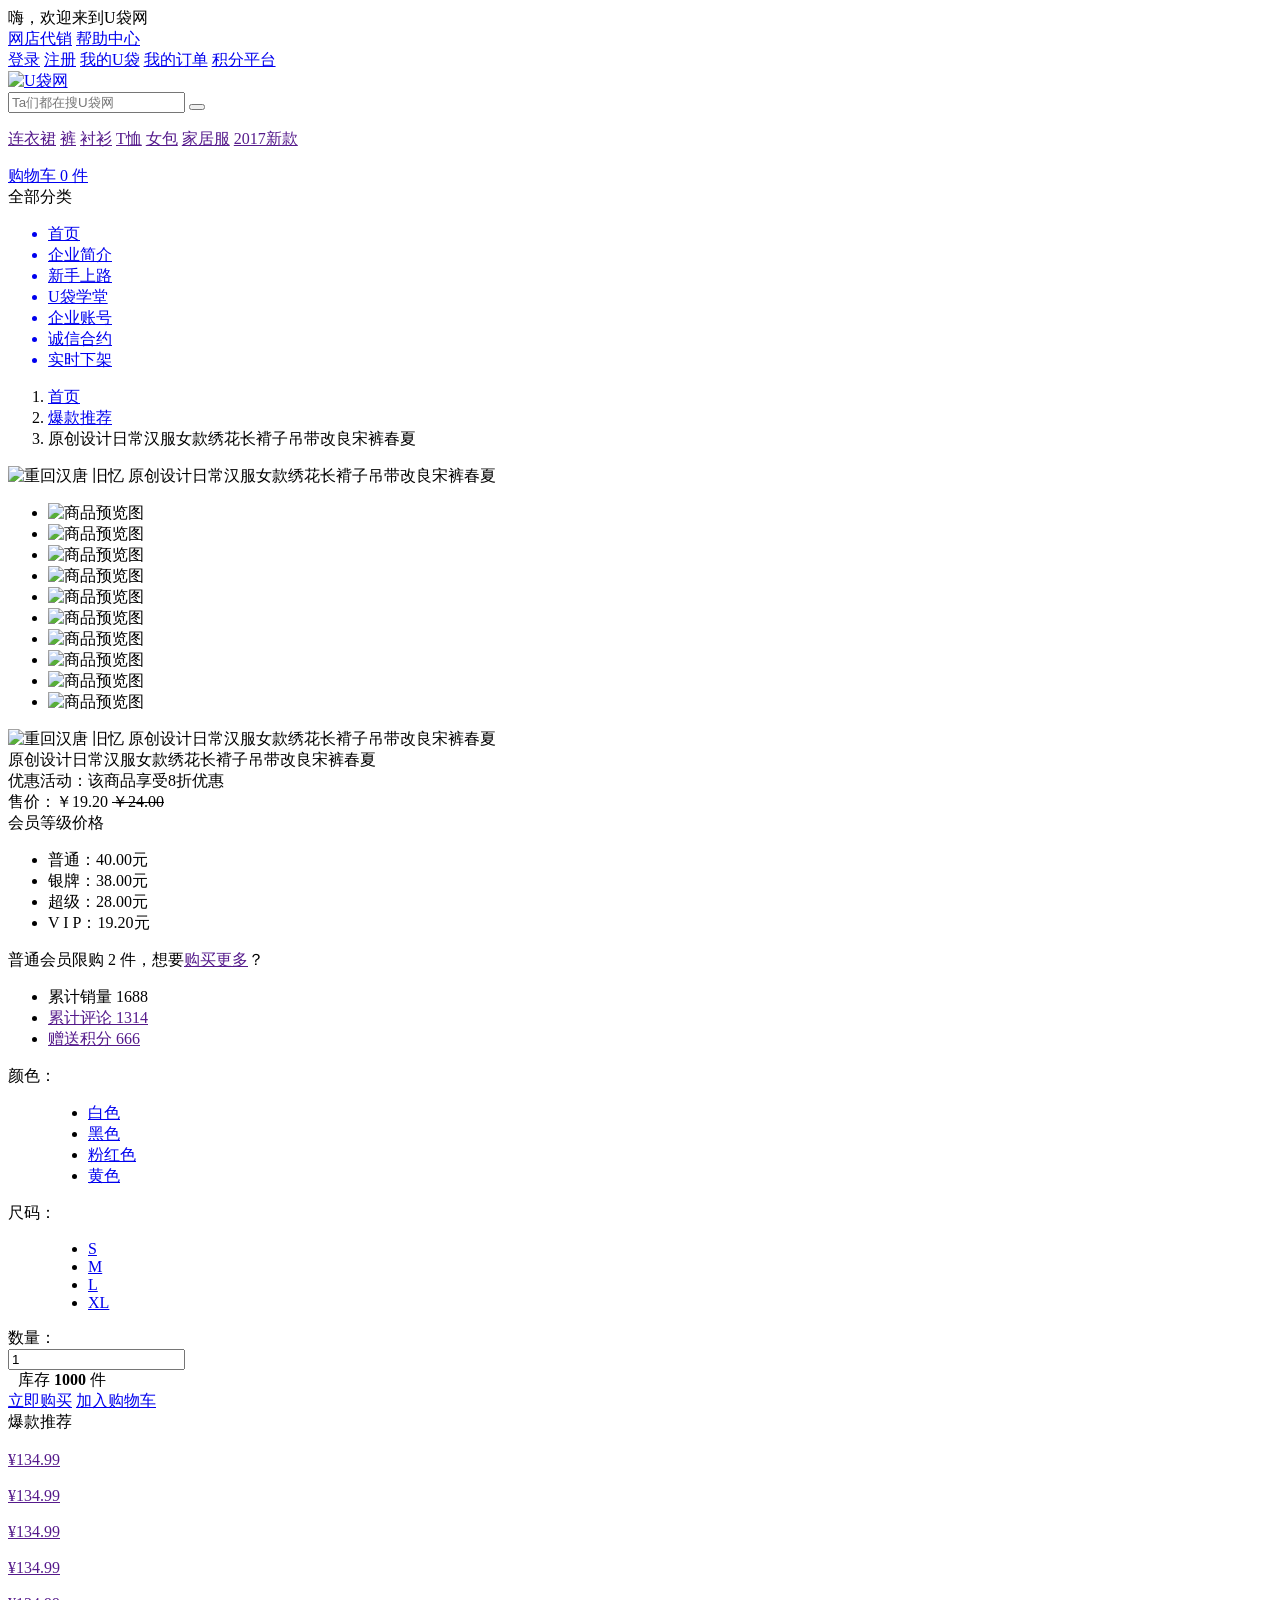
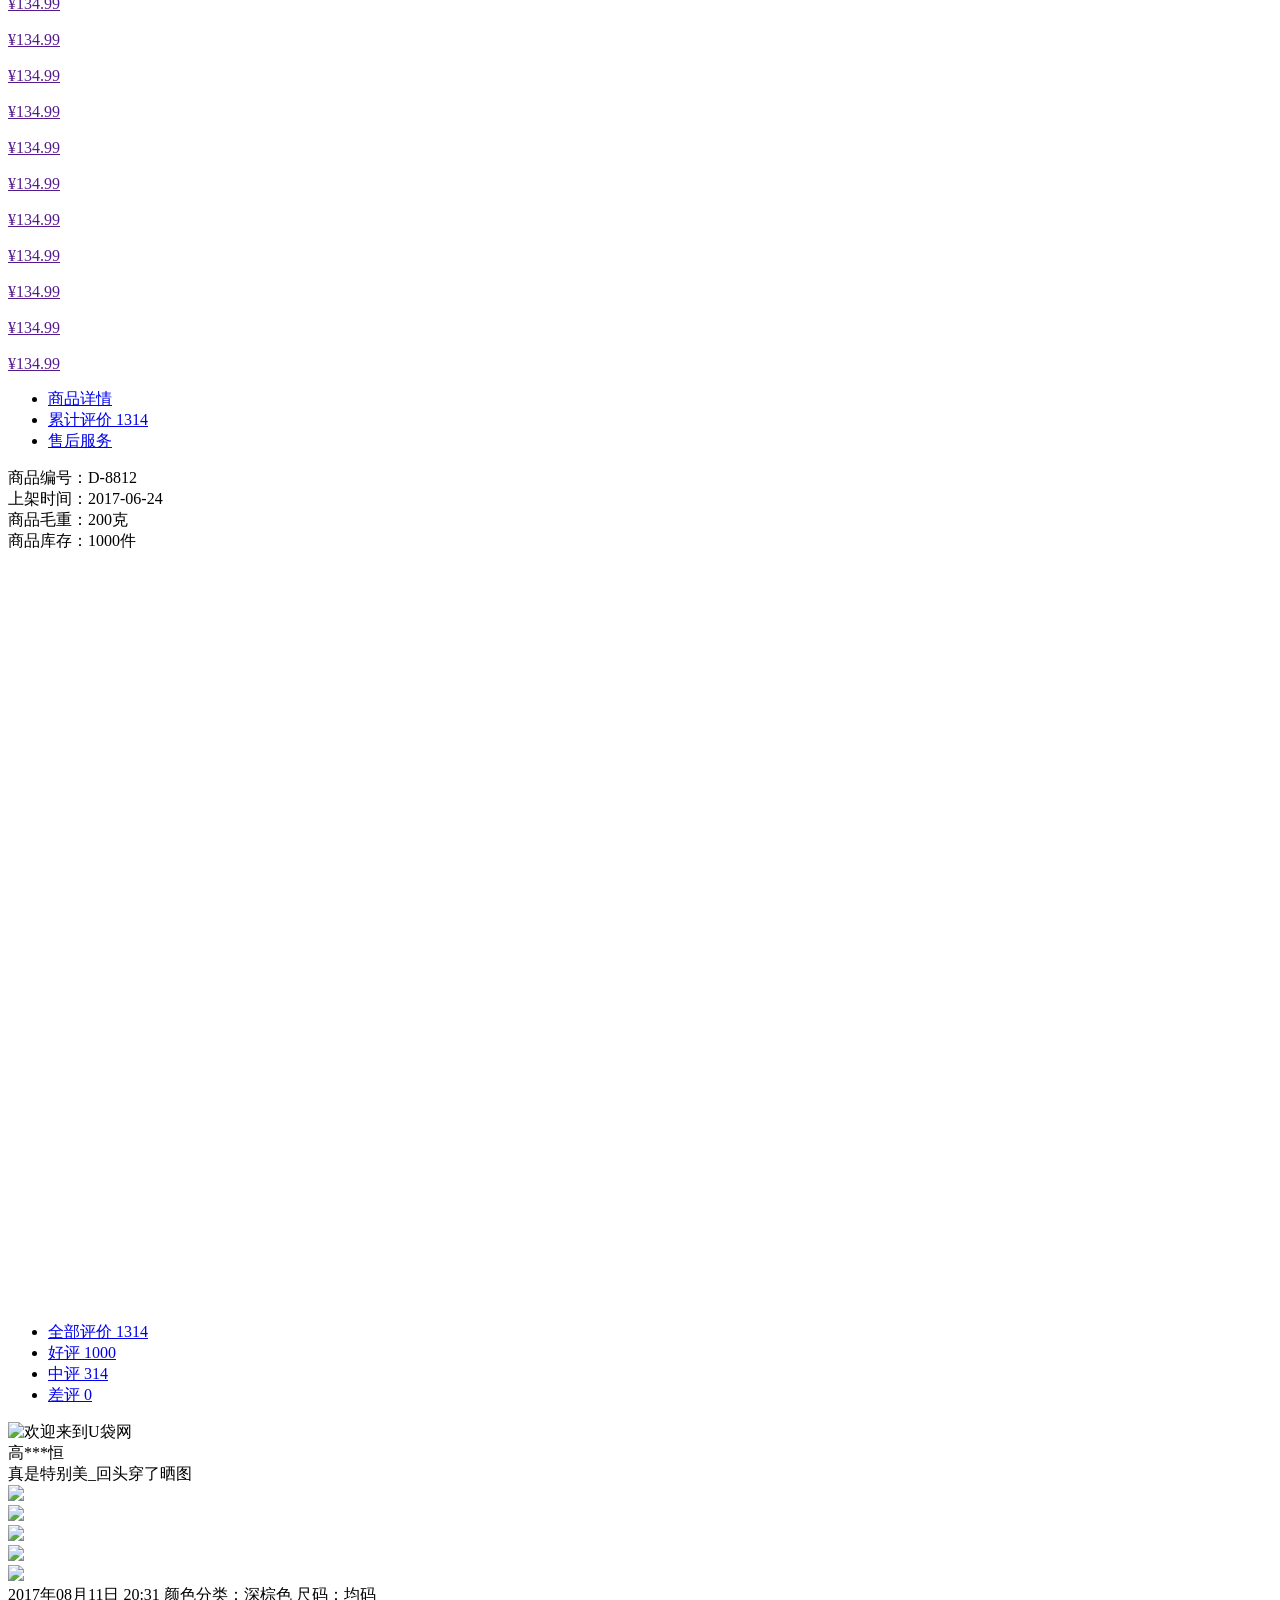
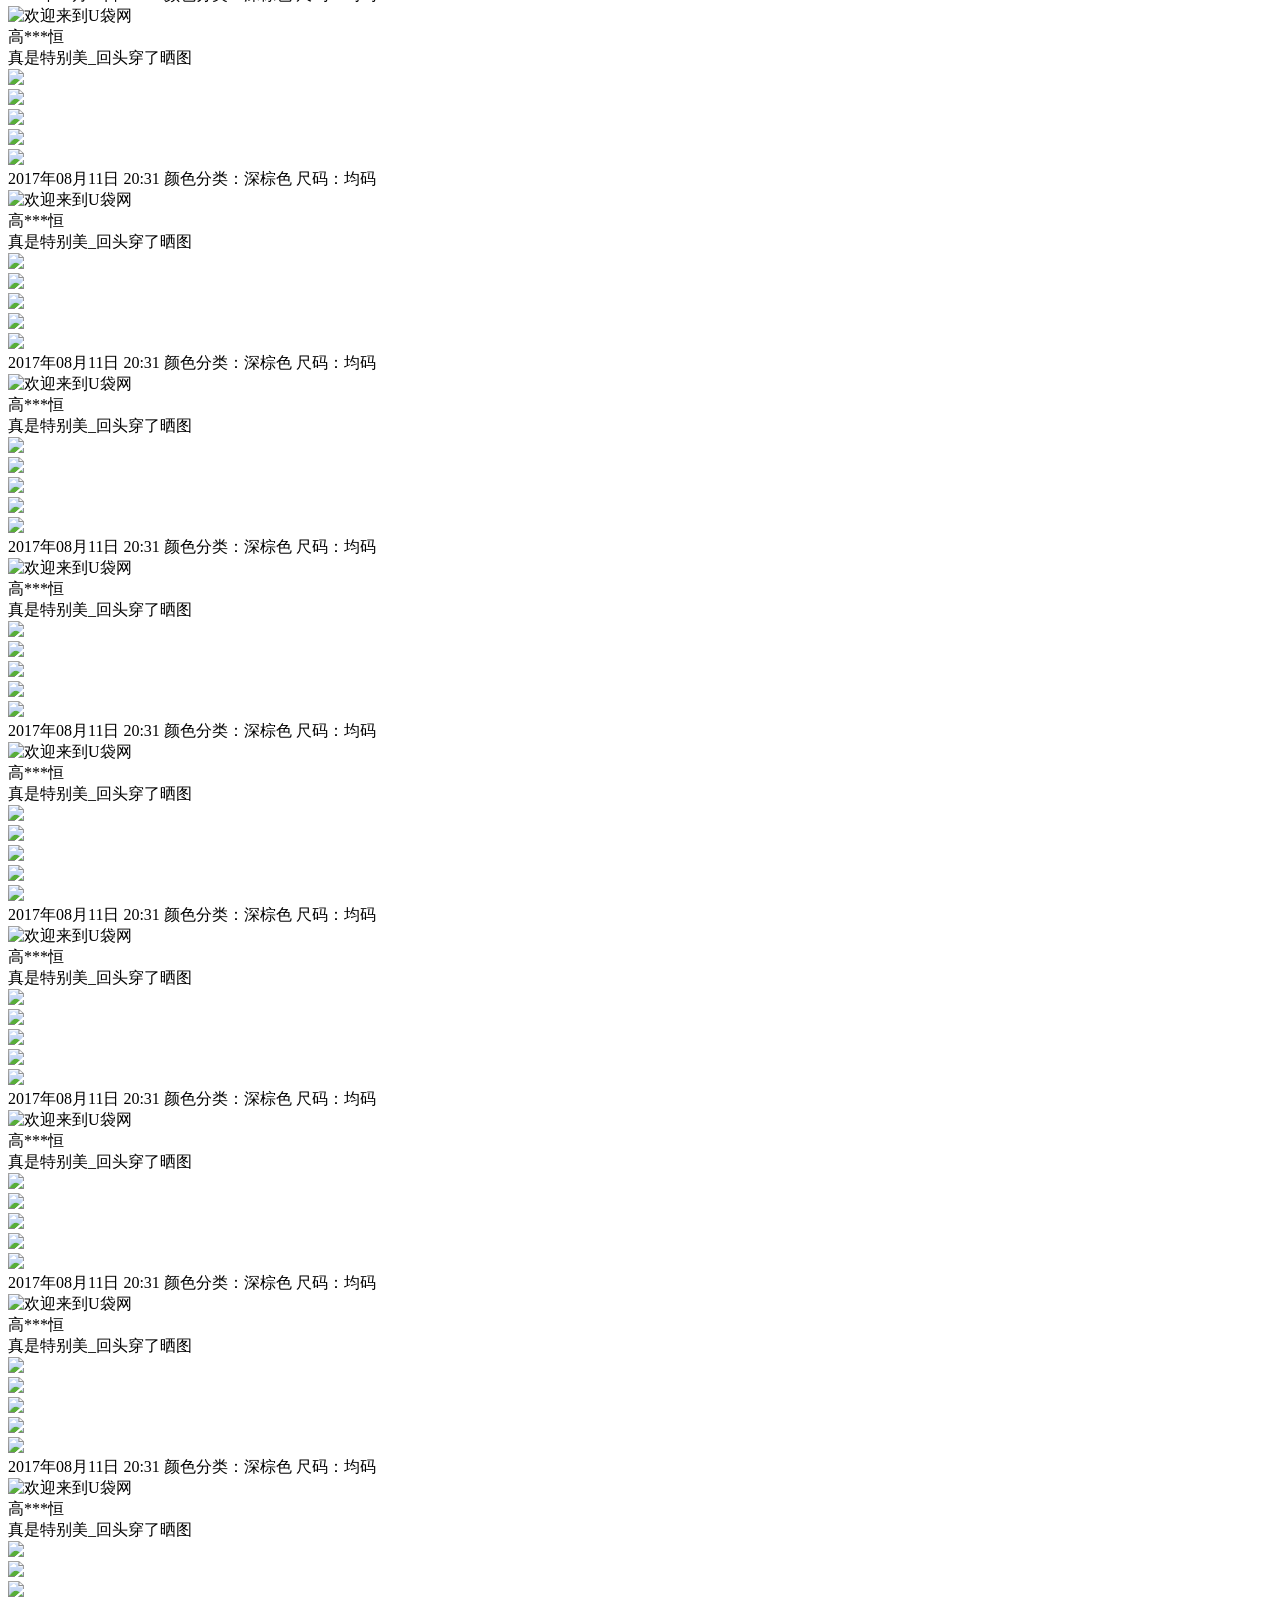
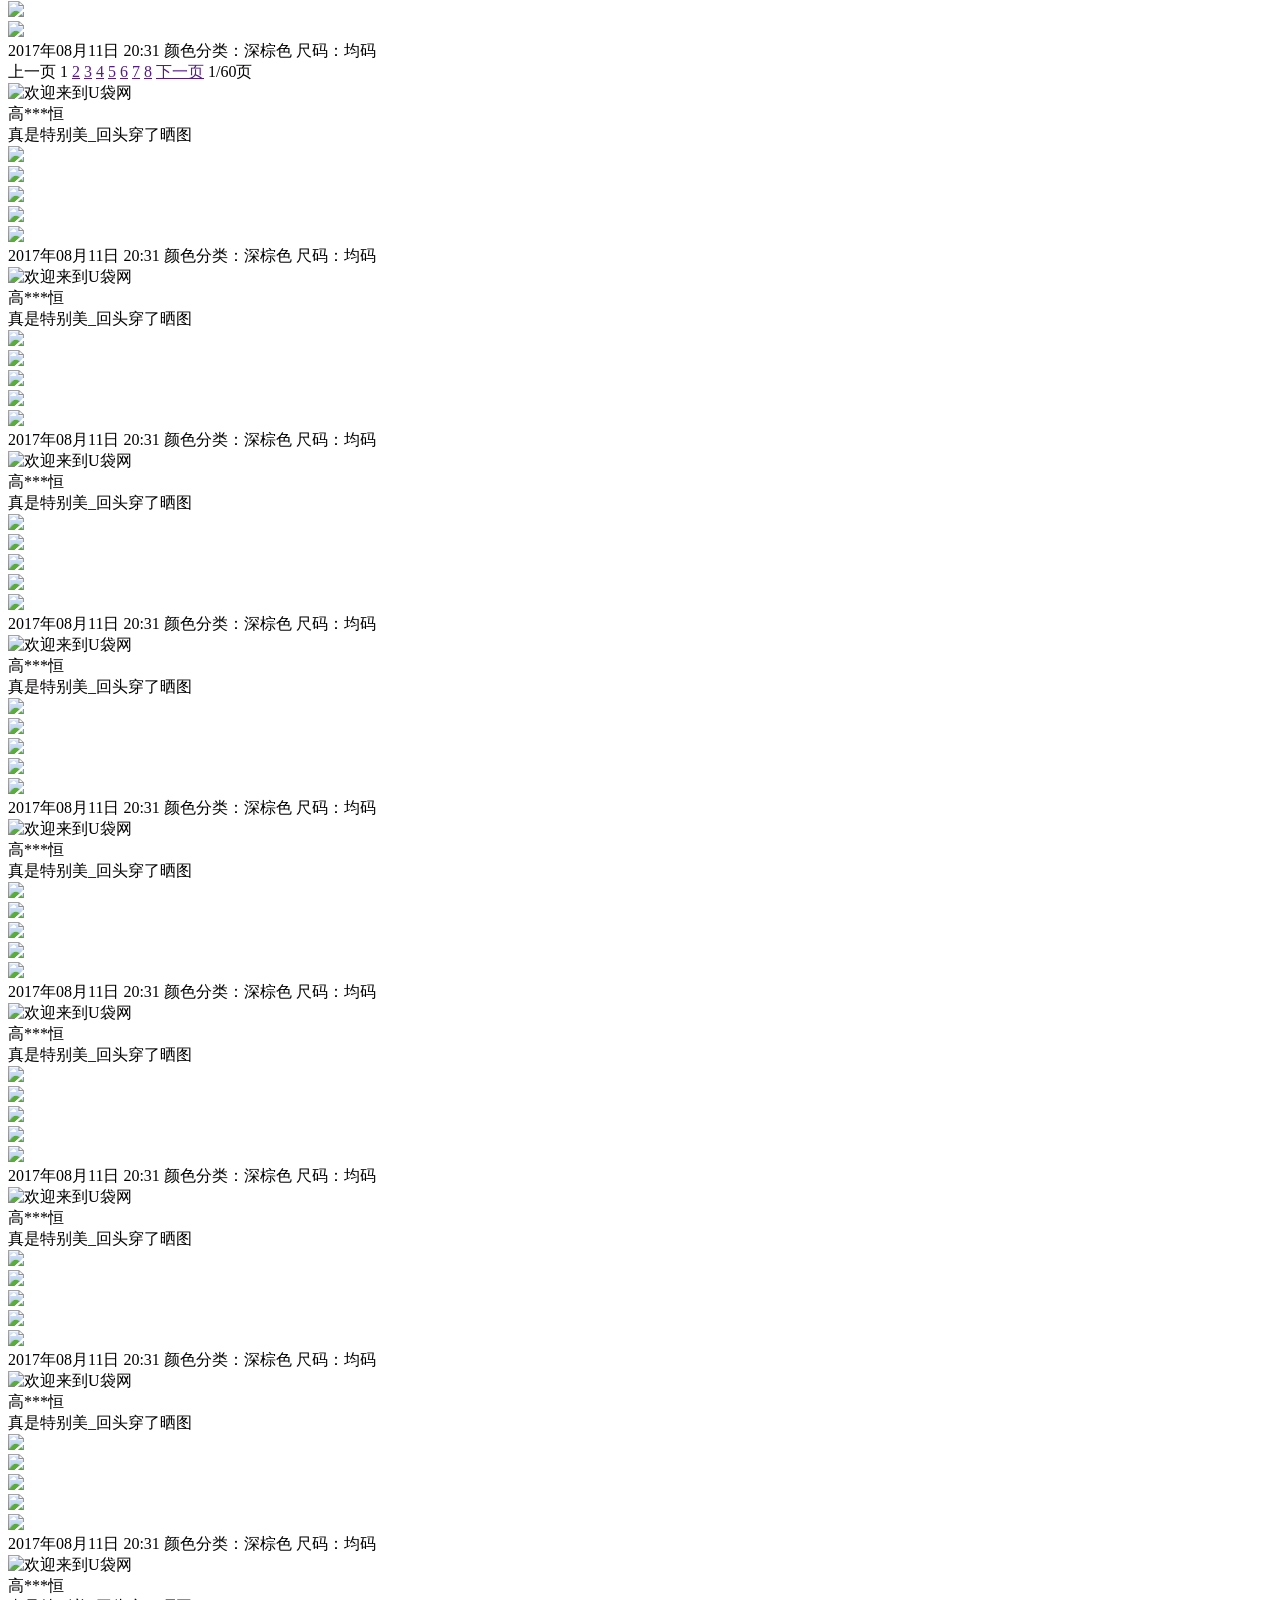
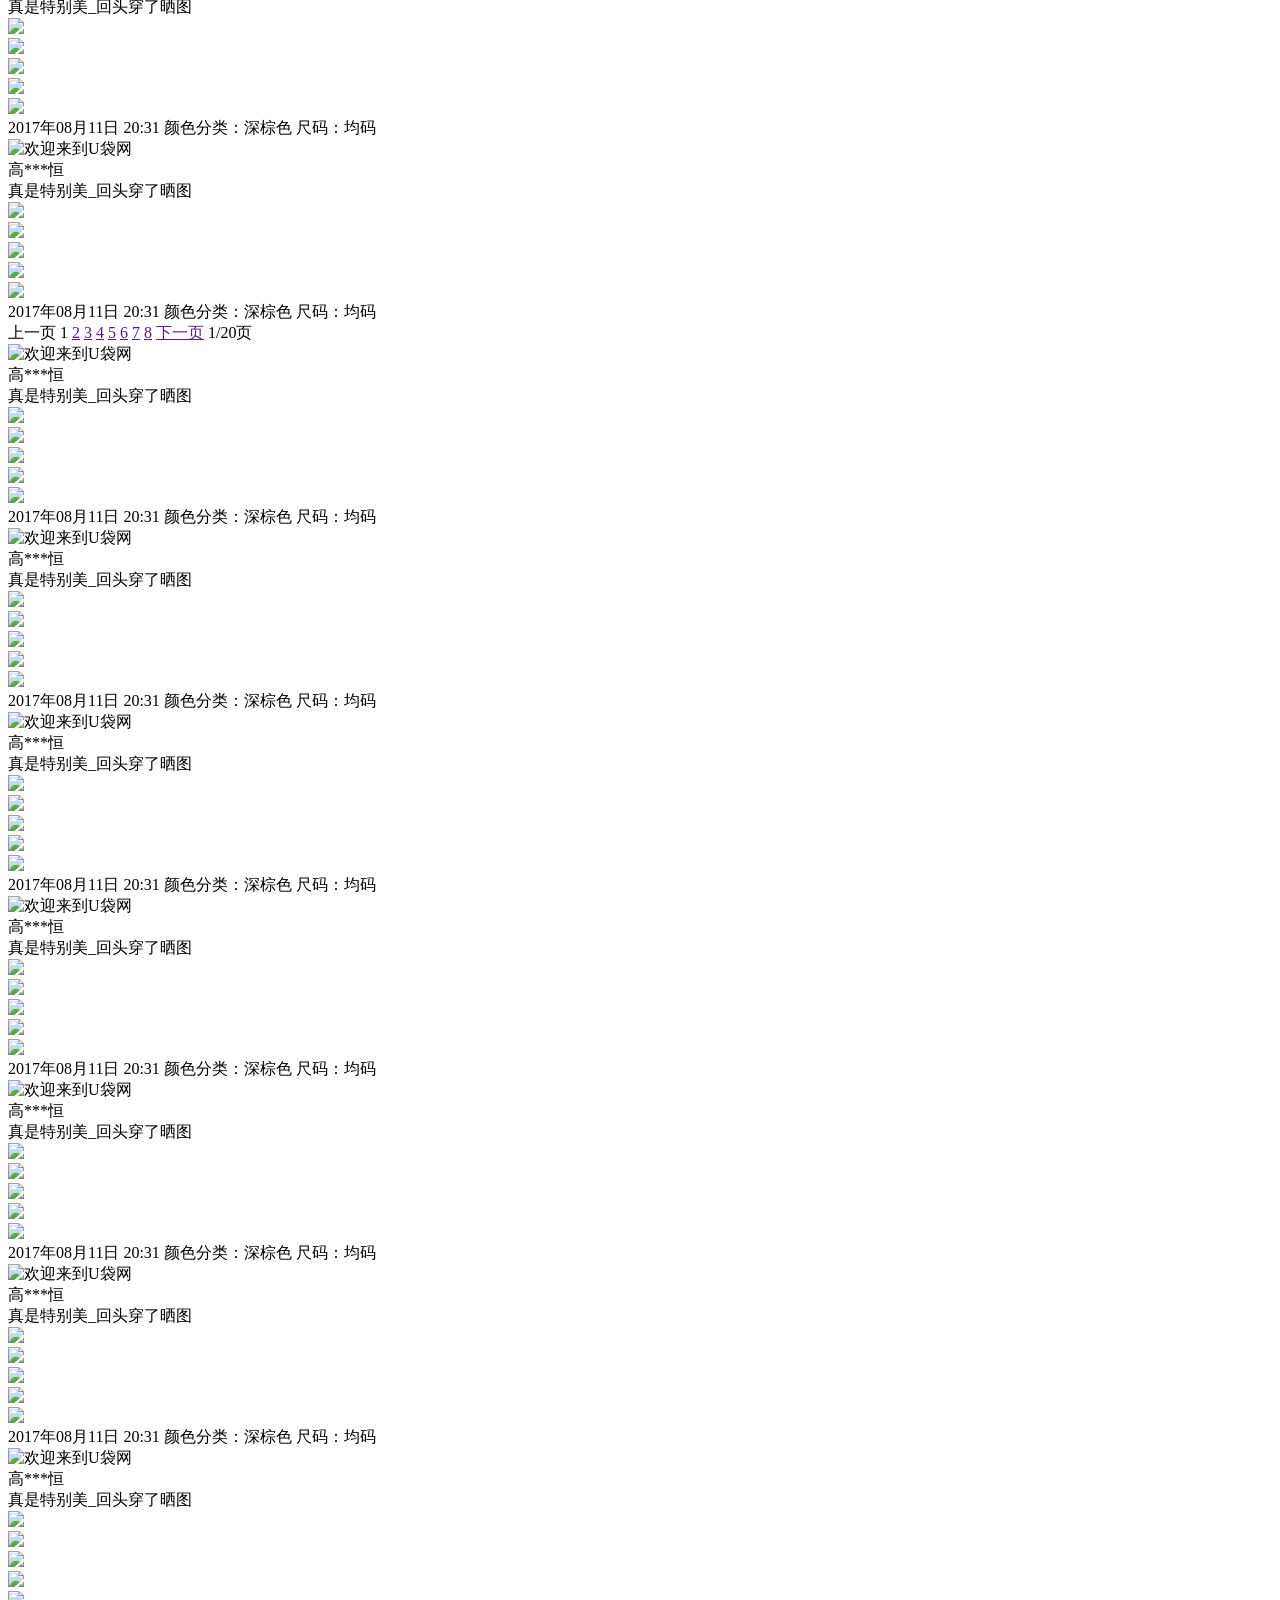
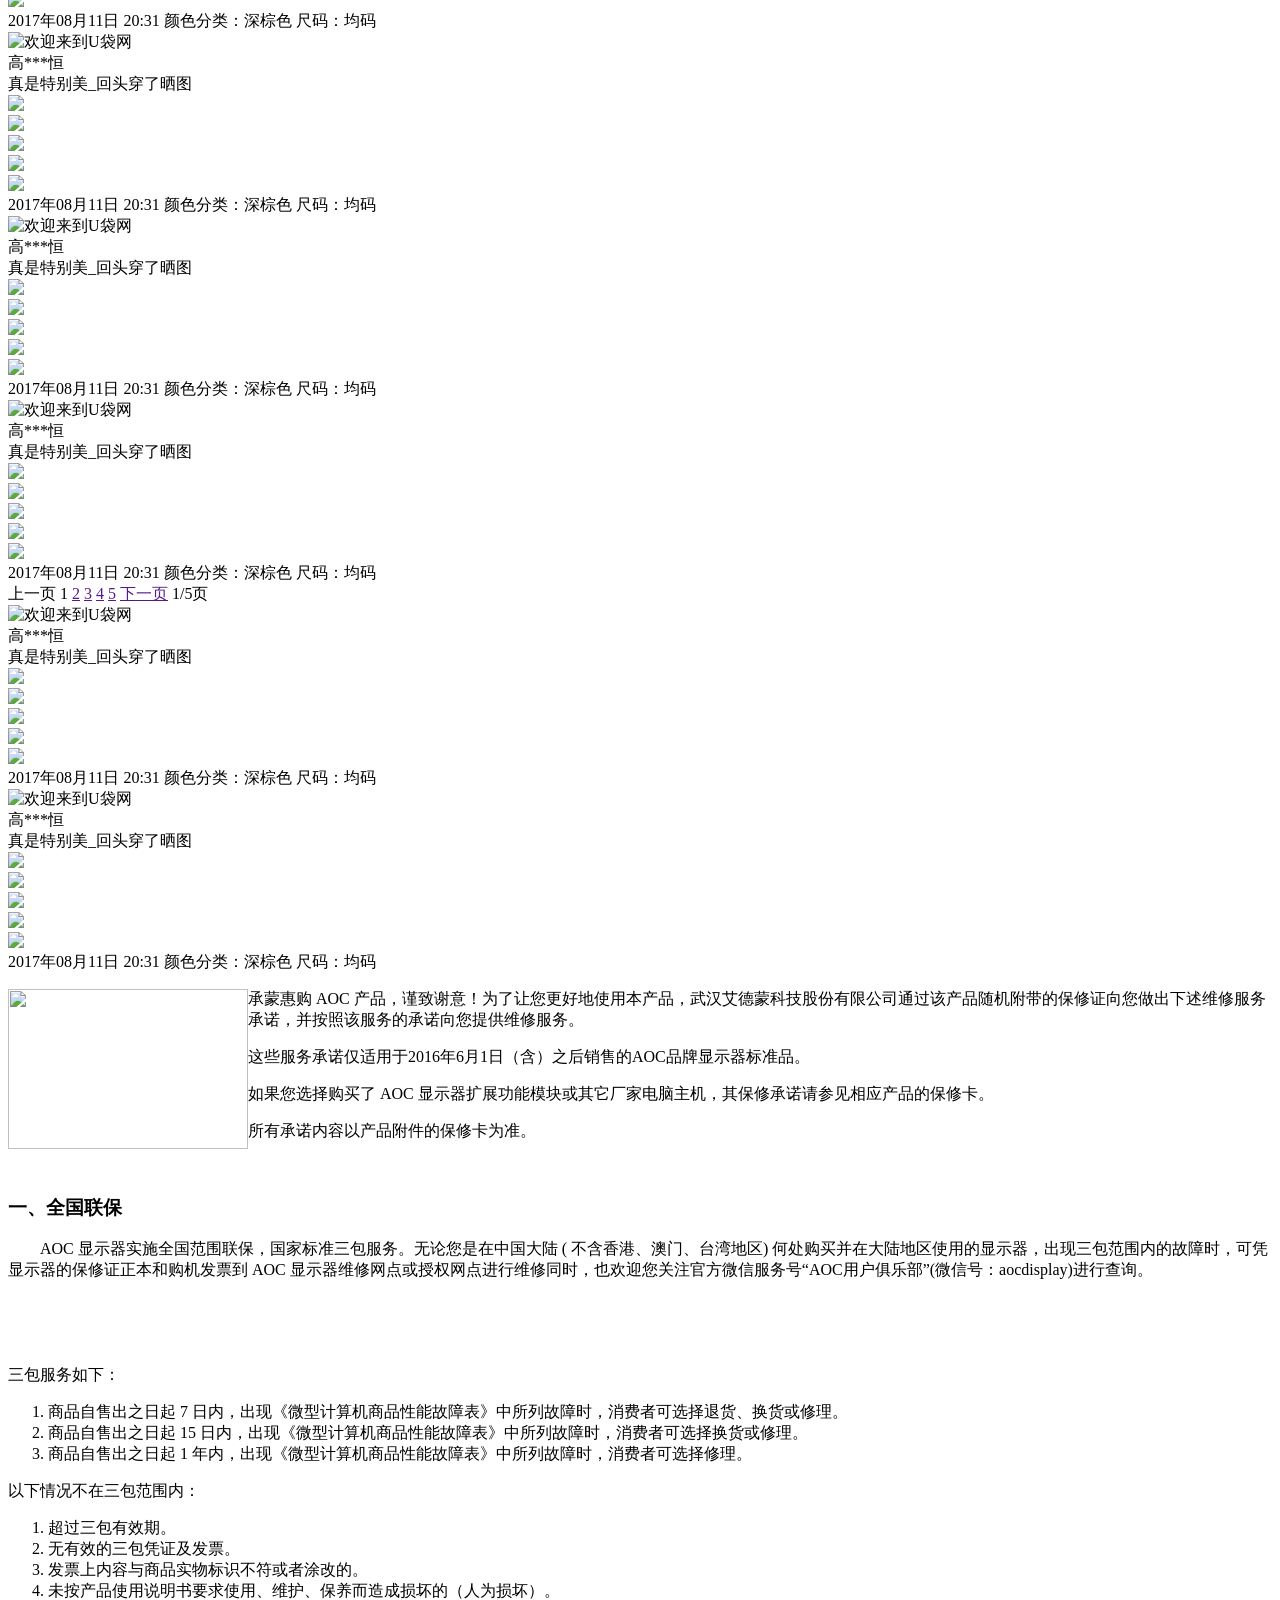
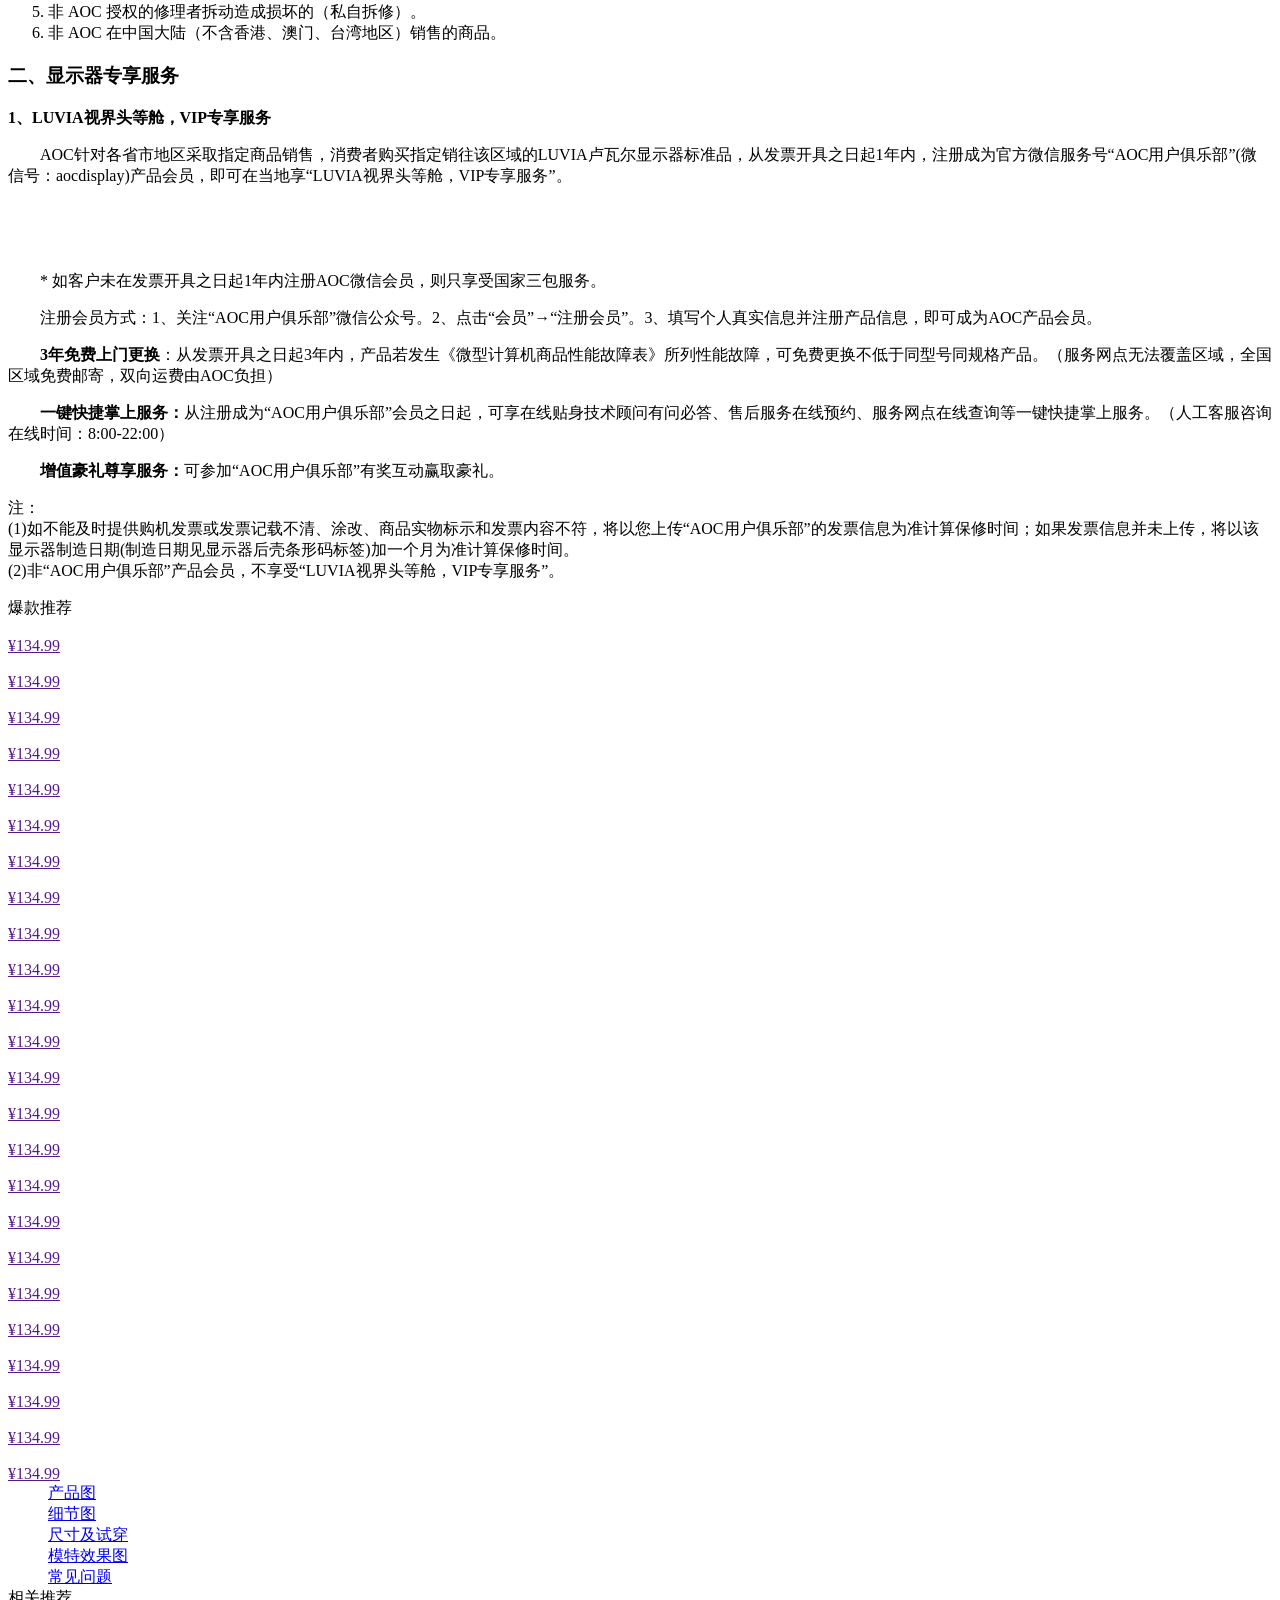
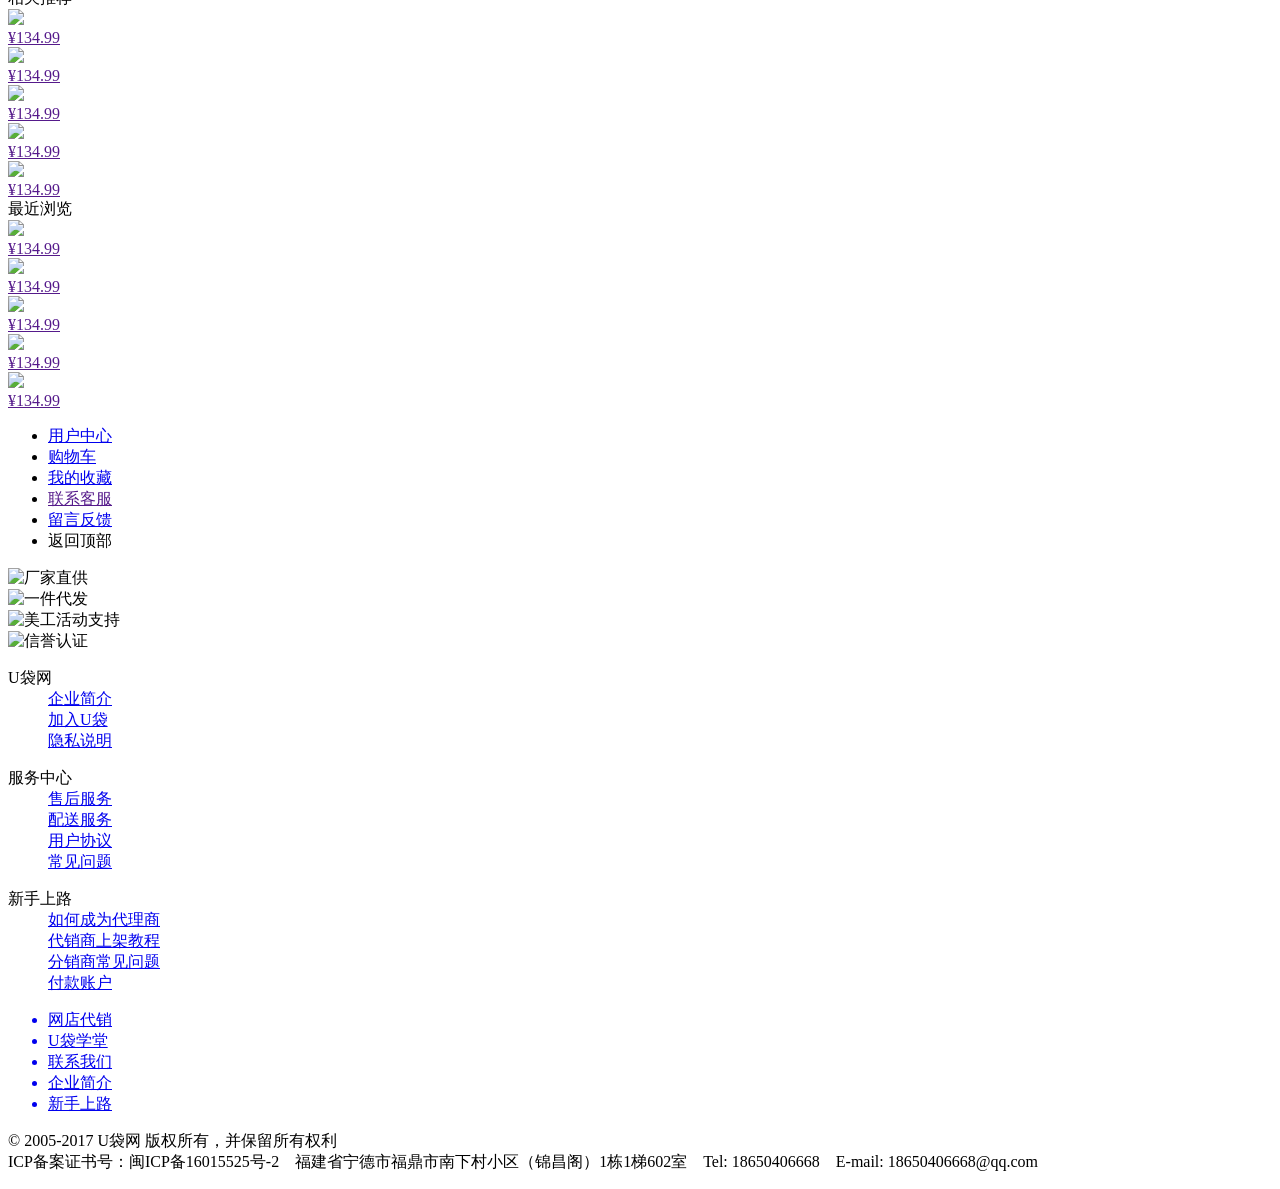
==== src/main/webapp/WEB-INF/view/templates/item_show.html @ 478af723 "V35" ====
<!DOCTYPE html>
<html lang="zh-cmn-Hans">
<head>
	<meta charset="UTF-8">
	<link rel="shortcut icon" href="favicon.ico">
	<link rel="stylesheet" href="css/iconfont.css">
	<link rel="stylesheet" href="css/global.css">
	<link rel="stylesheet" href="css/bootstrap.min.css">
	<link rel="stylesheet" href="css/bootstrap-theme.min.css">
	<link rel="stylesheet" href="css/swiper.min.css">
	<link rel="stylesheet" href="css/styles.css">
	<script src="js/jquery.1.12.4.min.js" charset="UTF-8"></script>
	<script src="js/bootstrap.min.js" charset="UTF-8"></script>
	<script src="js/swiper.min.js" charset="UTF-8"></script>
	<script src="js/global.js" charset="UTF-8"></script>
	<script src="js/jquery.DJMask.2.1.1.js" charset="UTF-8"></script>
	<title>U袋网</title>
</head>
<body>
	<!-- 顶部tab -->
	<div class="tab-header">
		<div class="inner">
			<div class="pull-left">
				<div class="pull-left">嗨，欢迎来到<span class="cr">U袋网</span></div>
				<a href="agent_level.html">网店代销</a>
				<a href="temp_article/udai_article4.html">帮助中心</a>
			</div>
			<div class="pull-right">
				<a href="login.html"><span class="cr">登录</span></a>
				<a href="login.html?p=register">注册</a>
				<a href="udai_welcome.html">我的U袋</a>
				<a href="udai_order.html">我的订单</a>
				<a href="udai_integral.html">积分平台</a>
			</div>
		</div>
	</div>
	<!-- 搜索栏 -->
	<div class="top-search">
		<div class="inner">
			<a class="logo" href="index.html"><img src="images/icons/logo.jpg" alt="U袋网" class="cover"></a>
			<div class="search-box">
				<form class="input-group">
					<input placeholder="Ta们都在搜U袋网" type="text">
					<span class="input-group-btn">
						<button type="button">
							<span class="glyphicon glyphicon-search" aria-hidden="true"></span>
						</button>
					</span>
				</form>
				<p class="help-block text-nowrap">
					<a href="">连衣裙</a>
					<a href="">裤</a>
					<a href="">衬衫</a>
					<a href="">T恤</a>
					<a href="">女包</a>
					<a href="">家居服</a>
					<a href="">2017新款</a>
				</p>
			</div>
			<div class="cart-box">
				<a href="udai_shopcart.html" class="cart-but">
					<i class="iconfont icon-shopcart cr fz16"></i> 购物车 0 件
				</a>
			</div>
		</div>
	</div>
	<!-- 内页导航栏 -->
	<div class="top-nav bg3">
		<div class="nav-box inner">
			<div class="all-cat">
				<div class="title"><i class="iconfont icon-menu"></i> 全部分类</div>
			</div>
			<ul class="nva-list">
				<a href="index.html"><li>首页</li></a>
				<a href="temp_article/udai_article10.html"><li>企业简介</li></a>
				<a href="temp_article/udai_article5.html"><li>新手上路</li></a>
				<a href="class_room.html"><li>U袋学堂</li></a>
				<a href="enterprise_id.html"><li>企业账号</li></a>
				<a href="udai_contract.html"><li>诚信合约</li></a>
				<a href="item_remove.html"><li>实时下架</li></a>
			</ul>
		</div>
	</div>
	<div class="content inner">
		<section class="item-show__div item-show__head clearfix">
			<div class="pull-left">
				<ol class="breadcrumb">
					<li><a href="index.html">首页</a></li>
					<li><a href="item_sale_page.html">爆款推荐</a></li>
					<li class="active">原创设计日常汉服女款绣花长褙子吊带改良宋裤春夏</li>
				</ol>
				<div class="item-pic__box" id="magnifier">
					<div class="small-box">
						<img class="cover" src="images/temp/S-001-1_s.jpg" alt="重回汉唐 旧忆 原创设计日常汉服女款绣花长褙子吊带改良宋裤春夏">
						<span class="hover"></span>
					</div>
					<div class="thumbnail-box">
						<a href="javascript:;" class="btn btn-default btn-prev"></a>
						<div class="thumb-list">
							<ul class="wrapper clearfix">
								<li class="item active" data-src="images/temp/S-001-1_b.jpg"><img class="cover" src="images/temp/S-001-1_s.jpg" alt="商品预览图"></li>
								<li class="item" data-src="images/temp/S-001-2_b.jpg"><img class="cover" src="images/temp/S-001-2_s.jpg" alt="商品预览图"></li>
								<li class="item" data-src="images/temp/S-001-3_b.jpg"><img class="cover" src="images/temp/S-001-3_s.jpg" alt="商品预览图"></li>
								<li class="item" data-src="images/temp/S-001-4_b.jpg"><img class="cover" src="images/temp/S-001-4_s.jpg" alt="商品预览图"></li>
								<li class="item" data-src="images/temp/S-001-5_b.jpg"><img class="cover" src="images/temp/S-001-5_s.jpg" alt="商品预览图"></li>
								<li class="item" data-src="images/temp/S-001-6_b.jpg"><img class="cover" src="images/temp/S-001-6_s.jpg" alt="商品预览图"></li>
								<li class="item" data-src="images/temp/S-001-7_b.jpg"><img class="cover" src="images/temp/S-001-7_s.jpg" alt="商品预览图"></li>
								<li class="item" data-src="images/temp/S-001-8_b.jpg"><img class="cover" src="images/temp/S-001-8_s.jpg" alt="商品预览图"></li>
								<li class="item" data-src="images/temp/S-001-9_b.jpg"><img class="cover" src="images/temp/S-001-9_s.jpg" alt="商品预览图"></li>
								<li class="item" data-src="images/temp/S-001-10_b.jpg"><img class="cover" src="images/temp/S-001-10_s.jpg" alt="商品预览图"></li>
							</ul>
						</div>
						<a href="javascript:;" class="btn btn-default btn-next"></a>
					</div>
					<div class="big-box"><img src="images/temp/S-001-1_b.jpg" alt="重回汉唐 旧忆 原创设计日常汉服女款绣花长褙子吊带改良宋裤春夏"></div>
				</div>
				<script src="js/jquery.magnifier.js"></script>
				<script>
					$(function () {
						$('#magnifier').magnifier();
					});
				</script>
				<div class="item-info__box">
					<div class="item-title">
						<div class="name ep2">原创设计日常汉服女款绣花长褙子吊带改良宋裤春夏</div>
						<div class="sale cr">优惠活动：该商品享受8折优惠</div>
					</div>
					<div class="item-price bgf5">
						<div class="price-box clearfix">
							<div class="price-panel pull-left">
								售价：<span class="price">￥19.20 <s class="fz16 c9">￥24.00</s></span>
							</div>
							<div class="vip-price-panel pull-right">
								会员等级价格 <i class="iconfont icon-down"></i>
								<ul class="all-price__box">
									<!-- 登陆后可见 -->
									<li><span class="text-justify">普通：</span>40.00元</li>
									<li><span class="text-justify">银牌：</span>38.00元</li>
									<li><span class="text-justify">超级：</span>28.00元</li>
									<li><span class="text-justify">V I P：</span>19.20元</li>
								</ul>
							</div>
							<script>
								// 会员价格折叠展开
								$(function () {
									$('.vip-price-panel').click(function() {
										if ($(this).hasClass('active')) {
											$('.all-price__box').stop().slideUp('normal',function() {
												$('.vip-price-panel').removeClass('active').find('.iconfont').removeClass('icon-up').addClass('icon-down');
											});
										} else {
											$(this).addClass('active').find('.iconfont').removeClass('icon-down').addClass('icon-up');
											$('.all-price__box').stop().slideDown('normal');
										}
									});
								});
							</script>
						</div>
						<div class="c6">普通会员限购 2 件，想要<u class="cr"><a href="">购买更多</a></u>？</div>
					</div>
					<ul class="item-ind-panel clearfix">
						<li class="item-ind-item">
							<span class="ind-label c9">累计销量</span>
							<span class="ind-count cr">1688</span>
						</li>
						<li class="item-ind-item">
							<a href=""><span class="ind-label c9">累计评论</span>
							<span class="ind-count cr">1314</span></a>
						</li>
						<li class="item-ind-item">
							<a href=""><span class="ind-label c9">赠送积分</span>
							<span class="ind-count cg">666</span></a>
						</li>
					</ul>
					<div class="item-key">
						<div class="item-sku">
							<dl class="item-prop clearfix">
								<dt class="item-metatit">颜色：</dt>
								<dd><ul data-property="颜色" class="clearfix">
									<li><a class="on" href="javascript:;" role="button" data-value="白色" aria-disabled="true">
										<span>白色</span>
									</a></li>
									<li><a href="javascript:;" role="button" data-value="黑色" aria-disabled="true">
										<span>黑色</span>
									</a></li>
									<li><a href="javascript:;" role="button" data-value="粉红色" aria-disabled="true">
										<span>粉红色</span>
									</a></li>
									<li><a href="javascript:;" role="button" data-value="黄色" aria-disabled="true">
										<span>黄色</span>
									</a></li>
								</ul></dd>
							</dl>
							<dl class="item-prop clearfix">
								<dt class="item-metatit">尺码：</dt>
								<dd><ul data-property="尺码" class="clearfix">
									<li><a href="javascript:;" role="button" data-value="S" aria-disabled="true">
										<span>S</span>
									</a></li>
									<li><a href="javascript:;" role="button" data-value="M" aria-disabled="true">
										<span>M</span>
									</a></li>
									<li><a href="javascript:;" role="button" data-value="L" aria-disabled="true">
										<span>L</span>
									</a></li>
									<li><a href="javascript:;" role="button" data-value="XL" aria-disabled="true">
										<span>XL</span>
									</a></li>
								</ul></dd>
							</dl>
						</div>
						<div class="item-amount clearfix bgf5">
							<div class="item-metatit">数量：</div>
							<div class="amount-box">
								<div class="amount-widget">
									<input class="amount-input" value="1" maxlength="8" title="请输入购买量" type="text">
									<div class="amount-btn">
										<a class="amount-but add"></a>
										<a class="amount-but sub"></a>
									</div>
								</div>
								<div class="item-stock"><span style="margin-left: 10px;">库存 <b id="Stock">1000</b> 件</span></div>
								<script>
									$(function () {
										$('.amount-input').onlyReg({reg: /[^0-9]/g});
										var stock = parseInt($('#Stock').html());
										$('.amount-widget').on('click','.amount-but',function() {
											var num = parseInt($('.amount-input').val());
											if (!num) num = 0;
											if ($(this).hasClass('add')) {
												if (num > stock - 1){
													return DJMask.open({
													　　width:"300px",
													　　height:"100px",
													　　content:"您输入的数量超过库存上限"
												　　});
												}
												$('.amount-input').val(num + 1);
											} else if ($(this).hasClass('sub')) {
												if (num == 1){
													return DJMask.open({
													　　width:"300px",
													　　height:"100px",
													　　content:"您输入的数量有误"
												　　});
												}
												$('.amount-input').val(num - 1);
											}
										});
									});
								</script>
							</div>
						</div>
						<div class="item-action clearfix bgf5">
							<a href="javascript:;" rel="nofollow" data-addfastbuy="true" title="点击此按钮，到下一步确认购买信息。" role="button" class="item-action__buy">立即购买</a>
							<a href="javascript:;" rel="nofollow" data-addfastbuy="true" role="button" class="item-action__basket">
								<i class="iconfont icon-shopcart"></i> 加入购物车
							</a>
						</div>
					</div>
				</div>
			</div>
			<div class="pull-right picked-div">
				<div class="lace-title">
					<span class="c6">爆款推荐</span>
				</div>
				<div class="swiper-container picked-swiper">
					<div class="swiper-wrapper">
						<div class="swiper-slide">
							<a class="picked-item" href="">
								<img src="images/temp/S-001-1_s.jpg" alt="" class="cover">
								<div class="look_price">¥134.99</div>
							</a>
							<a class="picked-item" href="">
								<img src="images/temp/S-001-2_s.jpg" alt="" class="cover">
								<div class="look_price">¥134.99</div>
							</a>
							<a class="picked-item" href="">
								<img src="images/temp/S-001-3_s.jpg" alt="" class="cover">
								<div class="look_price">¥134.99</div>
							</a>
						</div>
						<div class="swiper-slide">
							<a class="picked-item" href="">
								<img src="images/temp/S-001-4_s.jpg" alt="" class="cover">
								<div class="look_price">¥134.99</div>
							</a>
							<a class="picked-item" href="">
								<img src="images/temp/S-001-5_s.jpg" alt="" class="cover">
								<div class="look_price">¥134.99</div>
							</a>
							<a class="picked-item" href="">
								<img src="images/temp/S-001-6_s.jpg" alt="" class="cover">
								<div class="look_price">¥134.99</div>
							</a>
						</div>
						<div class="swiper-slide">
							<a class="picked-item" href="">
								<img src="images/temp/S-001-7_s.jpg" alt="" class="cover">
								<div class="look_price">¥134.99</div>
							</a>
							<a class="picked-item" href="">
								<img src="images/temp/S-001-8_s.jpg" alt="" class="cover">
								<div class="look_price">¥134.99</div>
							</a>
							<a class="picked-item" href="">
								<img src="images/temp/S-001-9_s.jpg" alt="" class="cover">
								<div class="look_price">¥134.99</div>
							</a>
						</div>
						<div class="swiper-slide">
							<a class="picked-item" href="">
								<img src="images/temp/S-001-10_s.jpg" alt="" class="cover">
								<div class="look_price">¥134.99</div>
							</a>
							<a class="picked-item" href="">
								<img src="images/temp/S-001-1_s.jpg" alt="" class="cover">
								<div class="look_price">¥134.99</div>
							</a>
							<a class="picked-item" href="">
								<img src="images/temp/S-001-2_s.jpg" alt="" class="cover">
								<div class="look_price">¥134.99</div>
							</a>
						</div>
						<div class="swiper-slide">
							<a class="picked-item" href="">
								<img src="images/temp/S-001-3_s.jpg" alt="" class="cover">
								<div class="look_price">¥134.99</div>
							</a>
							<a class="picked-item" href="">
								<img src="images/temp/S-001-4_s.jpg" alt="" class="cover">
								<div class="look_price">¥134.99</div>
							</a>
							<a class="picked-item" href="">
								<img src="images/temp/S-001-5_s.jpg" alt="" class="cover">
								<div class="look_price">¥134.99</div>
							</a>
						</div>
					</div>
				</div>
				<div class="picked-button-prev"></div>
				<div class="picked-button-next"></div>
				<script>
					$(document).ready(function(){ 
						// 顶部banner轮播
						var picked_swiper = new Swiper('.picked-swiper', {
							loop : true,
							direction: 'vertical',
							prevButton:'.picked-button-prev',
							nextButton:'.picked-button-next',
						});
					});
				</script>
			</div>
		</section>
		<section class="item-show__div item-show__body posr clearfix">
			<div class="item-nav-tabs">
				<ul class="nav-tabs nav-pills clearfix" role="tablist" id="item-tabs">
					<li role="presentation" class="active"><a href="#detail" role="tab" data-toggle="tab" aria-controls="detail" aria-expanded="true">商品详情</a></li>
					<li role="presentation"><a href="#evaluate" role="tab" data-toggle="tab" aria-controls="evaluate">累计评价 <span class="badge">1314</span></a></li>
					<li role="presentation"><a href="#service" role="tab" data-toggle="tab" aria-controls="service">售后服务</a></li>
				</ul>
			</div>
			<div class="pull-left">
				<div class="tab-content">
					<div role="tabpanel" class="tab-pane fade in active" id="detail" aria-labelledby="detail-tab">
						<div class="item-detail__info clearfix">
							<div class="record">商品编号：D-8812</div>
							<div class="record">上架时间：2017-06-24</div>
							<div class="record">商品毛重：200克</div>
							<div class="record">商品库存：1000件</div>
						</div>
						<div class="rich-text">
							<p style="text-align: center;">
								<i id="desc-module-1" style="font-size: 0"></i>

								<img src="images/temp/S-001_1.jpg" alt=""><br><img src="images/temp/S-001_2.jpg" alt=""><br>

								<i id="desc-module-2" style="font-size: 0"></i><img src="images/temp/S-001_3.jpg" alt=""><br><img src="images/temp/S-001_4.jpg" alt=""><br><img src="images/temp/S-001_5.jpg" alt=""><br><img src="images/temp/S-001_6.jpg" alt=""><br><img src="images/temp/S-001_7.jpg" alt=""><br><img src="images/temp/S-001_8.jpg" alt=""><br>
								
								<i id="desc-module-3" style="font-size: 0"></i><img src="images/temp/S-001_9.jpg" alt=""><br><img src="images/temp/S-001_10.jpg" alt=""><br><img src="images/temp/S-001_11.jpg" alt=""><br><img src="images/temp/S-001_12.jpg" alt=""><br>
								
								<i id="desc-module-4" style="font-size: 0"></i><img src="images/temp/S-001_13.jpg" alt=""><br><img src="images/temp/S-001_14.jpg" alt=""><br><img src="images/temp/S-001_15.jpg" alt=""><br><img src="images/temp/S-001_16.jpg" alt=""><br><img src="images/temp/S-001_17.jpg" alt=""><br><img src="images/temp/S-001_18.jpg" alt=""><br><img src="images/temp/S-001_19.jpg" alt=""><br><img src="images/temp/S-001_20.jpg" alt=""><br><img src="images/temp/S-001_21.jpg" alt=""><br><img src="images/temp/S-001_22.jpg" alt=""><br><img src="images/temp/S-001_23.jpg" alt=""><br><img src="images/temp/S-001_24.jpg" alt=""><br><img src="images/temp/S-001_25.jpg" alt=""><br><img src="images/temp/S-001_26.jpg" alt=""><br><img src="images/temp/S-001_27.jpg" alt=""><br><img src="images/temp/S-001_28.jpg" alt=""><br><img src="images/temp/S-001_29.jpg" alt=""><br><img src="images/temp/S-001_30.jpg" alt=""><br><img src="images/temp/S-001_31.jpg" alt=""><br><img src="images/temp/S-001_32.jpg" alt=""><br><img src="images/temp/S-001_33.jpg" alt=""><br><img src="images/temp/S-001_34.jpg" alt=""><br><img src="images/temp/S-001_35.jpg" alt=""><br><img src="images/temp/S-001_36.jpg" alt=""><br>
								
								<i id="desc-module-5" style="font-size: 0"></i><img src="images/temp/S-001_37.jpg" alt=""><br><img src="images/temp/S-001_38.jpg" alt=""><br><img src="images/temp/S-001_39.jpg" alt=""><br><img src="images/temp/S-001_40.jpg" alt=""><br><img src="images/temp/S-001_41.png" width="790" alt="">
							</p>
						</div>
					</div>
					<div role="tabpanel" class="tab-pane fade" id="evaluate" aria-labelledby="evaluate-tab">
						<div class="evaluate-tabs bgf5">
							<ul class="nav-tabs nav-pills clearfix" role="tablist">
								<li role="presentation" class="active"><a href="#all" role="tab" data-toggle="tab" aria-controls="all" aria-expanded="true">全部评价 <span class="badge">1314</span></a></li>
								<li role="presentation"><a href="#good" role="tab" data-toggle="tab" aria-controls="good">好评 <span class="badge">1000</span></a></li>
								<li role="presentation"><a href="#normal" role="tab" data-toggle="tab" aria-controls="normal">中评 <span class="badge">314</span></a></li>
								<li role="presentation"><a href="#bad" role="tab" data-toggle="tab" aria-controls="bad">差评 <span class="badge">0</span></a></li>
							</ul>
						</div>
						<div class="evaluate-content">
							<div class="tab-content">
								<div role="tabpanel" class="tab-pane fade in active" id="all" aria-labelledby="all-tab">

									<div class="eval-box">
										<div class="eval-author">
											<div class="port">
												<img src="images/icons/default_avt.png" alt="欢迎来到U袋网" class="cover b-r50">
											</div>
											<div class="name">高***恒</div>
										</div>
										<div class="eval-content">
											<div class="eval-text">
												真是特别美_回头穿了晒图
											</div>
											<div class="eval-imgs">
												<div class="img-temp"><img src="images/temp/S-001-1_s.jpg" data-src="images/temp/S-001-1_b.jpg" data-action="zoom" class="cover"></div>
												<div class="img-temp"><img src="images/temp/S-001-2_s.jpg" data-src="images/temp/S-001-2_b.jpg" data-action="zoom" class="cover"></div>
												<div class="img-temp"><img src="images/temp/S-001-3_s.jpg" data-src="images/temp/S-001-3_b.jpg" data-action="zoom" class="cover"></div>
												<div class="img-temp"><img src="images/temp/S-001-4_s.jpg" data-src="images/temp/S-001-4_b.jpg" data-action="zoom" class="cover"></div>
												<div class="img-temp"><img src="images/temp/S-001-5_s.jpg" data-src="images/temp/S-001-5_b.jpg" data-action="zoom" class="cover"></div>
											</div>
											<div class="eval-time">
												2017年08月11日 20:31 颜色分类：深棕色 尺码：均码
											</div>
										</div>
									</div>

									<div class="eval-box">
										<div class="eval-author">
											<div class="port">
												<img src="images/icons/default_avt.png" alt="欢迎来到U袋网" class="cover b-r50">
											</div>
											<div class="name">高***恒</div>
										</div>
										<div class="eval-content">
											<div class="eval-text">
												真是特别美_回头穿了晒图
											</div>
											<div class="eval-imgs">
												<div class="img-temp"><img src="images/temp/S-001-1_s.jpg" data-src="images/temp/S-001-1_b.jpg" data-action="zoom" class="cover"></div>
												<div class="img-temp"><img src="images/temp/S-001-2_s.jpg" data-src="images/temp/S-001-2_b.jpg" data-action="zoom" class="cover"></div>
												<div class="img-temp"><img src="images/temp/S-001-3_s.jpg" data-src="images/temp/S-001-3_b.jpg" data-action="zoom" class="cover"></div>
												<div class="img-temp"><img src="images/temp/S-001-4_s.jpg" data-src="images/temp/S-001-4_b.jpg" data-action="zoom" class="cover"></div>
												<div class="img-temp"><img src="images/temp/S-001-5_s.jpg" data-src="images/temp/S-001-5_b.jpg" data-action="zoom" class="cover"></div>
											</div>
											<div class="eval-time">
												2017年08月11日 20:31 颜色分类：深棕色 尺码：均码
											</div>
										</div>
									</div>

									<div class="eval-box">
										<div class="eval-author">
											<div class="port">
												<img src="images/icons/default_avt.png" alt="欢迎来到U袋网" class="cover b-r50">
											</div>
											<div class="name">高***恒</div>
										</div>
										<div class="eval-content">
											<div class="eval-text">
												真是特别美_回头穿了晒图
											</div>
											<div class="eval-imgs">
												<div class="img-temp"><img src="images/temp/S-001-1_s.jpg" data-src="images/temp/S-001-1_b.jpg" data-action="zoom" class="cover"></div>
												<div class="img-temp"><img src="images/temp/S-001-2_s.jpg" data-src="images/temp/S-001-2_b.jpg" data-action="zoom" class="cover"></div>
												<div class="img-temp"><img src="images/temp/S-001-3_s.jpg" data-src="images/temp/S-001-3_b.jpg" data-action="zoom" class="cover"></div>
												<div class="img-temp"><img src="images/temp/S-001-4_s.jpg" data-src="images/temp/S-001-4_b.jpg" data-action="zoom" class="cover"></div>
												<div class="img-temp"><img src="images/temp/S-001-5_s.jpg" data-src="images/temp/S-001-5_b.jpg" data-action="zoom" class="cover"></div>
											</div>
											<div class="eval-time">
												2017年08月11日 20:31 颜色分类：深棕色 尺码：均码
											</div>
										</div>
									</div>

									<div class="eval-box">
										<div class="eval-author">
											<div class="port">
												<img src="images/icons/default_avt.png" alt="欢迎来到U袋网" class="cover b-r50">
											</div>
											<div class="name">高***恒</div>
										</div>
										<div class="eval-content">
											<div class="eval-text">
												真是特别美_回头穿了晒图
											</div>
											<div class="eval-imgs">
												<div class="img-temp"><img src="images/temp/S-001-1_s.jpg" data-src="images/temp/S-001-1_b.jpg" data-action="zoom" class="cover"></div>
												<div class="img-temp"><img src="images/temp/S-001-2_s.jpg" data-src="images/temp/S-001-2_b.jpg" data-action="zoom" class="cover"></div>
												<div class="img-temp"><img src="images/temp/S-001-3_s.jpg" data-src="images/temp/S-001-3_b.jpg" data-action="zoom" class="cover"></div>
												<div class="img-temp"><img src="images/temp/S-001-4_s.jpg" data-src="images/temp/S-001-4_b.jpg" data-action="zoom" class="cover"></div>
												<div class="img-temp"><img src="images/temp/S-001-5_s.jpg" data-src="images/temp/S-001-5_b.jpg" data-action="zoom" class="cover"></div>
											</div>
											<div class="eval-time">
												2017年08月11日 20:31 颜色分类：深棕色 尺码：均码
											</div>
										</div>
									</div>

									<div class="eval-box">
										<div class="eval-author">
											<div class="port">
												<img src="images/icons/default_avt.png" alt="欢迎来到U袋网" class="cover b-r50">
											</div>
											<div class="name">高***恒</div>
										</div>
										<div class="eval-content">
											<div class="eval-text">
												真是特别美_回头穿了晒图
											</div>
											<div class="eval-imgs">
												<div class="img-temp"><img src="images/temp/S-001-1_s.jpg" data-src="images/temp/S-001-1_b.jpg" data-action="zoom" class="cover"></div>
												<div class="img-temp"><img src="images/temp/S-001-2_s.jpg" data-src="images/temp/S-001-2_b.jpg" data-action="zoom" class="cover"></div>
												<div class="img-temp"><img src="images/temp/S-001-3_s.jpg" data-src="images/temp/S-001-3_b.jpg" data-action="zoom" class="cover"></div>
												<div class="img-temp"><img src="images/temp/S-001-4_s.jpg" data-src="images/temp/S-001-4_b.jpg" data-action="zoom" class="cover"></div>
												<div class="img-temp"><img src="images/temp/S-001-5_s.jpg" data-src="images/temp/S-001-5_b.jpg" data-action="zoom" class="cover"></div>
											</div>
											<div class="eval-time">
												2017年08月11日 20:31 颜色分类：深棕色 尺码：均码
											</div>
										</div>
									</div>

									<div class="eval-box">
										<div class="eval-author">
											<div class="port">
												<img src="images/icons/default_avt.png" alt="欢迎来到U袋网" class="cover b-r50">
											</div>
											<div class="name">高***恒</div>
										</div>
										<div class="eval-content">
											<div class="eval-text">
												真是特别美_回头穿了晒图
											</div>
											<div class="eval-imgs">
												<div class="img-temp"><img src="images/temp/S-001-1_s.jpg" data-src="images/temp/S-001-1_b.jpg" data-action="zoom" class="cover"></div>
												<div class="img-temp"><img src="images/temp/S-001-2_s.jpg" data-src="images/temp/S-001-2_b.jpg" data-action="zoom" class="cover"></div>
												<div class="img-temp"><img src="images/temp/S-001-3_s.jpg" data-src="images/temp/S-001-3_b.jpg" data-action="zoom" class="cover"></div>
												<div class="img-temp"><img src="images/temp/S-001-4_s.jpg" data-src="images/temp/S-001-4_b.jpg" data-action="zoom" class="cover"></div>
												<div class="img-temp"><img src="images/temp/S-001-5_s.jpg" data-src="images/temp/S-001-5_b.jpg" data-action="zoom" class="cover"></div>
											</div>
											<div class="eval-time">
												2017年08月11日 20:31 颜色分类：深棕色 尺码：均码
											</div>
										</div>
									</div>

									<div class="eval-box">
										<div class="eval-author">
											<div class="port">
												<img src="images/icons/default_avt.png" alt="欢迎来到U袋网" class="cover b-r50">
											</div>
											<div class="name">高***恒</div>
										</div>
										<div class="eval-content">
											<div class="eval-text">
												真是特别美_回头穿了晒图
											</div>
											<div class="eval-imgs">
												<div class="img-temp"><img src="images/temp/S-001-1_s.jpg" data-src="images/temp/S-001-1_b.jpg" data-action="zoom" class="cover"></div>
												<div class="img-temp"><img src="images/temp/S-001-2_s.jpg" data-src="images/temp/S-001-2_b.jpg" data-action="zoom" class="cover"></div>
												<div class="img-temp"><img src="images/temp/S-001-3_s.jpg" data-src="images/temp/S-001-3_b.jpg" data-action="zoom" class="cover"></div>
												<div class="img-temp"><img src="images/temp/S-001-4_s.jpg" data-src="images/temp/S-001-4_b.jpg" data-action="zoom" class="cover"></div>
												<div class="img-temp"><img src="images/temp/S-001-5_s.jpg" data-src="images/temp/S-001-5_b.jpg" data-action="zoom" class="cover"></div>
											</div>
											<div class="eval-time">
												2017年08月11日 20:31 颜色分类：深棕色 尺码：均码
											</div>
										</div>
									</div>

									<div class="eval-box">
										<div class="eval-author">
											<div class="port">
												<img src="images/icons/default_avt.png" alt="欢迎来到U袋网" class="cover b-r50">
											</div>
											<div class="name">高***恒</div>
										</div>
										<div class="eval-content">
											<div class="eval-text">
												真是特别美_回头穿了晒图
											</div>
											<div class="eval-imgs">
												<div class="img-temp"><img src="images/temp/S-001-1_s.jpg" data-src="images/temp/S-001-1_b.jpg" data-action="zoom" class="cover"></div>
												<div class="img-temp"><img src="images/temp/S-001-2_s.jpg" data-src="images/temp/S-001-2_b.jpg" data-action="zoom" class="cover"></div>
												<div class="img-temp"><img src="images/temp/S-001-3_s.jpg" data-src="images/temp/S-001-3_b.jpg" data-action="zoom" class="cover"></div>
												<div class="img-temp"><img src="images/temp/S-001-4_s.jpg" data-src="images/temp/S-001-4_b.jpg" data-action="zoom" class="cover"></div>
												<div class="img-temp"><img src="images/temp/S-001-5_s.jpg" data-src="images/temp/S-001-5_b.jpg" data-action="zoom" class="cover"></div>
											</div>
											<div class="eval-time">
												2017年08月11日 20:31 颜色分类：深棕色 尺码：均码
											</div>
										</div>
									</div>

									<div class="eval-box">
										<div class="eval-author">
											<div class="port">
												<img src="images/icons/default_avt.png" alt="欢迎来到U袋网" class="cover b-r50">
											</div>
											<div class="name">高***恒</div>
										</div>
										<div class="eval-content">
											<div class="eval-text">
												真是特别美_回头穿了晒图
											</div>
											<div class="eval-imgs">
												<div class="img-temp"><img src="images/temp/S-001-1_s.jpg" data-src="images/temp/S-001-1_b.jpg" data-action="zoom" class="cover"></div>
												<div class="img-temp"><img src="images/temp/S-001-2_s.jpg" data-src="images/temp/S-001-2_b.jpg" data-action="zoom" class="cover"></div>
												<div class="img-temp"><img src="images/temp/S-001-3_s.jpg" data-src="images/temp/S-001-3_b.jpg" data-action="zoom" class="cover"></div>
												<div class="img-temp"><img src="images/temp/S-001-4_s.jpg" data-src="images/temp/S-001-4_b.jpg" data-action="zoom" class="cover"></div>
												<div class="img-temp"><img src="images/temp/S-001-5_s.jpg" data-src="images/temp/S-001-5_b.jpg" data-action="zoom" class="cover"></div>
											</div>
											<div class="eval-time">
												2017年08月11日 20:31 颜色分类：深棕色 尺码：均码
											</div>
										</div>
									</div>

									<div class="eval-box">
										<div class="eval-author">
											<div class="port">
												<img src="images/icons/default_avt.png" alt="欢迎来到U袋网" class="cover b-r50">
											</div>
											<div class="name">高***恒</div>
										</div>
										<div class="eval-content">
											<div class="eval-text">
												真是特别美_回头穿了晒图
											</div>
											<div class="eval-imgs">
												<div class="img-temp"><img src="images/temp/S-001-1_s.jpg" data-src="images/temp/S-001-1_b.jpg" data-action="zoom" class="cover"></div>
												<div class="img-temp"><img src="images/temp/S-001-2_s.jpg" data-src="images/temp/S-001-2_b.jpg" data-action="zoom" class="cover"></div>
												<div class="img-temp"><img src="images/temp/S-001-3_s.jpg" data-src="images/temp/S-001-3_b.jpg" data-action="zoom" class="cover"></div>
												<div class="img-temp"><img src="images/temp/S-001-4_s.jpg" data-src="images/temp/S-001-4_b.jpg" data-action="zoom" class="cover"></div>
												<div class="img-temp"><img src="images/temp/S-001-5_s.jpg" data-src="images/temp/S-001-5_b.jpg" data-action="zoom" class="cover"></div>
											</div>
											<div class="eval-time">
												2017年08月11日 20:31 颜色分类：深棕色 尺码：均码
											</div>
										</div>
									</div>

									<!-- 分页 -->
									<div class="page text-center clearfix">
										<a class="disabled">上一页</a>
										<a class="select">1</a>
										<a href="">2</a>
										<a href="">3</a>
										<a href="">4</a>
										<a href="">5</a>
										<a href="">6</a>
										<a href="">7</a>
										<a href="">8</a>
										<a class="" href="">下一页</a>
										<a class="disabled">1/60页</a>
									</div>
								</div>
								<div role="tabpanel" class="tab-pane fade" id="good" aria-labelledby="good-tab">
									<div class="eval-box">
										<div class="eval-author">
											<div class="port">
												<img src="images/icons/default_avt.png" alt="欢迎来到U袋网" class="cover b-r50">
											</div>
											<div class="name">高***恒</div>
										</div>
										<div class="eval-content">
											<div class="eval-text">
												真是特别美_回头穿了晒图
											</div>
											<div class="eval-imgs">
												<div class="img-temp"><img src="images/temp/S-001-1_s.jpg" data-src="images/temp/S-001-1_b.jpg" data-action="zoom" class="cover"></div>
												<div class="img-temp"><img src="images/temp/S-001-2_s.jpg" data-src="images/temp/S-001-2_b.jpg" data-action="zoom" class="cover"></div>
												<div class="img-temp"><img src="images/temp/S-001-3_s.jpg" data-src="images/temp/S-001-3_b.jpg" data-action="zoom" class="cover"></div>
												<div class="img-temp"><img src="images/temp/S-001-4_s.jpg" data-src="images/temp/S-001-4_b.jpg" data-action="zoom" class="cover"></div>
												<div class="img-temp"><img src="images/temp/S-001-5_s.jpg" data-src="images/temp/S-001-5_b.jpg" data-action="zoom" class="cover"></div>
											</div>
											<div class="eval-time">
												2017年08月11日 20:31 颜色分类：深棕色 尺码：均码
											</div>
										</div>
									</div>

									<div class="eval-box">
										<div class="eval-author">
											<div class="port">
												<img src="images/icons/default_avt.png" alt="欢迎来到U袋网" class="cover b-r50">
											</div>
											<div class="name">高***恒</div>
										</div>
										<div class="eval-content">
											<div class="eval-text">
												真是特别美_回头穿了晒图
											</div>
											<div class="eval-imgs">
												<div class="img-temp"><img src="images/temp/S-001-1_s.jpg" data-src="images/temp/S-001-1_b.jpg" data-action="zoom" class="cover"></div>
												<div class="img-temp"><img src="images/temp/S-001-2_s.jpg" data-src="images/temp/S-001-2_b.jpg" data-action="zoom" class="cover"></div>
												<div class="img-temp"><img src="images/temp/S-001-3_s.jpg" data-src="images/temp/S-001-3_b.jpg" data-action="zoom" class="cover"></div>
												<div class="img-temp"><img src="images/temp/S-001-4_s.jpg" data-src="images/temp/S-001-4_b.jpg" data-action="zoom" class="cover"></div>
												<div class="img-temp"><img src="images/temp/S-001-5_s.jpg" data-src="images/temp/S-001-5_b.jpg" data-action="zoom" class="cover"></div>
											</div>
											<div class="eval-time">
												2017年08月11日 20:31 颜色分类：深棕色 尺码：均码
											</div>
										</div>
									</div>

									<div class="eval-box">
										<div class="eval-author">
											<div class="port">
												<img src="images/icons/default_avt.png" alt="欢迎来到U袋网" class="cover b-r50">
											</div>
											<div class="name">高***恒</div>
										</div>
										<div class="eval-content">
											<div class="eval-text">
												真是特别美_回头穿了晒图
											</div>
											<div class="eval-imgs">
												<div class="img-temp"><img src="images/temp/S-001-1_s.jpg" data-src="images/temp/S-001-1_b.jpg" data-action="zoom" class="cover"></div>
												<div class="img-temp"><img src="images/temp/S-001-2_s.jpg" data-src="images/temp/S-001-2_b.jpg" data-action="zoom" class="cover"></div>
												<div class="img-temp"><img src="images/temp/S-001-3_s.jpg" data-src="images/temp/S-001-3_b.jpg" data-action="zoom" class="cover"></div>
												<div class="img-temp"><img src="images/temp/S-001-4_s.jpg" data-src="images/temp/S-001-4_b.jpg" data-action="zoom" class="cover"></div>
												<div class="img-temp"><img src="images/temp/S-001-5_s.jpg" data-src="images/temp/S-001-5_b.jpg" data-action="zoom" class="cover"></div>
											</div>
											<div class="eval-time">
												2017年08月11日 20:31 颜色分类：深棕色 尺码：均码
											</div>
										</div>
									</div>

									<div class="eval-box">
										<div class="eval-author">
											<div class="port">
												<img src="images/icons/default_avt.png" alt="欢迎来到U袋网" class="cover b-r50">
											</div>
											<div class="name">高***恒</div>
										</div>
										<div class="eval-content">
											<div class="eval-text">
												真是特别美_回头穿了晒图
											</div>
											<div class="eval-imgs">
												<div class="img-temp"><img src="images/temp/S-001-1_s.jpg" data-src="images/temp/S-001-1_b.jpg" data-action="zoom" class="cover"></div>
												<div class="img-temp"><img src="images/temp/S-001-2_s.jpg" data-src="images/temp/S-001-2_b.jpg" data-action="zoom" class="cover"></div>
												<div class="img-temp"><img src="images/temp/S-001-3_s.jpg" data-src="images/temp/S-001-3_b.jpg" data-action="zoom" class="cover"></div>
												<div class="img-temp"><img src="images/temp/S-001-4_s.jpg" data-src="images/temp/S-001-4_b.jpg" data-action="zoom" class="cover"></div>
												<div class="img-temp"><img src="images/temp/S-001-5_s.jpg" data-src="images/temp/S-001-5_b.jpg" data-action="zoom" class="cover"></div>
											</div>
											<div class="eval-time">
												2017年08月11日 20:31 颜色分类：深棕色 尺码：均码
											</div>
										</div>
									</div>

									<div class="eval-box">
										<div class="eval-author">
											<div class="port">
												<img src="images/icons/default_avt.png" alt="欢迎来到U袋网" class="cover b-r50">
											</div>
											<div class="name">高***恒</div>
										</div>
										<div class="eval-content">
											<div class="eval-text">
												真是特别美_回头穿了晒图
											</div>
											<div class="eval-imgs">
												<div class="img-temp"><img src="images/temp/S-001-1_s.jpg" data-src="images/temp/S-001-1_b.jpg" data-action="zoom" class="cover"></div>
												<div class="img-temp"><img src="images/temp/S-001-2_s.jpg" data-src="images/temp/S-001-2_b.jpg" data-action="zoom" class="cover"></div>
												<div class="img-temp"><img src="images/temp/S-001-3_s.jpg" data-src="images/temp/S-001-3_b.jpg" data-action="zoom" class="cover"></div>
												<div class="img-temp"><img src="images/temp/S-001-4_s.jpg" data-src="images/temp/S-001-4_b.jpg" data-action="zoom" class="cover"></div>
												<div class="img-temp"><img src="images/temp/S-001-5_s.jpg" data-src="images/temp/S-001-5_b.jpg" data-action="zoom" class="cover"></div>
											</div>
											<div class="eval-time">
												2017年08月11日 20:31 颜色分类：深棕色 尺码：均码
											</div>
										</div>
									</div>

									<div class="eval-box">
										<div class="eval-author">
											<div class="port">
												<img src="images/icons/default_avt.png" alt="欢迎来到U袋网" class="cover b-r50">
											</div>
											<div class="name">高***恒</div>
										</div>
										<div class="eval-content">
											<div class="eval-text">
												真是特别美_回头穿了晒图
											</div>
											<div class="eval-imgs">
												<div class="img-temp"><img src="images/temp/S-001-1_s.jpg" data-src="images/temp/S-001-1_b.jpg" data-action="zoom" class="cover"></div>
												<div class="img-temp"><img src="images/temp/S-001-2_s.jpg" data-src="images/temp/S-001-2_b.jpg" data-action="zoom" class="cover"></div>
												<div class="img-temp"><img src="images/temp/S-001-3_s.jpg" data-src="images/temp/S-001-3_b.jpg" data-action="zoom" class="cover"></div>
												<div class="img-temp"><img src="images/temp/S-001-4_s.jpg" data-src="images/temp/S-001-4_b.jpg" data-action="zoom" class="cover"></div>
												<div class="img-temp"><img src="images/temp/S-001-5_s.jpg" data-src="images/temp/S-001-5_b.jpg" data-action="zoom" class="cover"></div>
											</div>
											<div class="eval-time">
												2017年08月11日 20:31 颜色分类：深棕色 尺码：均码
											</div>
										</div>
									</div>

									<div class="eval-box">
										<div class="eval-author">
											<div class="port">
												<img src="images/icons/default_avt.png" alt="欢迎来到U袋网" class="cover b-r50">
											</div>
											<div class="name">高***恒</div>
										</div>
										<div class="eval-content">
											<div class="eval-text">
												真是特别美_回头穿了晒图
											</div>
											<div class="eval-imgs">
												<div class="img-temp"><img src="images/temp/S-001-1_s.jpg" data-src="images/temp/S-001-1_b.jpg" data-action="zoom" class="cover"></div>
												<div class="img-temp"><img src="images/temp/S-001-2_s.jpg" data-src="images/temp/S-001-2_b.jpg" data-action="zoom" class="cover"></div>
												<div class="img-temp"><img src="images/temp/S-001-3_s.jpg" data-src="images/temp/S-001-3_b.jpg" data-action="zoom" class="cover"></div>
												<div class="img-temp"><img src="images/temp/S-001-4_s.jpg" data-src="images/temp/S-001-4_b.jpg" data-action="zoom" class="cover"></div>
												<div class="img-temp"><img src="images/temp/S-001-5_s.jpg" data-src="images/temp/S-001-5_b.jpg" data-action="zoom" class="cover"></div>
											</div>
											<div class="eval-time">
												2017年08月11日 20:31 颜色分类：深棕色 尺码：均码
											</div>
										</div>
									</div>

									<div class="eval-box">
										<div class="eval-author">
											<div class="port">
												<img src="images/icons/default_avt.png" alt="欢迎来到U袋网" class="cover b-r50">
											</div>
											<div class="name">高***恒</div>
										</div>
										<div class="eval-content">
											<div class="eval-text">
												真是特别美_回头穿了晒图
											</div>
											<div class="eval-imgs">
												<div class="img-temp"><img src="images/temp/S-001-1_s.jpg" data-src="images/temp/S-001-1_b.jpg" data-action="zoom" class="cover"></div>
												<div class="img-temp"><img src="images/temp/S-001-2_s.jpg" data-src="images/temp/S-001-2_b.jpg" data-action="zoom" class="cover"></div>
												<div class="img-temp"><img src="images/temp/S-001-3_s.jpg" data-src="images/temp/S-001-3_b.jpg" data-action="zoom" class="cover"></div>
												<div class="img-temp"><img src="images/temp/S-001-4_s.jpg" data-src="images/temp/S-001-4_b.jpg" data-action="zoom" class="cover"></div>
												<div class="img-temp"><img src="images/temp/S-001-5_s.jpg" data-src="images/temp/S-001-5_b.jpg" data-action="zoom" class="cover"></div>
											</div>
											<div class="eval-time">
												2017年08月11日 20:31 颜色分类：深棕色 尺码：均码
											</div>
										</div>
									</div>

									<div class="eval-box">
										<div class="eval-author">
											<div class="port">
												<img src="images/icons/default_avt.png" alt="欢迎来到U袋网" class="cover b-r50">
											</div>
											<div class="name">高***恒</div>
										</div>
										<div class="eval-content">
											<div class="eval-text">
												真是特别美_回头穿了晒图
											</div>
											<div class="eval-imgs">
												<div class="img-temp"><img src="images/temp/S-001-1_s.jpg" data-src="images/temp/S-001-1_b.jpg" data-action="zoom" class="cover"></div>
												<div class="img-temp"><img src="images/temp/S-001-2_s.jpg" data-src="images/temp/S-001-2_b.jpg" data-action="zoom" class="cover"></div>
												<div class="img-temp"><img src="images/temp/S-001-3_s.jpg" data-src="images/temp/S-001-3_b.jpg" data-action="zoom" class="cover"></div>
												<div class="img-temp"><img src="images/temp/S-001-4_s.jpg" data-src="images/temp/S-001-4_b.jpg" data-action="zoom" class="cover"></div>
												<div class="img-temp"><img src="images/temp/S-001-5_s.jpg" data-src="images/temp/S-001-5_b.jpg" data-action="zoom" class="cover"></div>
											</div>
											<div class="eval-time">
												2017年08月11日 20:31 颜色分类：深棕色 尺码：均码
											</div>
										</div>
									</div>
									
									<div class="eval-box">
										<div class="eval-author">
											<div class="port">
												<img src="images/icons/default_avt.png" alt="欢迎来到U袋网" class="cover b-r50">
											</div>
											<div class="name">高***恒</div>
										</div>
										<div class="eval-content">
											<div class="eval-text">
												真是特别美_回头穿了晒图
											</div>
											<div class="eval-imgs">
												<div class="img-temp"><img src="images/temp/S-001-1_s.jpg" data-src="images/temp/S-001-1_b.jpg" data-action="zoom" class="cover"></div>
												<div class="img-temp"><img src="images/temp/S-001-2_s.jpg" data-src="images/temp/S-001-2_b.jpg" data-action="zoom" class="cover"></div>
												<div class="img-temp"><img src="images/temp/S-001-3_s.jpg" data-src="images/temp/S-001-3_b.jpg" data-action="zoom" class="cover"></div>
												<div class="img-temp"><img src="images/temp/S-001-4_s.jpg" data-src="images/temp/S-001-4_b.jpg" data-action="zoom" class="cover"></div>
												<div class="img-temp"><img src="images/temp/S-001-5_s.jpg" data-src="images/temp/S-001-5_b.jpg" data-action="zoom" class="cover"></div>
											</div>
											<div class="eval-time">
												2017年08月11日 20:31 颜色分类：深棕色 尺码：均码
											</div>
										</div>
									</div>

									<!-- 分页 -->
									<div class="page text-center clearfix">
										<a class="disabled">上一页</a>
										<a class="select">1</a>
										<a href="">2</a>
										<a href="">3</a>
										<a href="">4</a>
										<a href="">5</a>
										<a href="">6</a>
										<a href="">7</a>
										<a href="">8</a>
										<a class="" href="">下一页</a>
										<a class="disabled">1/20页</a>
									</div>
								</div>
								<div role="tabpanel" class="tab-pane fade" id="normal" aria-labelledby="normal-tab">
									<div class="eval-box">
										<div class="eval-author">
											<div class="port">
												<img src="images/icons/default_avt.png" alt="欢迎来到U袋网" class="cover b-r50">
											</div>
											<div class="name">高***恒</div>
										</div>
										<div class="eval-content">
											<div class="eval-text">
												真是特别美_回头穿了晒图
											</div>
											<div class="eval-imgs">
												<div class="img-temp"><img src="images/temp/S-001-1_s.jpg" data-src="images/temp/S-001-1_b.jpg" data-action="zoom" class="cover"></div>
												<div class="img-temp"><img src="images/temp/S-001-2_s.jpg" data-src="images/temp/S-001-2_b.jpg" data-action="zoom" class="cover"></div>
												<div class="img-temp"><img src="images/temp/S-001-3_s.jpg" data-src="images/temp/S-001-3_b.jpg" data-action="zoom" class="cover"></div>
												<div class="img-temp"><img src="images/temp/S-001-4_s.jpg" data-src="images/temp/S-001-4_b.jpg" data-action="zoom" class="cover"></div>
												<div class="img-temp"><img src="images/temp/S-001-5_s.jpg" data-src="images/temp/S-001-5_b.jpg" data-action="zoom" class="cover"></div>
											</div>
											<div class="eval-time">
												2017年08月11日 20:31 颜色分类：深棕色 尺码：均码
											</div>
										</div>
									</div>

									<div class="eval-box">
										<div class="eval-author">
											<div class="port">
												<img src="images/icons/default_avt.png" alt="欢迎来到U袋网" class="cover b-r50">
											</div>
											<div class="name">高***恒</div>
										</div>
										<div class="eval-content">
											<div class="eval-text">
												真是特别美_回头穿了晒图
											</div>
											<div class="eval-imgs">
												<div class="img-temp"><img src="images/temp/S-001-1_s.jpg" data-src="images/temp/S-001-1_b.jpg" data-action="zoom" class="cover"></div>
												<div class="img-temp"><img src="images/temp/S-001-2_s.jpg" data-src="images/temp/S-001-2_b.jpg" data-action="zoom" class="cover"></div>
												<div class="img-temp"><img src="images/temp/S-001-3_s.jpg" data-src="images/temp/S-001-3_b.jpg" data-action="zoom" class="cover"></div>
												<div class="img-temp"><img src="images/temp/S-001-4_s.jpg" data-src="images/temp/S-001-4_b.jpg" data-action="zoom" class="cover"></div>
												<div class="img-temp"><img src="images/temp/S-001-5_s.jpg" data-src="images/temp/S-001-5_b.jpg" data-action="zoom" class="cover"></div>
											</div>
											<div class="eval-time">
												2017年08月11日 20:31 颜色分类：深棕色 尺码：均码
											</div>
										</div>
									</div>

									<div class="eval-box">
										<div class="eval-author">
											<div class="port">
												<img src="images/icons/default_avt.png" alt="欢迎来到U袋网" class="cover b-r50">
											</div>
											<div class="name">高***恒</div>
										</div>
										<div class="eval-content">
											<div class="eval-text">
												真是特别美_回头穿了晒图
											</div>
											<div class="eval-imgs">
												<div class="img-temp"><img src="images/temp/S-001-1_s.jpg" data-src="images/temp/S-001-1_b.jpg" data-action="zoom" class="cover"></div>
												<div class="img-temp"><img src="images/temp/S-001-2_s.jpg" data-src="images/temp/S-001-2_b.jpg" data-action="zoom" class="cover"></div>
												<div class="img-temp"><img src="images/temp/S-001-3_s.jpg" data-src="images/temp/S-001-3_b.jpg" data-action="zoom" class="cover"></div>
												<div class="img-temp"><img src="images/temp/S-001-4_s.jpg" data-src="images/temp/S-001-4_b.jpg" data-action="zoom" class="cover"></div>
												<div class="img-temp"><img src="images/temp/S-001-5_s.jpg" data-src="images/temp/S-001-5_b.jpg" data-action="zoom" class="cover"></div>
											</div>
											<div class="eval-time">
												2017年08月11日 20:31 颜色分类：深棕色 尺码：均码
											</div>
										</div>
									</div>

									<div class="eval-box">
										<div class="eval-author">
											<div class="port">
												<img src="images/icons/default_avt.png" alt="欢迎来到U袋网" class="cover b-r50">
											</div>
											<div class="name">高***恒</div>
										</div>
										<div class="eval-content">
											<div class="eval-text">
												真是特别美_回头穿了晒图
											</div>
											<div class="eval-imgs">
												<div class="img-temp"><img src="images/temp/S-001-1_s.jpg" data-src="images/temp/S-001-1_b.jpg" data-action="zoom" class="cover"></div>
												<div class="img-temp"><img src="images/temp/S-001-2_s.jpg" data-src="images/temp/S-001-2_b.jpg" data-action="zoom" class="cover"></div>
												<div class="img-temp"><img src="images/temp/S-001-3_s.jpg" data-src="images/temp/S-001-3_b.jpg" data-action="zoom" class="cover"></div>
												<div class="img-temp"><img src="images/temp/S-001-4_s.jpg" data-src="images/temp/S-001-4_b.jpg" data-action="zoom" class="cover"></div>
												<div class="img-temp"><img src="images/temp/S-001-5_s.jpg" data-src="images/temp/S-001-5_b.jpg" data-action="zoom" class="cover"></div>
											</div>
											<div class="eval-time">
												2017年08月11日 20:31 颜色分类：深棕色 尺码：均码
											</div>
										</div>
									</div>

									<div class="eval-box">
										<div class="eval-author">
											<div class="port">
												<img src="images/icons/default_avt.png" alt="欢迎来到U袋网" class="cover b-r50">
											</div>
											<div class="name">高***恒</div>
										</div>
										<div class="eval-content">
											<div class="eval-text">
												真是特别美_回头穿了晒图
											</div>
											<div class="eval-imgs">
												<div class="img-temp"><img src="images/temp/S-001-1_s.jpg" data-src="images/temp/S-001-1_b.jpg" data-action="zoom" class="cover"></div>
												<div class="img-temp"><img src="images/temp/S-001-2_s.jpg" data-src="images/temp/S-001-2_b.jpg" data-action="zoom" class="cover"></div>
												<div class="img-temp"><img src="images/temp/S-001-3_s.jpg" data-src="images/temp/S-001-3_b.jpg" data-action="zoom" class="cover"></div>
												<div class="img-temp"><img src="images/temp/S-001-4_s.jpg" data-src="images/temp/S-001-4_b.jpg" data-action="zoom" class="cover"></div>
												<div class="img-temp"><img src="images/temp/S-001-5_s.jpg" data-src="images/temp/S-001-5_b.jpg" data-action="zoom" class="cover"></div>
											</div>
											<div class="eval-time">
												2017年08月11日 20:31 颜色分类：深棕色 尺码：均码
											</div>
										</div>
									</div>

									<div class="eval-box">
										<div class="eval-author">
											<div class="port">
												<img src="images/icons/default_avt.png" alt="欢迎来到U袋网" class="cover b-r50">
											</div>
											<div class="name">高***恒</div>
										</div>
										<div class="eval-content">
											<div class="eval-text">
												真是特别美_回头穿了晒图
											</div>
											<div class="eval-imgs">
												<div class="img-temp"><img src="images/temp/S-001-1_s.jpg" data-src="images/temp/S-001-1_b.jpg" data-action="zoom" class="cover"></div>
												<div class="img-temp"><img src="images/temp/S-001-2_s.jpg" data-src="images/temp/S-001-2_b.jpg" data-action="zoom" class="cover"></div>
												<div class="img-temp"><img src="images/temp/S-001-3_s.jpg" data-src="images/temp/S-001-3_b.jpg" data-action="zoom" class="cover"></div>
												<div class="img-temp"><img src="images/temp/S-001-4_s.jpg" data-src="images/temp/S-001-4_b.jpg" data-action="zoom" class="cover"></div>
												<div class="img-temp"><img src="images/temp/S-001-5_s.jpg" data-src="images/temp/S-001-5_b.jpg" data-action="zoom" class="cover"></div>
											</div>
											<div class="eval-time">
												2017年08月11日 20:31 颜色分类：深棕色 尺码：均码
											</div>
										</div>
									</div>

									<div class="eval-box">
										<div class="eval-author">
											<div class="port">
												<img src="images/icons/default_avt.png" alt="欢迎来到U袋网" class="cover b-r50">
											</div>
											<div class="name">高***恒</div>
										</div>
										<div class="eval-content">
											<div class="eval-text">
												真是特别美_回头穿了晒图
											</div>
											<div class="eval-imgs">
												<div class="img-temp"><img src="images/temp/S-001-1_s.jpg" data-src="images/temp/S-001-1_b.jpg" data-action="zoom" class="cover"></div>
												<div class="img-temp"><img src="images/temp/S-001-2_s.jpg" data-src="images/temp/S-001-2_b.jpg" data-action="zoom" class="cover"></div>
												<div class="img-temp"><img src="images/temp/S-001-3_s.jpg" data-src="images/temp/S-001-3_b.jpg" data-action="zoom" class="cover"></div>
												<div class="img-temp"><img src="images/temp/S-001-4_s.jpg" data-src="images/temp/S-001-4_b.jpg" data-action="zoom" class="cover"></div>
												<div class="img-temp"><img src="images/temp/S-001-5_s.jpg" data-src="images/temp/S-001-5_b.jpg" data-action="zoom" class="cover"></div>
											</div>
											<div class="eval-time">
												2017年08月11日 20:31 颜色分类：深棕色 尺码：均码
											</div>
										</div>
									</div>

									<div class="eval-box">
										<div class="eval-author">
											<div class="port">
												<img src="images/icons/default_avt.png" alt="欢迎来到U袋网" class="cover b-r50">
											</div>
											<div class="name">高***恒</div>
										</div>
										<div class="eval-content">
											<div class="eval-text">
												真是特别美_回头穿了晒图
											</div>
											<div class="eval-imgs">
												<div class="img-temp"><img src="images/temp/S-001-1_s.jpg" data-src="images/temp/S-001-1_b.jpg" data-action="zoom" class="cover"></div>
												<div class="img-temp"><img src="images/temp/S-001-2_s.jpg" data-src="images/temp/S-001-2_b.jpg" data-action="zoom" class="cover"></div>
												<div class="img-temp"><img src="images/temp/S-001-3_s.jpg" data-src="images/temp/S-001-3_b.jpg" data-action="zoom" class="cover"></div>
												<div class="img-temp"><img src="images/temp/S-001-4_s.jpg" data-src="images/temp/S-001-4_b.jpg" data-action="zoom" class="cover"></div>
												<div class="img-temp"><img src="images/temp/S-001-5_s.jpg" data-src="images/temp/S-001-5_b.jpg" data-action="zoom" class="cover"></div>
											</div>
											<div class="eval-time">
												2017年08月11日 20:31 颜色分类：深棕色 尺码：均码
											</div>
										</div>
									</div>

									<div class="eval-box">
										<div class="eval-author">
											<div class="port">
												<img src="images/icons/default_avt.png" alt="欢迎来到U袋网" class="cover b-r50">
											</div>
											<div class="name">高***恒</div>
										</div>
										<div class="eval-content">
											<div class="eval-text">
												真是特别美_回头穿了晒图
											</div>
											<div class="eval-imgs">
												<div class="img-temp"><img src="images/temp/S-001-1_s.jpg" data-src="images/temp/S-001-1_b.jpg" data-action="zoom" class="cover"></div>
												<div class="img-temp"><img src="images/temp/S-001-2_s.jpg" data-src="images/temp/S-001-2_b.jpg" data-action="zoom" class="cover"></div>
												<div class="img-temp"><img src="images/temp/S-001-3_s.jpg" data-src="images/temp/S-001-3_b.jpg" data-action="zoom" class="cover"></div>
												<div class="img-temp"><img src="images/temp/S-001-4_s.jpg" data-src="images/temp/S-001-4_b.jpg" data-action="zoom" class="cover"></div>
												<div class="img-temp"><img src="images/temp/S-001-5_s.jpg" data-src="images/temp/S-001-5_b.jpg" data-action="zoom" class="cover"></div>
											</div>
											<div class="eval-time">
												2017年08月11日 20:31 颜色分类：深棕色 尺码：均码
											</div>
										</div>
									</div>
									
									<div class="eval-box">
										<div class="eval-author">
											<div class="port">
												<img src="images/icons/default_avt.png" alt="欢迎来到U袋网" class="cover b-r50">
											</div>
											<div class="name">高***恒</div>
										</div>
										<div class="eval-content">
											<div class="eval-text">
												真是特别美_回头穿了晒图
											</div>
											<div class="eval-imgs">
												<div class="img-temp"><img src="images/temp/S-001-1_s.jpg" data-src="images/temp/S-001-1_b.jpg" data-action="zoom" class="cover"></div>
												<div class="img-temp"><img src="images/temp/S-001-2_s.jpg" data-src="images/temp/S-001-2_b.jpg" data-action="zoom" class="cover"></div>
												<div class="img-temp"><img src="images/temp/S-001-3_s.jpg" data-src="images/temp/S-001-3_b.jpg" data-action="zoom" class="cover"></div>
												<div class="img-temp"><img src="images/temp/S-001-4_s.jpg" data-src="images/temp/S-001-4_b.jpg" data-action="zoom" class="cover"></div>
												<div class="img-temp"><img src="images/temp/S-001-5_s.jpg" data-src="images/temp/S-001-5_b.jpg" data-action="zoom" class="cover"></div>
											</div>
											<div class="eval-time">
												2017年08月11日 20:31 颜色分类：深棕色 尺码：均码
											</div>
										</div>
									</div>


									<!-- 分页 -->
									<div class="page text-center clearfix">
										<a class="disabled">上一页</a>
										<a class="select">1</a>
										<a href="">2</a>
										<a href="">3</a>
										<a href="">4</a>
										<a href="">5</a>
										<a class="" href="">下一页</a>
										<a class="disabled">1/5页</a>
									</div>
								</div>
								<div role="tabpanel" class="tab-pane fade" id="bad" aria-labelledby="bad-tab">

									<div class="eval-box">
										<div class="eval-author">
											<div class="port">
												<img src="images/icons/default_avt.png" alt="欢迎来到U袋网" class="cover b-r50">
											</div>
											<div class="name">高***恒</div>
										</div>
										<div class="eval-content">
											<div class="eval-text">
												真是特别美_回头穿了晒图
											</div>
											<div class="eval-imgs">
												<div class="img-temp"><img src="images/temp/S-001-1_s.jpg" data-src="images/temp/S-001-1_b.jpg" data-action="zoom" class="cover"></div>
												<div class="img-temp"><img src="images/temp/S-001-2_s.jpg" data-src="images/temp/S-001-2_b.jpg" data-action="zoom" class="cover"></div>
												<div class="img-temp"><img src="images/temp/S-001-3_s.jpg" data-src="images/temp/S-001-3_b.jpg" data-action="zoom" class="cover"></div>
												<div class="img-temp"><img src="images/temp/S-001-4_s.jpg" data-src="images/temp/S-001-4_b.jpg" data-action="zoom" class="cover"></div>
												<div class="img-temp"><img src="images/temp/S-001-5_s.jpg" data-src="images/temp/S-001-5_b.jpg" data-action="zoom" class="cover"></div>
											</div>
											<div class="eval-time">
												2017年08月11日 20:31 颜色分类：深棕色 尺码：均码
											</div>
										</div>
									</div>
									
									<div class="eval-box">
										<div class="eval-author">
											<div class="port">
												<img src="images/icons/default_avt.png" alt="欢迎来到U袋网" class="cover b-r50">
											</div>
											<div class="name">高***恒</div>
										</div>
										<div class="eval-content">
											<div class="eval-text">
												真是特别美_回头穿了晒图
											</div>
											<div class="eval-imgs">
												<div class="img-temp"><img src="images/temp/S-001-1_s.jpg" data-src="images/temp/S-001-1_b.jpg" data-action="zoom" class="cover"></div>
												<div class="img-temp"><img src="images/temp/S-001-2_s.jpg" data-src="images/temp/S-001-2_b.jpg" data-action="zoom" class="cover"></div>
												<div class="img-temp"><img src="images/temp/S-001-3_s.jpg" data-src="images/temp/S-001-3_b.jpg" data-action="zoom" class="cover"></div>
												<div class="img-temp"><img src="images/temp/S-001-4_s.jpg" data-src="images/temp/S-001-4_b.jpg" data-action="zoom" class="cover"></div>
												<div class="img-temp"><img src="images/temp/S-001-5_s.jpg" data-src="images/temp/S-001-5_b.jpg" data-action="zoom" class="cover"></div>
											</div>
											<div class="eval-time">
												2017年08月11日 20:31 颜色分类：深棕色 尺码：均码
											</div>
										</div>
									</div>
									<!-- 分页 -->
									<div class="page text-center clearfix">
									</div>
								</div>
							</div>
							<script src="js/jquery.zoom.js"></script>
						</div>
					</div>
					<div role="tabpanel" class="tab-pane fade" id="service" aria-labelledby="service-tab">
						<!-- 富文本 -->
						<div class="service-content rich-text">
							<img title="" alt="" src="http://img.aocmonitor.com.cn/image/2014-06/86575417.gif" width="240" height="160" border="0" align="left"><p>承蒙惠购 AOC 产品，谨致谢意！为了让您更好地使用本产品，武汉艾德蒙科技股份有限公司通过该产品随机附带的保修证向您做出下述维修服务承诺，并按照该服务的承诺向您提供维修服务。</p><p>这些服务承诺仅适用于2016年6月1日（含）之后销售的AOC品牌显示器标准品。</p><p>如果您选择购买了 AOC 显示器扩展功能模块或其它厂家电脑主机，其保修承诺请参见相应产品的保修卡。</p><p>所有承诺内容以产品附件的保修卡为准。</p><p><br></p><h3>一、全国联保</h3><p style="text-indent:2em">AOC 显示器实施全国范围联保，国家标准三包服务。无论您是在中国大陆 ( 不含香港、澳门、台湾地区) 何处购买并在大陆地区使用的显示器，出现三包范围内的故障时，可凭显示器的保修证正本和购机发票到 AOC 显示器维修网点或授权网点进行维修同时，也欢迎您关注官方微信服务号“AOC用户俱乐部”(微信号：aocdisplay)进行查询。</p><div style="text-align:center"><img src="http://img.aocmonitor.com.cn/image/2017-05/89154415.jpg" alt=""></div><p><br></p><p>三包服务如下：</p><ol><li>商品自售出之日起 7 日内，出现《微型计算机商品性能故障表》中所列故障时，消费者可选择退货、换货或修理。</li><li>商品自售出之日起 15 日内，出现《微型计算机商品性能故障表》中所列故障时，消费者可选择换货或修理。</li><li>商品自售出之日起 1 年内，出现《微型计算机商品性能故障表》中所列故障时，消费者可选择修理。</li></ol><p>以下情况不在三包范围内：</p><ol><li>超过三包有效期。</li><li>无有效的三包凭证及发票。</li><li>发票上内容与商品实物标识不符或者涂改的。</li><li>未按产品使用说明书要求使用、维护、保养而造成损坏的（人为损坏）。</li><li>非 AOC 授权的修理者拆动造成损坏的（私自拆修）。</li><li>非 AOC 在中国大陆（不含香港、澳门、台湾地区）销售的商品。</li></ol><h3>二、显示器专享服务</h3><p><strong>1、LUVIA视界头等舱，VIP专享服务</strong></p><p style="text-indent:2em">AOC针对各省市地区采取指定商品销售，消费者购买指定销往该区域的LUVIA卢瓦尔显示器标准品，从发票开具之日起1年内，注册成为官方微信服务号“AOC用户俱乐部”(微信号：aocdisplay)产品会员，即可在当地享“LUVIA视界头等舱，VIP专享服务”。</p><div style="text-align:center"><img src="http://img.aocmonitor.com.cn/image/2017-05/25352146.jpg" alt=""></div><p><br></p><p style="text-indent:2em">* 如客户未在发票开具之日起1年内注册AOC微信会员，则只享受国家三包服务。</p><p style="text-indent:2em">注册会员方式：1、关注“AOC用户俱乐部”微信公众号。2、点击“会员”→“注册会员”。3、填写个人真实信息并注册产品信息，即可成为AOC产品会员。</p><p style="text-indent:2em"><strong>3年免费上门更换</strong>：从发票开具之日起3年内，产品若发生《微型计算机商品性能故障表》所列性能故障，可免费更换不低于同型号同规格产品。（服务网点无法覆盖区域，全国区域免费邮寄，双向运费由AOC负担）</p><p style="text-indent:2em"><strong>一键快捷掌上服务：</strong>从注册成为“AOC用户俱乐部”会员之日起，可享在线贴身技术顾问有问必答、售后服务在线预约、服务网点在线查询等一键快捷掌上服务。（人工客服咨询在线时间：8:00-22:00）</p><p style="text-indent:2em"><strong>增值豪礼尊享服务：</strong>可参加“AOC用户俱乐部”有奖互动赢取豪礼。</p><p>注：<br>(1)如不能及时提供购机发票或发票记载不清、涂改、商品实物标示和发票内容不符，将以您上传“AOC用户俱乐部”的发票信息为准计算保修时间；如果发票信息并未上传，将以该显示器制造日期(制造日期见显示器后壳条形码标签)加一个月为准计算保修时间。<br>(2)非“AOC用户俱乐部”产品会员，不享受“LUVIA视界头等舱，VIP专享服务”。</p>
						</div>
					</div>
			    </div>
				<div class="recommends">
					<div class="lace-title type-2">
						<span class="cr">爆款推荐</span>
					</div>
					<div class="swiper-container recommends-swiper">
						<div class="swiper-wrapper">
							<div class="swiper-slide">
								<a class="picked-item" href="">
									<img src="images/temp/S-001-1_s.jpg" alt="" class="cover">
									<div class="look_price">¥134.99</div>
								</a>
								<a class="picked-item" href="">
									<img src="images/temp/S-001-2_s.jpg" alt="" class="cover">
									<div class="look_price">¥134.99</div>
								</a>
								<a class="picked-item" href="">
									<img src="images/temp/S-001-3_s.jpg" alt="" class="cover">
									<div class="look_price">¥134.99</div>
								</a>
								<a class="picked-item" href="">
									<img src="images/temp/S-001-4_s.jpg" alt="" class="cover">
									<div class="look_price">¥134.99</div>
								</a>
								<a class="picked-item" href="">
									<img src="images/temp/S-001-5_s.jpg" alt="" class="cover">
									<div class="look_price">¥134.99</div>
								</a>
							</div>
							<div class="swiper-slide">
								<a class="picked-item" href="">
									<img src="images/temp/S-001-1_s.jpg" alt="" class="cover">
									<div class="look_price">¥134.99</div>
								</a>
								<a class="picked-item" href="">
									<img src="images/temp/S-001-2_s.jpg" alt="" class="cover">
									<div class="look_price">¥134.99</div>
								</a>
								<a class="picked-item" href="">
									<img src="images/temp/S-001-3_s.jpg" alt="" class="cover">
									<div class="look_price">¥134.99</div>
								</a>
								<a class="picked-item" href="">
									<img src="images/temp/S-001-4_s.jpg" alt="" class="cover">
									<div class="look_price">¥134.99</div>
								</a>
								<a class="picked-item" href="">
									<img src="images/temp/S-001-5_s.jpg" alt="" class="cover">
									<div class="look_price">¥134.99</div>
								</a>
							</div>
							<div class="swiper-slide">
								<a class="picked-item" href="">
									<img src="images/temp/S-001-1_s.jpg" alt="" class="cover">
									<div class="look_price">¥134.99</div>
								</a>
								<a class="picked-item" href="">
									<img src="images/temp/S-001-2_s.jpg" alt="" class="cover">
									<div class="look_price">¥134.99</div>
								</a>
								<a class="picked-item" href="">
									<img src="images/temp/S-001-3_s.jpg" alt="" class="cover">
									<div class="look_price">¥134.99</div>
								</a>
								<a class="picked-item" href="">
									<img src="images/temp/S-001-4_s.jpg" alt="" class="cover">
									<div class="look_price">¥134.99</div>
								</a>
								<a class="picked-item" href="">
									<img src="images/temp/S-001-5_s.jpg" alt="" class="cover">
									<div class="look_price">¥134.99</div>
								</a>
							</div>
							<div class="swiper-slide">
								<a class="picked-item" href="">
									<img src="images/temp/S-001-1_s.jpg" alt="" class="cover">
									<div class="look_price">¥134.99</div>
								</a>
								<a class="picked-item" href="">
									<img src="images/temp/S-001-2_s.jpg" alt="" class="cover">
									<div class="look_price">¥134.99</div>
								</a>
								<a class="picked-item" href="">
									<img src="images/temp/S-001-3_s.jpg" alt="" class="cover">
									<div class="look_price">¥134.99</div>
								</a>
								<a class="picked-item" href="">
									<img src="images/temp/S-001-4_s.jpg" alt="" class="cover">
									<div class="look_price">¥134.99</div>
								</a>
								<a class="picked-item" href="">
									<img src="images/temp/S-001-5_s.jpg" alt="" class="cover">
									<div class="look_price">¥134.99</div>
								</a>
							</div>
							<div class="swiper-slide">
								<a class="picked-item" href="">
									<img src="images/temp/S-001-3_s.jpg" alt="" class="cover">
									<div class="look_price">¥134.99</div>
								</a>
								<a class="picked-item" href="">
									<img src="images/temp/S-001-4_s.jpg" alt="" class="cover">
									<div class="look_price">¥134.99</div>
								</a>
								<a class="picked-item" href="">
									<img src="images/temp/S-001-5_s.jpg" alt="" class="cover">
									<div class="look_price">¥134.99</div>
								</a>
								<a class="picked-item" href="">
									<img src="images/temp/S-001-5_s.jpg" alt="" class="cover">
									<div class="look_price">¥134.99</div>
								</a>
							</div>
						</div>
					</div>
					<script>
						$(document).ready(function(){
							var recommends = new Swiper('.recommends-swiper', {
								spaceBetween : 40,
								autoplay : 5000,
							});
						});
					</script>
				</div>
			</div>
			<div class="pull-right">
				<div class="tab-content" id="descCate">
					<div role="tabpanel" class="tab-pane fade in active" id="detail-tab" aria-labelledby="detail-tab">
						<div class="descCate-content bgf5">
							<dd class="dc-idsItem selected">
								<a href="#desc-module-1"><i class="iconfont icon-dot"></i> 产品图</a>
							</dd>
							<dd class="dc-idsItem">
								<a href="#desc-module-2"><i class="iconfont icon-selected"></i> 细节图</a>
							</dd>
							<dd class="dc-idsItem">
								<a href="#desc-module-3"><i class="iconfont"></i> 尺寸及试穿</a>
							</dd>
							<dd class="dc-idsItem">
								<a href="#desc-module-4"><i class="iconfont"></i> 模特效果图</a>
							</dd>
							<dd class="dc-idsItem">
								<a href="#desc-module-5"><i class="iconfont"></i> 常见问题</a>
							</dd>
						</div>
					</div>
					<div role="tabpanel" class="tab-pane fade" id="evaluate-tab" aria-labelledby="evaluate-tab">
						<div class="descCate-content posr bgf5">
							<div class="lace-title">
								<span class="c6">相关推荐</span>
							</div>
							<div class="picked-box">
								<a class="picked-item" href="">
									<img src="images/temp/S-001-1_s.jpg" class="cover">
									<div class="look_price">¥134.99</div>
								</a>
								<a class="picked-item" href="">
									<img src="images/temp/S-001-2_s.jpg" class="cover">
									<div class="look_price">¥134.99</div>
								</a>
								<a class="picked-item" href="">
									<img src="images/temp/S-001-3_s.jpg" class="cover">
									<div class="look_price">¥134.99</div>
								</a>
								<a class="picked-item" href="">
									<img src="images/temp/S-001-4_s.jpg" class="cover">
									<div class="look_price">¥134.99</div>
								</a>
								<a class="picked-item" href="">
									<img src="images/temp/S-001-5_s.jpg" class="cover">
									<div class="look_price">¥134.99</div>
								</a>
							</div>
						</div>
					</div>
					<div role="tabpanel" class="tab-pane fade" id="service-tab" aria-labelledby="service-tab">
						<div class="descCate-content posr bgf5">
							<div class="lace-title">
								<span class="c6">最近浏览</span>
							</div>
							<div class="picked-box">
								<a class="picked-item" href="">
									<img src="images/temp/S-001-1_s.jpg" class="cover">
									<div class="look_price">¥134.99</div>
								</a>
								<a class="picked-item" href="">
									<img src="images/temp/S-001-2_s.jpg" class="cover">
									<div class="look_price">¥134.99</div>
								</a>
								<a class="picked-item" href="">
									<img src="images/temp/S-001-3_s.jpg" class="cover">
									<div class="look_price">¥134.99</div>
								</a>
								<a class="picked-item" href="">
									<img src="images/temp/S-001-4_s.jpg" class="cover">
									<div class="look_price">¥134.99</div>
								</a>
								<a class="picked-item" href="">
									<img src="images/temp/S-001-5_s.jpg" class="cover">
									<div class="look_price">¥134.99</div>
								</a>
							</div>
						</div>
					</div>
				</div>
			</div>
			<script>
				$(document).ready(function(){
					$('#descCate').smartFloat(0);
					$('.dc-idsItem').click(function() {
						$(this).addClass('selected').siblings().removeClass('selected');
					});
					$('#item-tabs a[data-toggle="tab"]').on('show.bs.tab', function (e) {
						$('#descCate #' + $(e.target).attr('aria-controls') + '-tab')
						.addClass('in').addClass('active').siblings()
						.removeClass('in').removeClass('active');
					});
				});
			</script>
		</section>
	</div>
	<!-- 右侧菜单 -->
	<div class="right-nav">
		<ul class="r-with-gotop">
			<li class="r-toolbar-item">
				<a href="udai_welcome.html" class="r-item-hd">
					<i class="iconfont icon-user" data-badge="0"></i>
					<div class="r-tip__box"><span class="r-tip-text">用户中心</span></div>
				</a>
			</li>
			<li class="r-toolbar-item">
				<a href="udai_shopcart.html" class="r-item-hd">
					<i class="iconfont icon-cart"></i>
					<div class="r-tip__box"><span class="r-tip-text">购物车</span></div>
				</a>
			</li>
			<li class="r-toolbar-item">
				<a href="udai_collection.html" class="r-item-hd">
					<i class="iconfont icon-aixin"></i>
					<div class="r-tip__box"><span class="r-tip-text">我的收藏</span></div>
				</a>
			</li>
			<li class="r-toolbar-item">
				<a href="" class="r-item-hd">
					<i class="iconfont icon-liaotian"></i>
					<div class="r-tip__box"><span class="r-tip-text">联系客服</span></div>
				</a>
			</li>
			<li class="r-toolbar-item">
				<a href="issues.html" class="r-item-hd">
					<i class="iconfont icon-liuyan"></i>
					<div class="r-tip__box"><span class="r-tip-text">留言反馈</span></div>
				</a>
			</li>
			<li class="r-toolbar-item to-top">
				<i class="iconfont icon-top"></i>
				<div class="r-tip__box"><span class="r-tip-text">返回顶部</span></div>
			</li>
		</ul>
		<script>
			$(document).ready(function(){ $('.to-top').toTop({position:false}) });
		</script>
	</div>
	<!-- 底部信息 -->
	<div class="footer">
		<div class="footer-tags">
			<div class="tags-box inner">
				<div class="tag-div">
					<img src="images/icons/footer_1.gif" alt="厂家直供">
				</div>
				<div class="tag-div">
					<img src="images/icons/footer_2.gif" alt="一件代发">
				</div>
				<div class="tag-div">
					<img src="images/icons/footer_3.gif" alt="美工活动支持">
				</div>
				<div class="tag-div">
					<img src="images/icons/footer_4.gif" alt="信誉认证">
				</div>
			</div>
		</div>
		<div class="footer-links inner">
			<dl>
				<dt>U袋网</dt>
				<a href="temp_article/udai_article10.html"><dd>企业简介</dd></a>
				<a href="temp_article/udai_article11.html"><dd>加入U袋</dd></a>
				<a href="temp_article/udai_article12.html"><dd>隐私说明</dd></a>
			</dl>
			<dl>
				<dt>服务中心</dt>
				<a href="temp_article/udai_article1.html"><dd>售后服务</dd></a>
				<a href="temp_article/udai_article2.html"><dd>配送服务</dd></a>
				<a href="temp_article/udai_article3.html"><dd>用户协议</dd></a>
				<a href="temp_article/udai_article4.html"><dd>常见问题</dd></a>
			</dl>
			<dl>
				<dt>新手上路</dt>
				<a href="temp_article/udai_article5.html"><dd>如何成为代理商</dd></a>
				<a href="temp_article/udai_article6.html"><dd>代销商上架教程</dd></a>
				<a href="temp_article/udai_article7.html"><dd>分销商常见问题</dd></a>
				<a href="temp_article/udai_article8.html"><dd>付款账户</dd></a>
			</dl>
		</div>
		<div class="copy-box clearfix">
			<ul class="copy-links">
				<a href="agent_level.html"><li>网店代销</li></a>
				<a href="class_room.html"><li>U袋学堂</li></a>
				<a href="udai_about.html"><li>联系我们</li></a>
				<a href="temp_article/udai_article10.html"><li>企业简介</li></a>
				<a href="temp_article/udai_article5.html"><li>新手上路</li></a>
			</ul>
			<!-- 版权 -->
			<p class="copyright">
				© 2005-2017 U袋网 版权所有，并保留所有权利<br>
				ICP备案证书号：闽ICP备16015525号-2&nbsp;&nbsp;&nbsp;&nbsp;福建省宁德市福鼎市南下村小区（锦昌阁）1栋1梯602室&nbsp;&nbsp;&nbsp;&nbsp;Tel: 18650406668&nbsp;&nbsp;&nbsp;&nbsp;E-mail: 18650406668@qq.com
			</p>
		</div>
	</div>
</body>
</html>
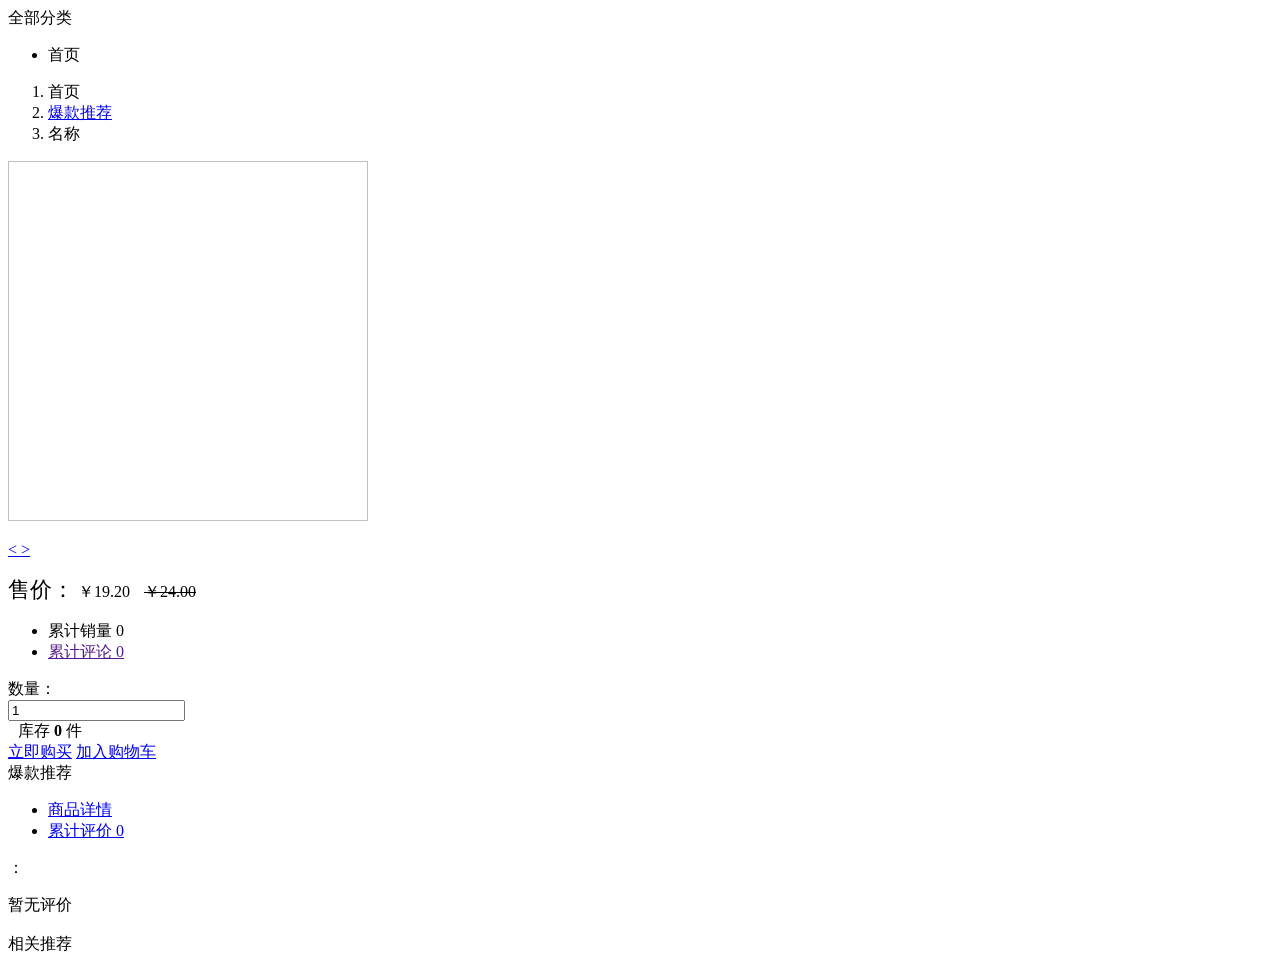
==== commit d673ebf1: "V39" ====
--- a/src/main/webapp/WEB-INF/view/templates/item_show.html
+++ b/src/main/webapp/WEB-INF/view/templates/item_show.html
@@ -1,69 +1,16 @@
 <!DOCTYPE html>
-<html lang="zh-cmn-Hans">
+<html lang="zh-cmn-Hans" xmlns:th="http://www.thymeleaf.org">
 <head>
 	<meta charset="UTF-8">
-	<link rel="shortcut icon" href="favicon.ico">
-	<link rel="stylesheet" href="css/iconfont.css">
-	<link rel="stylesheet" href="css/global.css">
-	<link rel="stylesheet" href="css/bootstrap.min.css">
-	<link rel="stylesheet" href="css/bootstrap-theme.min.css">
-	<link rel="stylesheet" href="css/swiper.min.css">
-	<link rel="stylesheet" href="css/styles.css">
-	<script src="js/jquery.1.12.4.min.js" charset="UTF-8"></script>
-	<script src="js/bootstrap.min.js" charset="UTF-8"></script>
-	<script src="js/swiper.min.js" charset="UTF-8"></script>
-	<script src="js/global.js" charset="UTF-8"></script>
-	<script src="js/jquery.DJMask.2.1.1.js" charset="UTF-8"></script>
-	<title>U袋网</title>
+	<div th:replace="commons/link::head('/static/css/iconfont.css,/static/css/global.css,'
+		+ '/static/css/bootstrap.min.css,/static/css/bootstrap-theme.min.css,/static/css/swiper.min.css,/static/css/styles.css,/static/css/normalize.css')"></div>
+	<title>婉碧</title>
 </head>
 <body>
-	<!-- 顶部tab -->
-	<div class="tab-header">
-		<div class="inner">
-			<div class="pull-left">
-				<div class="pull-left">嗨，欢迎来到<span class="cr">U袋网</span></div>
-				<a href="agent_level.html">网店代销</a>
-				<a href="temp_article/udai_article4.html">帮助中心</a>
-			</div>
-			<div class="pull-right">
-				<a href="login.html"><span class="cr">登录</span></a>
-				<a href="login.html?p=register">注册</a>
-				<a href="udai_welcome.html">我的U袋</a>
-				<a href="udai_order.html">我的订单</a>
-				<a href="udai_integral.html">积分平台</a>
-			</div>
-		</div>
-	</div>
+	<!--顶部-->
+	<div th:replace="commons/top::top"></div>
 	<!-- 搜索栏 -->
-	<div class="top-search">
-		<div class="inner">
-			<a class="logo" href="index.html"><img src="images/icons/logo.jpg" alt="U袋网" class="cover"></a>
-			<div class="search-box">
-				<form class="input-group">
-					<input placeholder="Ta们都在搜U袋网" type="text">
-					<span class="input-group-btn">
-						<button type="button">
-							<span class="glyphicon glyphicon-search" aria-hidden="true"></span>
-						</button>
-					</span>
-				</form>
-				<p class="help-block text-nowrap">
-					<a href="">连衣裙</a>
-					<a href="">裤</a>
-					<a href="">衬衫</a>
-					<a href="">T恤</a>
-					<a href="">女包</a>
-					<a href="">家居服</a>
-					<a href="">2017新款</a>
-				</p>
-			</div>
-			<div class="cart-box">
-				<a href="udai_shopcart.html" class="cart-but">
-					<i class="iconfont icon-shopcart cr fz16"></i> 购物车 0 件
-				</a>
-			</div>
-		</div>
-	</div>
+	<div th:replace="commons/search::search"></div>
 	<!-- 内页导航栏 -->
 	<div class="top-nav bg3">
 		<div class="nav-box inner">
@@ -71,184 +18,70 @@
 				<div class="title"><i class="iconfont icon-menu"></i> 全部分类</div>
 			</div>
 			<ul class="nva-list">
-				<a href="index.html"><li>首页</li></a>
-				<a href="temp_article/udai_article10.html"><li>企业简介</li></a>
-				<a href="temp_article/udai_article5.html"><li>新手上路</li></a>
-				<a href="class_room.html"><li>U袋学堂</li></a>
-				<a href="enterprise_id.html"><li>企业账号</li></a>
-				<a href="udai_contract.html"><li>诚信合约</li></a>
-				<a href="item_remove.html"><li>实时下架</li></a>
+				<a th:href="@{/}"><li class="active">首页</li></a>
 			</ul>
+
 		</div>
 	</div>
 	<div class="content inner">
 		<section class="item-show__div item-show__head clearfix">
 			<div class="pull-left">
 				<ol class="breadcrumb">
-					<li><a href="index.html">首页</a></li>
-					<li><a href="item_sale_page.html">爆款推荐</a></li>
-					<li class="active">原创设计日常汉服女款绣花长褙子吊带改良宋裤春夏</li>
+					<li><a th:href="@{/}">首页</a></li>
+					<li><a style="cursor: default" href="javascript:void(0)" th:text="${product.category.title}">爆款推荐</a></li>
+					<li class="active" th:text="${product.mainTitle}">名称</li>
 				</ol>
-				<div class="item-pic__box" id="magnifier">
-					<div class="small-box">
-						<img class="cover" src="images/temp/S-001-1_s.jpg" alt="重回汉唐 旧忆 原创设计日常汉服女款绣花长褙子吊带改良宋裤春夏">
-						<span class="hover"></span>
+				<div class="showbot">
+					<div id="showbox">
+						<img th:each="image,imageStatus:${product.productSingleImages}" th:src="@{'/'+${image.img}}" width="360" height="360" />
+
+					</div><!--展示图片盒子-->
+					<div id="showsum">
+						<!--展示图片里边-->
 					</div>
-					<div class="thumbnail-box">
-						<a href="javascript:;" class="btn btn-default btn-prev"></a>
-						<div class="thumb-list">
-							<ul class="wrapper clearfix">
-								<li class="item active" data-src="images/temp/S-001-1_b.jpg"><img class="cover" src="images/temp/S-001-1_s.jpg" alt="商品预览图"></li>
-								<li class="item" data-src="images/temp/S-001-2_b.jpg"><img class="cover" src="images/temp/S-001-2_s.jpg" alt="商品预览图"></li>
-								<li class="item" data-src="images/temp/S-001-3_b.jpg"><img class="cover" src="images/temp/S-001-3_s.jpg" alt="商品预览图"></li>
-								<li class="item" data-src="images/temp/S-001-4_b.jpg"><img class="cover" src="images/temp/S-001-4_s.jpg" alt="商品预览图"></li>
-								<li class="item" data-src="images/temp/S-001-5_b.jpg"><img class="cover" src="images/temp/S-001-5_s.jpg" alt="商品预览图"></li>
-								<li class="item" data-src="images/temp/S-001-6_b.jpg"><img class="cover" src="images/temp/S-001-6_s.jpg" alt="商品预览图"></li>
-								<li class="item" data-src="images/temp/S-001-7_b.jpg"><img class="cover" src="images/temp/S-001-7_s.jpg" alt="商品预览图"></li>
-								<li class="item" data-src="images/temp/S-001-8_b.jpg"><img class="cover" src="images/temp/S-001-8_s.jpg" alt="商品预览图"></li>
-								<li class="item" data-src="images/temp/S-001-9_b.jpg"><img class="cover" src="images/temp/S-001-9_s.jpg" alt="商品预览图"></li>
-								<li class="item" data-src="images/temp/S-001-10_b.jpg"><img class="cover" src="images/temp/S-001-10_s.jpg" alt="商品预览图"></li>
-							</ul>
-						</div>
-						<a href="javascript:;" class="btn btn-default btn-next"></a>
-					</div>
-					<div class="big-box"><img src="images/temp/S-001-1_b.jpg" alt="重回汉唐 旧忆 原创设计日常汉服女款绣花长褙子吊带改良宋裤春夏"></div>
+					<p class="showpage">
+						<a href="javascript:void(0);" id="showlast"> < </a>
+						<a href="javascript:void(0);" id="shownext"> > </a>
+					</p>
 				</div>
-				<script src="js/jquery.magnifier.js"></script>
-				<script>
-					$(function () {
-						$('#magnifier').magnifier();
-					});
-				</script>
 				<div class="item-info__box">
 					<div class="item-title">
-						<div class="name ep2">原创设计日常汉服女款绣花长褙子吊带改良宋裤春夏</div>
-						<div class="sale cr">优惠活动：该商品享受8折优惠</div>
+						<div class="name ep2" th:text="${product.mainTitle}"></div>
 					</div>
 					<div class="item-price bgf5">
 						<div class="price-box clearfix">
 							<div class="price-panel pull-left">
-								售价：<span class="price">￥19.20 <s class="fz16 c9">￥24.00</s></span>
+								<span style="font-size: 22px;">售价：</span>
+								<span class="price" th:text="${'￥' + product.price}">￥19.20</span> 
+								<s style="margin-left: 10px;"  th:text="${'￥' + product.oldPrice}" class="fz16 c9">￥24.00</s>
 							</div>
-							<div class="vip-price-panel pull-right">
-								会员等级价格 <i class="iconfont icon-down"></i>
-								<ul class="all-price__box">
-									<!-- 登陆后可见 -->
-									<li><span class="text-justify">普通：</span>40.00元</li>
-									<li><span class="text-justify">银牌：</span>38.00元</li>
-									<li><span class="text-justify">超级：</span>28.00元</li>
-									<li><span class="text-justify">V I P：</span>19.20元</li>
-								</ul>
-							</div>
-							<script>
-								// 会员价格折叠展开
-								$(function () {
-									$('.vip-price-panel').click(function() {
-										if ($(this).hasClass('active')) {
-											$('.all-price__box').stop().slideUp('normal',function() {
-												$('.vip-price-panel').removeClass('active').find('.iconfont').removeClass('icon-up').addClass('icon-down');
-											});
-										} else {
-											$(this).addClass('active').find('.iconfont').removeClass('icon-down').addClass('icon-up');
-											$('.all-price__box').stop().slideDown('normal');
-										}
-									});
-								});
-							</script>
+							
 						</div>
-						<div class="c6">普通会员限购 2 件，想要<u class="cr"><a href="">购买更多</a></u>？</div>
 					</div>
 					<ul class="item-ind-panel clearfix">
 						<li class="item-ind-item">
 							<span class="ind-label c9">累计销量</span>
-							<span class="ind-count cr">1688</span>
+							<span class="ind-count cr" th:text="${product.buyCount}">0</span>
 						</li>
 						<li class="item-ind-item">
 							<a href=""><span class="ind-label c9">累计评论</span>
-							<span class="ind-count cr">1314</span></a>
+							<span class="ind-count cr" th:text="${product.reviewCount}">0</span></a>
 						</li>
-						<li class="item-ind-item">
-							<a href=""><span class="ind-label c9">赠送积分</span>
-							<span class="ind-count cg">666</span></a>
-						</li>
+						
 					</ul>
 					<div class="item-key">
-						<div class="item-sku">
-							<dl class="item-prop clearfix">
-								<dt class="item-metatit">颜色：</dt>
-								<dd><ul data-property="颜色" class="clearfix">
-									<li><a class="on" href="javascript:;" role="button" data-value="白色" aria-disabled="true">
-										<span>白色</span>
-									</a></li>
-									<li><a href="javascript:;" role="button" data-value="黑色" aria-disabled="true">
-										<span>黑色</span>
-									</a></li>
-									<li><a href="javascript:;" role="button" data-value="粉红色" aria-disabled="true">
-										<span>粉红色</span>
-									</a></li>
-									<li><a href="javascript:;" role="button" data-value="黄色" aria-disabled="true">
-										<span>黄色</span>
-									</a></li>
-								</ul></dd>
-							</dl>
-							<dl class="item-prop clearfix">
-								<dt class="item-metatit">尺码：</dt>
-								<dd><ul data-property="尺码" class="clearfix">
-									<li><a href="javascript:;" role="button" data-value="S" aria-disabled="true">
-										<span>S</span>
-									</a></li>
-									<li><a href="javascript:;" role="button" data-value="M" aria-disabled="true">
-										<span>M</span>
-									</a></li>
-									<li><a href="javascript:;" role="button" data-value="L" aria-disabled="true">
-										<span>L</span>
-									</a></li>
-									<li><a href="javascript:;" role="button" data-value="XL" aria-disabled="true">
-										<span>XL</span>
-									</a></li>
-								</ul></dd>
-							</dl>
-						</div>
 						<div class="item-amount clearfix bgf5">
 							<div class="item-metatit">数量：</div>
 							<div class="amount-box">
 								<div class="amount-widget">
-									<input class="amount-input" value="1" maxlength="8" title="请输入购买量" type="text">
+									<input class="amount-input" value="1" readonly="readonly" maxlength="8" title="请输入购买量" type="text">
 									<div class="amount-btn">
 										<a class="amount-but add"></a>
 										<a class="amount-but sub"></a>
 									</div>
 								</div>
-								<div class="item-stock"><span style="margin-left: 10px;">库存 <b id="Stock">1000</b> 件</span></div>
-								<script>
-									$(function () {
-										$('.amount-input').onlyReg({reg: /[^0-9]/g});
-										var stock = parseInt($('#Stock').html());
-										$('.amount-widget').on('click','.amount-but',function() {
-											var num = parseInt($('.amount-input').val());
-											if (!num) num = 0;
-											if ($(this).hasClass('add')) {
-												if (num > stock - 1){
-													return DJMask.open({
-													　　width:"300px",
-													　　height:"100px",
-													　　content:"您输入的数量超过库存上限"
-												　　});
-												}
-												$('.amount-input').val(num + 1);
-											} else if ($(this).hasClass('sub')) {
-												if (num == 1){
-													return DJMask.open({
-													　　width:"300px",
-													　　height:"100px",
-													　　content:"您输入的数量有误"
-												　　});
-												}
-												$('.amount-input').val(num - 1);
-											}
-										});
-									});
-								</script>
+								<div class="item-stock"><span style="margin-left: 10px;">库存 <b id="Stock" th:text="${product.stock}">0</b> 件</span></div>
+								
 							</div>
 						</div>
 						<div class="item-action clearfix bgf5">
@@ -265,1285 +98,102 @@
 					<span class="c6">爆款推荐</span>
 				</div>
 				<div class="swiper-container picked-swiper">
-					<div class="swiper-wrapper">
-						<div class="swiper-slide">
-							<a class="picked-item" href="">
-								<img src="images/temp/S-001-1_s.jpg" alt="" class="cover">
-								<div class="look_price">¥134.99</div>
-							</a>
-							<a class="picked-item" href="">
-								<img src="images/temp/S-001-2_s.jpg" alt="" class="cover">
-								<div class="look_price">¥134.99</div>
-							</a>
-							<a class="picked-item" href="">
-								<img src="images/temp/S-001-3_s.jpg" alt="" class="cover">
-								<div class="look_price">¥134.99</div>
-							</a>
+					<div class="layui-carousel" id="hotProduct">
+						<div class="slice slice_info_box">
+							<div data-loader="circle"></div>
 						</div>
-						<div class="swiper-slide">
-							<a class="picked-item" href="">
-								<img src="images/temp/S-001-4_s.jpg" alt="" class="cover">
-								<div class="look_price">¥134.99</div>
-							</a>
-							<a class="picked-item" href="">
-								<img src="images/temp/S-001-5_s.jpg" alt="" class="cover">
-								<div class="look_price">¥134.99</div>
-							</a>
-							<a class="picked-item" href="">
-								<img src="images/temp/S-001-6_s.jpg" alt="" class="cover">
-								<div class="look_price">¥134.99</div>
-							</a>
-						</div>
-						<div class="swiper-slide">
-							<a class="picked-item" href="">
-								<img src="images/temp/S-001-7_s.jpg" alt="" class="cover">
-								<div class="look_price">¥134.99</div>
-							</a>
-							<a class="picked-item" href="">
-								<img src="images/temp/S-001-8_s.jpg" alt="" class="cover">
-								<div class="look_price">¥134.99</div>
-							</a>
-							<a class="picked-item" href="">
-								<img src="images/temp/S-001-9_s.jpg" alt="" class="cover">
-								<div class="look_price">¥134.99</div>
-							</a>
-						</div>
-						<div class="swiper-slide">
-							<a class="picked-item" href="">
-								<img src="images/temp/S-001-10_s.jpg" alt="" class="cover">
-								<div class="look_price">¥134.99</div>
-							</a>
-							<a class="picked-item" href="">
-								<img src="images/temp/S-001-1_s.jpg" alt="" class="cover">
-								<div class="look_price">¥134.99</div>
-							</a>
-							<a class="picked-item" href="">
-								<img src="images/temp/S-001-2_s.jpg" alt="" class="cover">
-								<div class="look_price">¥134.99</div>
-							</a>
-						</div>
-						<div class="swiper-slide">
-							<a class="picked-item" href="">
-								<img src="images/temp/S-001-3_s.jpg" alt="" class="cover">
-								<div class="look_price">¥134.99</div>
-							</a>
-							<a class="picked-item" href="">
-								<img src="images/temp/S-001-4_s.jpg" alt="" class="cover">
-								<div class="look_price">¥134.99</div>
-							</a>
-							<a class="picked-item" href="">
-								<img src="images/temp/S-001-5_s.jpg" alt="" class="cover">
-								<div class="look_price">¥134.99</div>
-							</a>
+						<style>
+							.slice_info_box{
+								background: #0aaab6;
+								z-index: 99999;
+							}
+						</style>
+						<div carousel-item id="ProductInfoHotProductBox">
 						</div>
 					</div>
 				</div>
-				<div class="picked-button-prev"></div>
-				<div class="picked-button-next"></div>
-				<script>
-					$(document).ready(function(){ 
-						// 顶部banner轮播
-						var picked_swiper = new Swiper('.picked-swiper', {
-							loop : true,
-							direction: 'vertical',
-							prevButton:'.picked-button-prev',
-							nextButton:'.picked-button-next',
-						});
-					});
-				</script>
 			</div>
 		</section>
 		<section class="item-show__div item-show__body posr clearfix">
 			<div class="item-nav-tabs">
 				<ul class="nav-tabs nav-pills clearfix" role="tablist" id="item-tabs">
 					<li role="presentation" class="active"><a href="#detail" role="tab" data-toggle="tab" aria-controls="detail" aria-expanded="true">商品详情</a></li>
-					<li role="presentation"><a href="#evaluate" role="tab" data-toggle="tab" aria-controls="evaluate">累计评价 <span class="badge">1314</span></a></li>
-					<li role="presentation"><a href="#service" role="tab" data-toggle="tab" aria-controls="service">售后服务</a></li>
+					<li role="presentation"><a href="#evaluate" role="tab" data-toggle="tab" aria-controls="evaluate">累计评价 <span class="badge" th:text="${product.reviewCount}">0</span></a></li>
 				</ul>
 			</div>
 			<div class="pull-left">
 				<div class="tab-content">
 					<div role="tabpanel" class="tab-pane fade in active" id="detail" aria-labelledby="detail-tab">
 						<div class="item-detail__info clearfix">
-							<div class="record">商品编号：D-8812</div>
-							<div class="record">上架时间：2017-06-24</div>
-							<div class="record">商品毛重：200克</div>
-							<div class="record">商品库存：1000件</div>
+							<div class="record ep" th:each="propertyValue:${propertyValues}"><span th:text="${propertyValue.property.name}"></span>：<span th:text="${propertyValue.value == null ? '暂未定义' : propertyValue.value}"></span></div>
 						</div>
 						<div class="rich-text">
 							<p style="text-align: center;">
-								<i id="desc-module-1" style="font-size: 0"></i>
-
-								<img src="images/temp/S-001_1.jpg" alt=""><br><img src="images/temp/S-001_2.jpg" alt=""><br>
-
-								<i id="desc-module-2" style="font-size: 0"></i><img src="images/temp/S-001_3.jpg" alt=""><br><img src="images/temp/S-001_4.jpg" alt=""><br><img src="images/temp/S-001_5.jpg" alt=""><br><img src="images/temp/S-001_6.jpg" alt=""><br><img src="images/temp/S-001_7.jpg" alt=""><br><img src="images/temp/S-001_8.jpg" alt=""><br>
-								
-								<i id="desc-module-3" style="font-size: 0"></i><img src="images/temp/S-001_9.jpg" alt=""><br><img src="images/temp/S-001_10.jpg" alt=""><br><img src="images/temp/S-001_11.jpg" alt=""><br><img src="images/temp/S-001_12.jpg" alt=""><br>
-								
-								<i id="desc-module-4" style="font-size: 0"></i><img src="images/temp/S-001_13.jpg" alt=""><br><img src="images/temp/S-001_14.jpg" alt=""><br><img src="images/temp/S-001_15.jpg" alt=""><br><img src="images/temp/S-001_16.jpg" alt=""><br><img src="images/temp/S-001_17.jpg" alt=""><br><img src="images/temp/S-001_18.jpg" alt=""><br><img src="images/temp/S-001_19.jpg" alt=""><br><img src="images/temp/S-001_20.jpg" alt=""><br><img src="images/temp/S-001_21.jpg" alt=""><br><img src="images/temp/S-001_22.jpg" alt=""><br><img src="images/temp/S-001_23.jpg" alt=""><br><img src="images/temp/S-001_24.jpg" alt=""><br><img src="images/temp/S-001_25.jpg" alt=""><br><img src="images/temp/S-001_26.jpg" alt=""><br><img src="images/temp/S-001_27.jpg" alt=""><br><img src="images/temp/S-001_28.jpg" alt=""><br><img src="images/temp/S-001_29.jpg" alt=""><br><img src="images/temp/S-001_30.jpg" alt=""><br><img src="images/temp/S-001_31.jpg" alt=""><br><img src="images/temp/S-001_32.jpg" alt=""><br><img src="images/temp/S-001_33.jpg" alt=""><br><img src="images/temp/S-001_34.jpg" alt=""><br><img src="images/temp/S-001_35.jpg" alt=""><br><img src="images/temp/S-001_36.jpg" alt=""><br>
-								
-								<i id="desc-module-5" style="font-size: 0"></i><img src="images/temp/S-001_37.jpg" alt=""><br><img src="images/temp/S-001_38.jpg" alt=""><br><img src="images/temp/S-001_39.jpg" alt=""><br><img src="images/temp/S-001_40.jpg" alt=""><br><img src="images/temp/S-001_41.png" width="790" alt="">
+								<div th:text="${product.detail}"></div>
 							</p>
 						</div>
 					</div>
 					<div role="tabpanel" class="tab-pane fade" id="evaluate" aria-labelledby="evaluate-tab">
-						<div class="evaluate-tabs bgf5">
-							<ul class="nav-tabs nav-pills clearfix" role="tablist">
-								<li role="presentation" class="active"><a href="#all" role="tab" data-toggle="tab" aria-controls="all" aria-expanded="true">全部评价 <span class="badge">1314</span></a></li>
-								<li role="presentation"><a href="#good" role="tab" data-toggle="tab" aria-controls="good">好评 <span class="badge">1000</span></a></li>
-								<li role="presentation"><a href="#normal" role="tab" data-toggle="tab" aria-controls="normal">中评 <span class="badge">314</span></a></li>
-								<li role="presentation"><a href="#bad" role="tab" data-toggle="tab" aria-controls="bad">差评 <span class="badge">0</span></a></li>
-							</ul>
-						</div>
 						<div class="evaluate-content">
 							<div class="tab-content">
 								<div role="tabpanel" class="tab-pane fade in active" id="all" aria-labelledby="all-tab">
-
-									<div class="eval-box">
+									<style>
+										.eval-box-null{
+											padding: 50px;
+											text-align: center;
+										}
+									</style>
+									<div th:class="${product.reviewCount == 0 ? 'eval-box-null' : 'eval-box'}" th:if="${product.reviewCount == 0}">暂无评价</div>
+									<div th:class="${product.reviewCount == 0 ? 'eval-box-null' : 'eval-box'}" th:if="${product.reviewCount != 0}" th:each="review:${reviews}">
 										<div class="eval-author">
 											<div class="port">
-												<img src="images/icons/default_avt.png" alt="欢迎来到U袋网" class="cover b-r50">
+												<img th:src="@{${review.user.headImg}}" class="cover b-r50">
 											</div>
-											<div class="name">高***恒</div>
+											<div class="name" th:text="${review.user.anonymousName}"></div>
 										</div>
 										<div class="eval-content">
-											<div class="eval-text">
-												真是特别美_回头穿了晒图
+											<div class="eval-text" th:text="${review.content}">
+
 											</div>
-											<div class="eval-imgs">
-												<div class="img-temp"><img src="images/temp/S-001-1_s.jpg" data-src="images/temp/S-001-1_b.jpg" data-action="zoom" class="cover"></div>
-												<div class="img-temp"><img src="images/temp/S-001-2_s.jpg" data-src="images/temp/S-001-2_b.jpg" data-action="zoom" class="cover"></div>
-												<div class="img-temp"><img src="images/temp/S-001-3_s.jpg" data-src="images/temp/S-001-3_b.jpg" data-action="zoom" class="cover"></div>
-												<div class="img-temp"><img src="images/temp/S-001-4_s.jpg" data-src="images/temp/S-001-4_b.jpg" data-action="zoom" class="cover"></div>
-												<div class="img-temp"><img src="images/temp/S-001-5_s.jpg" data-src="images/temp/S-001-5_b.jpg" data-action="zoom" class="cover"></div>
-											</div>
-											<div class="eval-time">
-												2017年08月11日 20:31 颜色分类：深棕色 尺码：均码
+											<div class="eval-time" th:text="${#dates.format(review.time, 'yyyy-MM-dd HH:mm:ss')}">
+
 											</div>
 										</div>
 									</div>
-
-									<div class="eval-box">
-										<div class="eval-author">
-											<div class="port">
-												<img src="images/icons/default_avt.png" alt="欢迎来到U袋网" class="cover b-r50">
-											</div>
-											<div class="name">高***恒</div>
-										</div>
-										<div class="eval-content">
-											<div class="eval-text">
-												真是特别美_回头穿了晒图
-											</div>
-											<div class="eval-imgs">
-												<div class="img-temp"><img src="images/temp/S-001-1_s.jpg" data-src="images/temp/S-001-1_b.jpg" data-action="zoom" class="cover"></div>
-												<div class="img-temp"><img src="images/temp/S-001-2_s.jpg" data-src="images/temp/S-001-2_b.jpg" data-action="zoom" class="cover"></div>
-												<div class="img-temp"><img src="images/temp/S-001-3_s.jpg" data-src="images/temp/S-001-3_b.jpg" data-action="zoom" class="cover"></div>
-												<div class="img-temp"><img src="images/temp/S-001-4_s.jpg" data-src="images/temp/S-001-4_b.jpg" data-action="zoom" class="cover"></div>
-												<div class="img-temp"><img src="images/temp/S-001-5_s.jpg" data-src="images/temp/S-001-5_b.jpg" data-action="zoom" class="cover"></div>
-											</div>
-											<div class="eval-time">
-												2017年08月11日 20:31 颜色分类：深棕色 尺码：均码
-											</div>
-										</div>
-									</div>
-
-									<div class="eval-box">
-										<div class="eval-author">
-											<div class="port">
-												<img src="images/icons/default_avt.png" alt="欢迎来到U袋网" class="cover b-r50">
-											</div>
-											<div class="name">高***恒</div>
-										</div>
-										<div class="eval-content">
-											<div class="eval-text">
-												真是特别美_回头穿了晒图
-											</div>
-											<div class="eval-imgs">
-												<div class="img-temp"><img src="images/temp/S-001-1_s.jpg" data-src="images/temp/S-001-1_b.jpg" data-action="zoom" class="cover"></div>
-												<div class="img-temp"><img src="images/temp/S-001-2_s.jpg" data-src="images/temp/S-001-2_b.jpg" data-action="zoom" class="cover"></div>
-												<div class="img-temp"><img src="images/temp/S-001-3_s.jpg" data-src="images/temp/S-001-3_b.jpg" data-action="zoom" class="cover"></div>
-												<div class="img-temp"><img src="images/temp/S-001-4_s.jpg" data-src="images/temp/S-001-4_b.jpg" data-action="zoom" class="cover"></div>
-												<div class="img-temp"><img src="images/temp/S-001-5_s.jpg" data-src="images/temp/S-001-5_b.jpg" data-action="zoom" class="cover"></div>
-											</div>
-											<div class="eval-time">
-												2017年08月11日 20:31 颜色分类：深棕色 尺码：均码
-											</div>
-										</div>
-									</div>
-
-									<div class="eval-box">
-										<div class="eval-author">
-											<div class="port">
-												<img src="images/icons/default_avt.png" alt="欢迎来到U袋网" class="cover b-r50">
-											</div>
-											<div class="name">高***恒</div>
-										</div>
-										<div class="eval-content">
-											<div class="eval-text">
-												真是特别美_回头穿了晒图
-											</div>
-											<div class="eval-imgs">
-												<div class="img-temp"><img src="images/temp/S-001-1_s.jpg" data-src="images/temp/S-001-1_b.jpg" data-action="zoom" class="cover"></div>
-												<div class="img-temp"><img src="images/temp/S-001-2_s.jpg" data-src="images/temp/S-001-2_b.jpg" data-action="zoom" class="cover"></div>
-												<div class="img-temp"><img src="images/temp/S-001-3_s.jpg" data-src="images/temp/S-001-3_b.jpg" data-action="zoom" class="cover"></div>
-												<div class="img-temp"><img src="images/temp/S-001-4_s.jpg" data-src="images/temp/S-001-4_b.jpg" data-action="zoom" class="cover"></div>
-												<div class="img-temp"><img src="images/temp/S-001-5_s.jpg" data-src="images/temp/S-001-5_b.jpg" data-action="zoom" class="cover"></div>
-											</div>
-											<div class="eval-time">
-												2017年08月11日 20:31 颜色分类：深棕色 尺码：均码
-											</div>
-										</div>
-									</div>
-
-									<div class="eval-box">
-										<div class="eval-author">
-											<div class="port">
-												<img src="images/icons/default_avt.png" alt="欢迎来到U袋网" class="cover b-r50">
-											</div>
-											<div class="name">高***恒</div>
-										</div>
-										<div class="eval-content">
-											<div class="eval-text">
-												真是特别美_回头穿了晒图
-											</div>
-											<div class="eval-imgs">
-												<div class="img-temp"><img src="images/temp/S-001-1_s.jpg" data-src="images/temp/S-001-1_b.jpg" data-action="zoom" class="cover"></div>
-												<div class="img-temp"><img src="images/temp/S-001-2_s.jpg" data-src="images/temp/S-001-2_b.jpg" data-action="zoom" class="cover"></div>
-												<div class="img-temp"><img src="images/temp/S-001-3_s.jpg" data-src="images/temp/S-001-3_b.jpg" data-action="zoom" class="cover"></div>
-												<div class="img-temp"><img src="images/temp/S-001-4_s.jpg" data-src="images/temp/S-001-4_b.jpg" data-action="zoom" class="cover"></div>
-												<div class="img-temp"><img src="images/temp/S-001-5_s.jpg" data-src="images/temp/S-001-5_b.jpg" data-action="zoom" class="cover"></div>
-											</div>
-											<div class="eval-time">
-												2017年08月11日 20:31 颜色分类：深棕色 尺码：均码
-											</div>
-										</div>
-									</div>
-
-									<div class="eval-box">
-										<div class="eval-author">
-											<div class="port">
-												<img src="images/icons/default_avt.png" alt="欢迎来到U袋网" class="cover b-r50">
-											</div>
-											<div class="name">高***恒</div>
-										</div>
-										<div class="eval-content">
-											<div class="eval-text">
-												真是特别美_回头穿了晒图
-											</div>
-											<div class="eval-imgs">
-												<div class="img-temp"><img src="images/temp/S-001-1_s.jpg" data-src="images/temp/S-001-1_b.jpg" data-action="zoom" class="cover"></div>
-												<div class="img-temp"><img src="images/temp/S-001-2_s.jpg" data-src="images/temp/S-001-2_b.jpg" data-action="zoom" class="cover"></div>
-												<div class="img-temp"><img src="images/temp/S-001-3_s.jpg" data-src="images/temp/S-001-3_b.jpg" data-action="zoom" class="cover"></div>
-												<div class="img-temp"><img src="images/temp/S-001-4_s.jpg" data-src="images/temp/S-001-4_b.jpg" data-action="zoom" class="cover"></div>
-												<div class="img-temp"><img src="images/temp/S-001-5_s.jpg" data-src="images/temp/S-001-5_b.jpg" data-action="zoom" class="cover"></div>
-											</div>
-											<div class="eval-time">
-												2017年08月11日 20:31 颜色分类：深棕色 尺码：均码
-											</div>
-										</div>
-									</div>
-
-									<div class="eval-box">
-										<div class="eval-author">
-											<div class="port">
-												<img src="images/icons/default_avt.png" alt="欢迎来到U袋网" class="cover b-r50">
-											</div>
-											<div class="name">高***恒</div>
-										</div>
-										<div class="eval-content">
-											<div class="eval-text">
-												真是特别美_回头穿了晒图
-											</div>
-											<div class="eval-imgs">
-												<div class="img-temp"><img src="images/temp/S-001-1_s.jpg" data-src="images/temp/S-001-1_b.jpg" data-action="zoom" class="cover"></div>
-												<div class="img-temp"><img src="images/temp/S-001-2_s.jpg" data-src="images/temp/S-001-2_b.jpg" data-action="zoom" class="cover"></div>
-												<div class="img-temp"><img src="images/temp/S-001-3_s.jpg" data-src="images/temp/S-001-3_b.jpg" data-action="zoom" class="cover"></div>
-												<div class="img-temp"><img src="images/temp/S-001-4_s.jpg" data-src="images/temp/S-001-4_b.jpg" data-action="zoom" class="cover"></div>
-												<div class="img-temp"><img src="images/temp/S-001-5_s.jpg" data-src="images/temp/S-001-5_b.jpg" data-action="zoom" class="cover"></div>
-											</div>
-											<div class="eval-time">
-												2017年08月11日 20:31 颜色分类：深棕色 尺码：均码
-											</div>
-										</div>
-									</div>
-
-									<div class="eval-box">
-										<div class="eval-author">
-											<div class="port">
-												<img src="images/icons/default_avt.png" alt="欢迎来到U袋网" class="cover b-r50">
-											</div>
-											<div class="name">高***恒</div>
-										</div>
-										<div class="eval-content">
-											<div class="eval-text">
-												真是特别美_回头穿了晒图
-											</div>
-											<div class="eval-imgs">
-												<div class="img-temp"><img src="images/temp/S-001-1_s.jpg" data-src="images/temp/S-001-1_b.jpg" data-action="zoom" class="cover"></div>
-												<div class="img-temp"><img src="images/temp/S-001-2_s.jpg" data-src="images/temp/S-001-2_b.jpg" data-action="zoom" class="cover"></div>
-												<div class="img-temp"><img src="images/temp/S-001-3_s.jpg" data-src="images/temp/S-001-3_b.jpg" data-action="zoom" class="cover"></div>
-												<div class="img-temp"><img src="images/temp/S-001-4_s.jpg" data-src="images/temp/S-001-4_b.jpg" data-action="zoom" class="cover"></div>
-												<div class="img-temp"><img src="images/temp/S-001-5_s.jpg" data-src="images/temp/S-001-5_b.jpg" data-action="zoom" class="cover"></div>
-											</div>
-											<div class="eval-time">
-												2017年08月11日 20:31 颜色分类：深棕色 尺码：均码
-											</div>
-										</div>
-									</div>
-
-									<div class="eval-box">
-										<div class="eval-author">
-											<div class="port">
-												<img src="images/icons/default_avt.png" alt="欢迎来到U袋网" class="cover b-r50">
-											</div>
-											<div class="name">高***恒</div>
-										</div>
-										<div class="eval-content">
-											<div class="eval-text">
-												真是特别美_回头穿了晒图
-											</div>
-											<div class="eval-imgs">
-												<div class="img-temp"><img src="images/temp/S-001-1_s.jpg" data-src="images/temp/S-001-1_b.jpg" data-action="zoom" class="cover"></div>
-												<div class="img-temp"><img src="images/temp/S-001-2_s.jpg" data-src="images/temp/S-001-2_b.jpg" data-action="zoom" class="cover"></div>
-												<div class="img-temp"><img src="images/temp/S-001-3_s.jpg" data-src="images/temp/S-001-3_b.jpg" data-action="zoom" class="cover"></div>
-												<div class="img-temp"><img src="images/temp/S-001-4_s.jpg" data-src="images/temp/S-001-4_b.jpg" data-action="zoom" class="cover"></div>
-												<div class="img-temp"><img src="images/temp/S-001-5_s.jpg" data-src="images/temp/S-001-5_b.jpg" data-action="zoom" class="cover"></div>
-											</div>
-											<div class="eval-time">
-												2017年08月11日 20:31 颜色分类：深棕色 尺码：均码
-											</div>
-										</div>
-									</div>
-
-									<div class="eval-box">
-										<div class="eval-author">
-											<div class="port">
-												<img src="images/icons/default_avt.png" alt="欢迎来到U袋网" class="cover b-r50">
-											</div>
-											<div class="name">高***恒</div>
-										</div>
-										<div class="eval-content">
-											<div class="eval-text">
-												真是特别美_回头穿了晒图
-											</div>
-											<div class="eval-imgs">
-												<div class="img-temp"><img src="images/temp/S-001-1_s.jpg" data-src="images/temp/S-001-1_b.jpg" data-action="zoom" class="cover"></div>
-												<div class="img-temp"><img src="images/temp/S-001-2_s.jpg" data-src="images/temp/S-001-2_b.jpg" data-action="zoom" class="cover"></div>
-												<div class="img-temp"><img src="images/temp/S-001-3_s.jpg" data-src="images/temp/S-001-3_b.jpg" data-action="zoom" class="cover"></div>
-												<div class="img-temp"><img src="images/temp/S-001-4_s.jpg" data-src="images/temp/S-001-4_b.jpg" data-action="zoom" class="cover"></div>
-												<div class="img-temp"><img src="images/temp/S-001-5_s.jpg" data-src="images/temp/S-001-5_b.jpg" data-action="zoom" class="cover"></div>
-											</div>
-											<div class="eval-time">
-												2017年08月11日 20:31 颜色分类：深棕色 尺码：均码
-											</div>
-										</div>
-									</div>
-
-									<!-- 分页 -->
-									<div class="page text-center clearfix">
-										<a class="disabled">上一页</a>
-										<a class="select">1</a>
-										<a href="">2</a>
-										<a href="">3</a>
-										<a href="">4</a>
-										<a href="">5</a>
-										<a href="">6</a>
-										<a href="">7</a>
-										<a href="">8</a>
-										<a class="" href="">下一页</a>
-										<a class="disabled">1/60页</a>
-									</div>
-								</div>
-								<div role="tabpanel" class="tab-pane fade" id="good" aria-labelledby="good-tab">
-									<div class="eval-box">
-										<div class="eval-author">
-											<div class="port">
-												<img src="images/icons/default_avt.png" alt="欢迎来到U袋网" class="cover b-r50">
-											</div>
-											<div class="name">高***恒</div>
-										</div>
-										<div class="eval-content">
-											<div class="eval-text">
-												真是特别美_回头穿了晒图
-											</div>
-											<div class="eval-imgs">
-												<div class="img-temp"><img src="images/temp/S-001-1_s.jpg" data-src="images/temp/S-001-1_b.jpg" data-action="zoom" class="cover"></div>
-												<div class="img-temp"><img src="images/temp/S-001-2_s.jpg" data-src="images/temp/S-001-2_b.jpg" data-action="zoom" class="cover"></div>
-												<div class="img-temp"><img src="images/temp/S-001-3_s.jpg" data-src="images/temp/S-001-3_b.jpg" data-action="zoom" class="cover"></div>
-												<div class="img-temp"><img src="images/temp/S-001-4_s.jpg" data-src="images/temp/S-001-4_b.jpg" data-action="zoom" class="cover"></div>
-												<div class="img-temp"><img src="images/temp/S-001-5_s.jpg" data-src="images/temp/S-001-5_b.jpg" data-action="zoom" class="cover"></div>
-											</div>
-											<div class="eval-time">
-												2017年08月11日 20:31 颜色分类：深棕色 尺码：均码
-											</div>
-										</div>
-									</div>
-
-									<div class="eval-box">
-										<div class="eval-author">
-											<div class="port">
-												<img src="images/icons/default_avt.png" alt="欢迎来到U袋网" class="cover b-r50">
-											</div>
-											<div class="name">高***恒</div>
-										</div>
-										<div class="eval-content">
-											<div class="eval-text">
-												真是特别美_回头穿了晒图
-											</div>
-											<div class="eval-imgs">
-												<div class="img-temp"><img src="images/temp/S-001-1_s.jpg" data-src="images/temp/S-001-1_b.jpg" data-action="zoom" class="cover"></div>
-												<div class="img-temp"><img src="images/temp/S-001-2_s.jpg" data-src="images/temp/S-001-2_b.jpg" data-action="zoom" class="cover"></div>
-												<div class="img-temp"><img src="images/temp/S-001-3_s.jpg" data-src="images/temp/S-001-3_b.jpg" data-action="zoom" class="cover"></div>
-												<div class="img-temp"><img src="images/temp/S-001-4_s.jpg" data-src="images/temp/S-001-4_b.jpg" data-action="zoom" class="cover"></div>
-												<div class="img-temp"><img src="images/temp/S-001-5_s.jpg" data-src="images/temp/S-001-5_b.jpg" data-action="zoom" class="cover"></div>
-											</div>
-											<div class="eval-time">
-												2017年08月11日 20:31 颜色分类：深棕色 尺码：均码
-											</div>
-										</div>
-									</div>
-
-									<div class="eval-box">
-										<div class="eval-author">
-											<div class="port">
-												<img src="images/icons/default_avt.png" alt="欢迎来到U袋网" class="cover b-r50">
-											</div>
-											<div class="name">高***恒</div>
-										</div>
-										<div class="eval-content">
-											<div class="eval-text">
-												真是特别美_回头穿了晒图
-											</div>
-											<div class="eval-imgs">
-												<div class="img-temp"><img src="images/temp/S-001-1_s.jpg" data-src="images/temp/S-001-1_b.jpg" data-action="zoom" class="cover"></div>
-												<div class="img-temp"><img src="images/temp/S-001-2_s.jpg" data-src="images/temp/S-001-2_b.jpg" data-action="zoom" class="cover"></div>
-												<div class="img-temp"><img src="images/temp/S-001-3_s.jpg" data-src="images/temp/S-001-3_b.jpg" data-action="zoom" class="cover"></div>
-												<div class="img-temp"><img src="images/temp/S-001-4_s.jpg" data-src="images/temp/S-001-4_b.jpg" data-action="zoom" class="cover"></div>
-												<div class="img-temp"><img src="images/temp/S-001-5_s.jpg" data-src="images/temp/S-001-5_b.jpg" data-action="zoom" class="cover"></div>
-											</div>
-											<div class="eval-time">
-												2017年08月11日 20:31 颜色分类：深棕色 尺码：均码
-											</div>
-										</div>
-									</div>
-
-									<div class="eval-box">
-										<div class="eval-author">
-											<div class="port">
-												<img src="images/icons/default_avt.png" alt="欢迎来到U袋网" class="cover b-r50">
-											</div>
-											<div class="name">高***恒</div>
-										</div>
-										<div class="eval-content">
-											<div class="eval-text">
-												真是特别美_回头穿了晒图
-											</div>
-											<div class="eval-imgs">
-												<div class="img-temp"><img src="images/temp/S-001-1_s.jpg" data-src="images/temp/S-001-1_b.jpg" data-action="zoom" class="cover"></div>
-												<div class="img-temp"><img src="images/temp/S-001-2_s.jpg" data-src="images/temp/S-001-2_b.jpg" data-action="zoom" class="cover"></div>
-												<div class="img-temp"><img src="images/temp/S-001-3_s.jpg" data-src="images/temp/S-001-3_b.jpg" data-action="zoom" class="cover"></div>
-												<div class="img-temp"><img src="images/temp/S-001-4_s.jpg" data-src="images/temp/S-001-4_b.jpg" data-action="zoom" class="cover"></div>
-												<div class="img-temp"><img src="images/temp/S-001-5_s.jpg" data-src="images/temp/S-001-5_b.jpg" data-action="zoom" class="cover"></div>
-											</div>
-											<div class="eval-time">
-												2017年08月11日 20:31 颜色分类：深棕色 尺码：均码
-											</div>
-										</div>
-									</div>
-
-									<div class="eval-box">
-										<div class="eval-author">
-											<div class="port">
-												<img src="images/icons/default_avt.png" alt="欢迎来到U袋网" class="cover b-r50">
-											</div>
-											<div class="name">高***恒</div>
-										</div>
-										<div class="eval-content">
-											<div class="eval-text">
-												真是特别美_回头穿了晒图
-											</div>
-											<div class="eval-imgs">
-												<div class="img-temp"><img src="images/temp/S-001-1_s.jpg" data-src="images/temp/S-001-1_b.jpg" data-action="zoom" class="cover"></div>
-												<div class="img-temp"><img src="images/temp/S-001-2_s.jpg" data-src="images/temp/S-001-2_b.jpg" data-action="zoom" class="cover"></div>
-												<div class="img-temp"><img src="images/temp/S-001-3_s.jpg" data-src="images/temp/S-001-3_b.jpg" data-action="zoom" class="cover"></div>
-												<div class="img-temp"><img src="images/temp/S-001-4_s.jpg" data-src="images/temp/S-001-4_b.jpg" data-action="zoom" class="cover"></div>
-												<div class="img-temp"><img src="images/temp/S-001-5_s.jpg" data-src="images/temp/S-001-5_b.jpg" data-action="zoom" class="cover"></div>
-											</div>
-											<div class="eval-time">
-												2017年08月11日 20:31 颜色分类：深棕色 尺码：均码
-											</div>
-										</div>
-									</div>
-
-									<div class="eval-box">
-										<div class="eval-author">
-											<div class="port">
-												<img src="images/icons/default_avt.png" alt="欢迎来到U袋网" class="cover b-r50">
-											</div>
-											<div class="name">高***恒</div>
-										</div>
-										<div class="eval-content">
-											<div class="eval-text">
-												真是特别美_回头穿了晒图
-											</div>
-											<div class="eval-imgs">
-												<div class="img-temp"><img src="images/temp/S-001-1_s.jpg" data-src="images/temp/S-001-1_b.jpg" data-action="zoom" class="cover"></div>
-												<div class="img-temp"><img src="images/temp/S-001-2_s.jpg" data-src="images/temp/S-001-2_b.jpg" data-action="zoom" class="cover"></div>
-												<div class="img-temp"><img src="images/temp/S-001-3_s.jpg" data-src="images/temp/S-001-3_b.jpg" data-action="zoom" class="cover"></div>
-												<div class="img-temp"><img src="images/temp/S-001-4_s.jpg" data-src="images/temp/S-001-4_b.jpg" data-action="zoom" class="cover"></div>
-												<div class="img-temp"><img src="images/temp/S-001-5_s.jpg" data-src="images/temp/S-001-5_b.jpg" data-action="zoom" class="cover"></div>
-											</div>
-											<div class="eval-time">
-												2017年08月11日 20:31 颜色分类：深棕色 尺码：均码
-											</div>
-										</div>
-									</div>
-
-									<div class="eval-box">
-										<div class="eval-author">
-											<div class="port">
-												<img src="images/icons/default_avt.png" alt="欢迎来到U袋网" class="cover b-r50">
-											</div>
-											<div class="name">高***恒</div>
-										</div>
-										<div class="eval-content">
-											<div class="eval-text">
-												真是特别美_回头穿了晒图
-											</div>
-											<div class="eval-imgs">
-												<div class="img-temp"><img src="images/temp/S-001-1_s.jpg" data-src="images/temp/S-001-1_b.jpg" data-action="zoom" class="cover"></div>
-												<div class="img-temp"><img src="images/temp/S-001-2_s.jpg" data-src="images/temp/S-001-2_b.jpg" data-action="zoom" class="cover"></div>
-												<div class="img-temp"><img src="images/temp/S-001-3_s.jpg" data-src="images/temp/S-001-3_b.jpg" data-action="zoom" class="cover"></div>
-												<div class="img-temp"><img src="images/temp/S-001-4_s.jpg" data-src="images/temp/S-001-4_b.jpg" data-action="zoom" class="cover"></div>
-												<div class="img-temp"><img src="images/temp/S-001-5_s.jpg" data-src="images/temp/S-001-5_b.jpg" data-action="zoom" class="cover"></div>
-											</div>
-											<div class="eval-time">
-												2017年08月11日 20:31 颜色分类：深棕色 尺码：均码
-											</div>
-										</div>
-									</div>
-
-									<div class="eval-box">
-										<div class="eval-author">
-											<div class="port">
-												<img src="images/icons/default_avt.png" alt="欢迎来到U袋网" class="cover b-r50">
-											</div>
-											<div class="name">高***恒</div>
-										</div>
-										<div class="eval-content">
-											<div class="eval-text">
-												真是特别美_回头穿了晒图
-											</div>
-											<div class="eval-imgs">
-												<div class="img-temp"><img src="images/temp/S-001-1_s.jpg" data-src="images/temp/S-001-1_b.jpg" data-action="zoom" class="cover"></div>
-												<div class="img-temp"><img src="images/temp/S-001-2_s.jpg" data-src="images/temp/S-001-2_b.jpg" data-action="zoom" class="cover"></div>
-												<div class="img-temp"><img src="images/temp/S-001-3_s.jpg" data-src="images/temp/S-001-3_b.jpg" data-action="zoom" class="cover"></div>
-												<div class="img-temp"><img src="images/temp/S-001-4_s.jpg" data-src="images/temp/S-001-4_b.jpg" data-action="zoom" class="cover"></div>
-												<div class="img-temp"><img src="images/temp/S-001-5_s.jpg" data-src="images/temp/S-001-5_b.jpg" data-action="zoom" class="cover"></div>
-											</div>
-											<div class="eval-time">
-												2017年08月11日 20:31 颜色分类：深棕色 尺码：均码
-											</div>
-										</div>
-									</div>
-
-									<div class="eval-box">
-										<div class="eval-author">
-											<div class="port">
-												<img src="images/icons/default_avt.png" alt="欢迎来到U袋网" class="cover b-r50">
-											</div>
-											<div class="name">高***恒</div>
-										</div>
-										<div class="eval-content">
-											<div class="eval-text">
-												真是特别美_回头穿了晒图
-											</div>
-											<div class="eval-imgs">
-												<div class="img-temp"><img src="images/temp/S-001-1_s.jpg" data-src="images/temp/S-001-1_b.jpg" data-action="zoom" class="cover"></div>
-												<div class="img-temp"><img src="images/temp/S-001-2_s.jpg" data-src="images/temp/S-001-2_b.jpg" data-action="zoom" class="cover"></div>
-												<div class="img-temp"><img src="images/temp/S-001-3_s.jpg" data-src="images/temp/S-001-3_b.jpg" data-action="zoom" class="cover"></div>
-												<div class="img-temp"><img src="images/temp/S-001-4_s.jpg" data-src="images/temp/S-001-4_b.jpg" data-action="zoom" class="cover"></div>
-												<div class="img-temp"><img src="images/temp/S-001-5_s.jpg" data-src="images/temp/S-001-5_b.jpg" data-action="zoom" class="cover"></div>
-											</div>
-											<div class="eval-time">
-												2017年08月11日 20:31 颜色分类：深棕色 尺码：均码
-											</div>
-										</div>
-									</div>
-									
-									<div class="eval-box">
-										<div class="eval-author">
-											<div class="port">
-												<img src="images/icons/default_avt.png" alt="欢迎来到U袋网" class="cover b-r50">
-											</div>
-											<div class="name">高***恒</div>
-										</div>
-										<div class="eval-content">
-											<div class="eval-text">
-												真是特别美_回头穿了晒图
-											</div>
-											<div class="eval-imgs">
-												<div class="img-temp"><img src="images/temp/S-001-1_s.jpg" data-src="images/temp/S-001-1_b.jpg" data-action="zoom" class="cover"></div>
-												<div class="img-temp"><img src="images/temp/S-001-2_s.jpg" data-src="images/temp/S-001-2_b.jpg" data-action="zoom" class="cover"></div>
-												<div class="img-temp"><img src="images/temp/S-001-3_s.jpg" data-src="images/temp/S-001-3_b.jpg" data-action="zoom" class="cover"></div>
-												<div class="img-temp"><img src="images/temp/S-001-4_s.jpg" data-src="images/temp/S-001-4_b.jpg" data-action="zoom" class="cover"></div>
-												<div class="img-temp"><img src="images/temp/S-001-5_s.jpg" data-src="images/temp/S-001-5_b.jpg" data-action="zoom" class="cover"></div>
-											</div>
-											<div class="eval-time">
-												2017年08月11日 20:31 颜色分类：深棕色 尺码：均码
-											</div>
-										</div>
-									</div>
-
-									<!-- 分页 -->
-									<div class="page text-center clearfix">
-										<a class="disabled">上一页</a>
-										<a class="select">1</a>
-										<a href="">2</a>
-										<a href="">3</a>
-										<a href="">4</a>
-										<a href="">5</a>
-										<a href="">6</a>
-										<a href="">7</a>
-										<a href="">8</a>
-										<a class="" href="">下一页</a>
-										<a class="disabled">1/20页</a>
-									</div>
-								</div>
-								<div role="tabpanel" class="tab-pane fade" id="normal" aria-labelledby="normal-tab">
-									<div class="eval-box">
-										<div class="eval-author">
-											<div class="port">
-												<img src="images/icons/default_avt.png" alt="欢迎来到U袋网" class="cover b-r50">
-											</div>
-											<div class="name">高***恒</div>
-										</div>
-										<div class="eval-content">
-											<div class="eval-text">
-												真是特别美_回头穿了晒图
-											</div>
-											<div class="eval-imgs">
-												<div class="img-temp"><img src="images/temp/S-001-1_s.jpg" data-src="images/temp/S-001-1_b.jpg" data-action="zoom" class="cover"></div>
-												<div class="img-temp"><img src="images/temp/S-001-2_s.jpg" data-src="images/temp/S-001-2_b.jpg" data-action="zoom" class="cover"></div>
-												<div class="img-temp"><img src="images/temp/S-001-3_s.jpg" data-src="images/temp/S-001-3_b.jpg" data-action="zoom" class="cover"></div>
-												<div class="img-temp"><img src="images/temp/S-001-4_s.jpg" data-src="images/temp/S-001-4_b.jpg" data-action="zoom" class="cover"></div>
-												<div class="img-temp"><img src="images/temp/S-001-5_s.jpg" data-src="images/temp/S-001-5_b.jpg" data-action="zoom" class="cover"></div>
-											</div>
-											<div class="eval-time">
-												2017年08月11日 20:31 颜色分类：深棕色 尺码：均码
-											</div>
-										</div>
-									</div>
-
-									<div class="eval-box">
-										<div class="eval-author">
-											<div class="port">
-												<img src="images/icons/default_avt.png" alt="欢迎来到U袋网" class="cover b-r50">
-											</div>
-											<div class="name">高***恒</div>
-										</div>
-										<div class="eval-content">
-											<div class="eval-text">
-												真是特别美_回头穿了晒图
-											</div>
-											<div class="eval-imgs">
-												<div class="img-temp"><img src="images/temp/S-001-1_s.jpg" data-src="images/temp/S-001-1_b.jpg" data-action="zoom" class="cover"></div>
-												<div class="img-temp"><img src="images/temp/S-001-2_s.jpg" data-src="images/temp/S-001-2_b.jpg" data-action="zoom" class="cover"></div>
-												<div class="img-temp"><img src="images/temp/S-001-3_s.jpg" data-src="images/temp/S-001-3_b.jpg" data-action="zoom" class="cover"></div>
-												<div class="img-temp"><img src="images/temp/S-001-4_s.jpg" data-src="images/temp/S-001-4_b.jpg" data-action="zoom" class="cover"></div>
-												<div class="img-temp"><img src="images/temp/S-001-5_s.jpg" data-src="images/temp/S-001-5_b.jpg" data-action="zoom" class="cover"></div>
-											</div>
-											<div class="eval-time">
-												2017年08月11日 20:31 颜色分类：深棕色 尺码：均码
-											</div>
-										</div>
-									</div>
-
-									<div class="eval-box">
-										<div class="eval-author">
-											<div class="port">
-												<img src="images/icons/default_avt.png" alt="欢迎来到U袋网" class="cover b-r50">
-											</div>
-											<div class="name">高***恒</div>
-										</div>
-										<div class="eval-content">
-											<div class="eval-text">
-												真是特别美_回头穿了晒图
-											</div>
-											<div class="eval-imgs">
-												<div class="img-temp"><img src="images/temp/S-001-1_s.jpg" data-src="images/temp/S-001-1_b.jpg" data-action="zoom" class="cover"></div>
-												<div class="img-temp"><img src="images/temp/S-001-2_s.jpg" data-src="images/temp/S-001-2_b.jpg" data-action="zoom" class="cover"></div>
-												<div class="img-temp"><img src="images/temp/S-001-3_s.jpg" data-src="images/temp/S-001-3_b.jpg" data-action="zoom" class="cover"></div>
-												<div class="img-temp"><img src="images/temp/S-001-4_s.jpg" data-src="images/temp/S-001-4_b.jpg" data-action="zoom" class="cover"></div>
-												<div class="img-temp"><img src="images/temp/S-001-5_s.jpg" data-src="images/temp/S-001-5_b.jpg" data-action="zoom" class="cover"></div>
-											</div>
-											<div class="eval-time">
-												2017年08月11日 20:31 颜色分类：深棕色 尺码：均码
-											</div>
-										</div>
-									</div>
-
-									<div class="eval-box">
-										<div class="eval-author">
-											<div class="port">
-												<img src="images/icons/default_avt.png" alt="欢迎来到U袋网" class="cover b-r50">
-											</div>
-											<div class="name">高***恒</div>
-										</div>
-										<div class="eval-content">
-											<div class="eval-text">
-												真是特别美_回头穿了晒图
-											</div>
-											<div class="eval-imgs">
-												<div class="img-temp"><img src="images/temp/S-001-1_s.jpg" data-src="images/temp/S-001-1_b.jpg" data-action="zoom" class="cover"></div>
-												<div class="img-temp"><img src="images/temp/S-001-2_s.jpg" data-src="images/temp/S-001-2_b.jpg" data-action="zoom" class="cover"></div>
-												<div class="img-temp"><img src="images/temp/S-001-3_s.jpg" data-src="images/temp/S-001-3_b.jpg" data-action="zoom" class="cover"></div>
-												<div class="img-temp"><img src="images/temp/S-001-4_s.jpg" data-src="images/temp/S-001-4_b.jpg" data-action="zoom" class="cover"></div>
-												<div class="img-temp"><img src="images/temp/S-001-5_s.jpg" data-src="images/temp/S-001-5_b.jpg" data-action="zoom" class="cover"></div>
-											</div>
-											<div class="eval-time">
-												2017年08月11日 20:31 颜色分类：深棕色 尺码：均码
-											</div>
-										</div>
-									</div>
-
-									<div class="eval-box">
-										<div class="eval-author">
-											<div class="port">
-												<img src="images/icons/default_avt.png" alt="欢迎来到U袋网" class="cover b-r50">
-											</div>
-											<div class="name">高***恒</div>
-										</div>
-										<div class="eval-content">
-											<div class="eval-text">
-												真是特别美_回头穿了晒图
-											</div>
-											<div class="eval-imgs">
-												<div class="img-temp"><img src="images/temp/S-001-1_s.jpg" data-src="images/temp/S-001-1_b.jpg" data-action="zoom" class="cover"></div>
-												<div class="img-temp"><img src="images/temp/S-001-2_s.jpg" data-src="images/temp/S-001-2_b.jpg" data-action="zoom" class="cover"></div>
-												<div class="img-temp"><img src="images/temp/S-001-3_s.jpg" data-src="images/temp/S-001-3_b.jpg" data-action="zoom" class="cover"></div>
-												<div class="img-temp"><img src="images/temp/S-001-4_s.jpg" data-src="images/temp/S-001-4_b.jpg" data-action="zoom" class="cover"></div>
-												<div class="img-temp"><img src="images/temp/S-001-5_s.jpg" data-src="images/temp/S-001-5_b.jpg" data-action="zoom" class="cover"></div>
-											</div>
-											<div class="eval-time">
-												2017年08月11日 20:31 颜色分类：深棕色 尺码：均码
-											</div>
-										</div>
-									</div>
-
-									<div class="eval-box">
-										<div class="eval-author">
-											<div class="port">
-												<img src="images/icons/default_avt.png" alt="欢迎来到U袋网" class="cover b-r50">
-											</div>
-											<div class="name">高***恒</div>
-										</div>
-										<div class="eval-content">
-											<div class="eval-text">
-												真是特别美_回头穿了晒图
-											</div>
-											<div class="eval-imgs">
-												<div class="img-temp"><img src="images/temp/S-001-1_s.jpg" data-src="images/temp/S-001-1_b.jpg" data-action="zoom" class="cover"></div>
-												<div class="img-temp"><img src="images/temp/S-001-2_s.jpg" data-src="images/temp/S-001-2_b.jpg" data-action="zoom" class="cover"></div>
-												<div class="img-temp"><img src="images/temp/S-001-3_s.jpg" data-src="images/temp/S-001-3_b.jpg" data-action="zoom" class="cover"></div>
-												<div class="img-temp"><img src="images/temp/S-001-4_s.jpg" data-src="images/temp/S-001-4_b.jpg" data-action="zoom" class="cover"></div>
-												<div class="img-temp"><img src="images/temp/S-001-5_s.jpg" data-src="images/temp/S-001-5_b.jpg" data-action="zoom" class="cover"></div>
-											</div>
-											<div class="eval-time">
-												2017年08月11日 20:31 颜色分类：深棕色 尺码：均码
-											</div>
-										</div>
-									</div>
-
-									<div class="eval-box">
-										<div class="eval-author">
-											<div class="port">
-												<img src="images/icons/default_avt.png" alt="欢迎来到U袋网" class="cover b-r50">
-											</div>
-											<div class="name">高***恒</div>
-										</div>
-										<div class="eval-content">
-											<div class="eval-text">
-												真是特别美_回头穿了晒图
-											</div>
-											<div class="eval-imgs">
-												<div class="img-temp"><img src="images/temp/S-001-1_s.jpg" data-src="images/temp/S-001-1_b.jpg" data-action="zoom" class="cover"></div>
-												<div class="img-temp"><img src="images/temp/S-001-2_s.jpg" data-src="images/temp/S-001-2_b.jpg" data-action="zoom" class="cover"></div>
-												<div class="img-temp"><img src="images/temp/S-001-3_s.jpg" data-src="images/temp/S-001-3_b.jpg" data-action="zoom" class="cover"></div>
-												<div class="img-temp"><img src="images/temp/S-001-4_s.jpg" data-src="images/temp/S-001-4_b.jpg" data-action="zoom" class="cover"></div>
-												<div class="img-temp"><img src="images/temp/S-001-5_s.jpg" data-src="images/temp/S-001-5_b.jpg" data-action="zoom" class="cover"></div>
-											</div>
-											<div class="eval-time">
-												2017年08月11日 20:31 颜色分类：深棕色 尺码：均码
-											</div>
-										</div>
-									</div>
-
-									<div class="eval-box">
-										<div class="eval-author">
-											<div class="port">
-												<img src="images/icons/default_avt.png" alt="欢迎来到U袋网" class="cover b-r50">
-											</div>
-											<div class="name">高***恒</div>
-										</div>
-										<div class="eval-content">
-											<div class="eval-text">
-												真是特别美_回头穿了晒图
-											</div>
-											<div class="eval-imgs">
-												<div class="img-temp"><img src="images/temp/S-001-1_s.jpg" data-src="images/temp/S-001-1_b.jpg" data-action="zoom" class="cover"></div>
-												<div class="img-temp"><img src="images/temp/S-001-2_s.jpg" data-src="images/temp/S-001-2_b.jpg" data-action="zoom" class="cover"></div>
-												<div class="img-temp"><img src="images/temp/S-001-3_s.jpg" data-src="images/temp/S-001-3_b.jpg" data-action="zoom" class="cover"></div>
-												<div class="img-temp"><img src="images/temp/S-001-4_s.jpg" data-src="images/temp/S-001-4_b.jpg" data-action="zoom" class="cover"></div>
-												<div class="img-temp"><img src="images/temp/S-001-5_s.jpg" data-src="images/temp/S-001-5_b.jpg" data-action="zoom" class="cover"></div>
-											</div>
-											<div class="eval-time">
-												2017年08月11日 20:31 颜色分类：深棕色 尺码：均码
-											</div>
-										</div>
-									</div>
-
-									<div class="eval-box">
-										<div class="eval-author">
-											<div class="port">
-												<img src="images/icons/default_avt.png" alt="欢迎来到U袋网" class="cover b-r50">
-											</div>
-											<div class="name">高***恒</div>
-										</div>
-										<div class="eval-content">
-											<div class="eval-text">
-												真是特别美_回头穿了晒图
-											</div>
-											<div class="eval-imgs">
-												<div class="img-temp"><img src="images/temp/S-001-1_s.jpg" data-src="images/temp/S-001-1_b.jpg" data-action="zoom" class="cover"></div>
-												<div class="img-temp"><img src="images/temp/S-001-2_s.jpg" data-src="images/temp/S-001-2_b.jpg" data-action="zoom" class="cover"></div>
-												<div class="img-temp"><img src="images/temp/S-001-3_s.jpg" data-src="images/temp/S-001-3_b.jpg" data-action="zoom" class="cover"></div>
-												<div class="img-temp"><img src="images/temp/S-001-4_s.jpg" data-src="images/temp/S-001-4_b.jpg" data-action="zoom" class="cover"></div>
-												<div class="img-temp"><img src="images/temp/S-001-5_s.jpg" data-src="images/temp/S-001-5_b.jpg" data-action="zoom" class="cover"></div>
-											</div>
-											<div class="eval-time">
-												2017年08月11日 20:31 颜色分类：深棕色 尺码：均码
-											</div>
-										</div>
-									</div>
-									
-									<div class="eval-box">
-										<div class="eval-author">
-											<div class="port">
-												<img src="images/icons/default_avt.png" alt="欢迎来到U袋网" class="cover b-r50">
-											</div>
-											<div class="name">高***恒</div>
-										</div>
-										<div class="eval-content">
-											<div class="eval-text">
-												真是特别美_回头穿了晒图
-											</div>
-											<div class="eval-imgs">
-												<div class="img-temp"><img src="images/temp/S-001-1_s.jpg" data-src="images/temp/S-001-1_b.jpg" data-action="zoom" class="cover"></div>
-												<div class="img-temp"><img src="images/temp/S-001-2_s.jpg" data-src="images/temp/S-001-2_b.jpg" data-action="zoom" class="cover"></div>
-												<div class="img-temp"><img src="images/temp/S-001-3_s.jpg" data-src="images/temp/S-001-3_b.jpg" data-action="zoom" class="cover"></div>
-												<div class="img-temp"><img src="images/temp/S-001-4_s.jpg" data-src="images/temp/S-001-4_b.jpg" data-action="zoom" class="cover"></div>
-												<div class="img-temp"><img src="images/temp/S-001-5_s.jpg" data-src="images/temp/S-001-5_b.jpg" data-action="zoom" class="cover"></div>
-											</div>
-											<div class="eval-time">
-												2017年08月11日 20:31 颜色分类：深棕色 尺码：均码
-											</div>
-										</div>
-									</div>
-
-
-									<!-- 分页 -->
-									<div class="page text-center clearfix">
-										<a class="disabled">上一页</a>
-										<a class="select">1</a>
-										<a href="">2</a>
-										<a href="">3</a>
-										<a href="">4</a>
-										<a href="">5</a>
-										<a class="" href="">下一页</a>
-										<a class="disabled">1/5页</a>
-									</div>
-								</div>
-								<div role="tabpanel" class="tab-pane fade" id="bad" aria-labelledby="bad-tab">
-
-									<div class="eval-box">
-										<div class="eval-author">
-											<div class="port">
-												<img src="images/icons/default_avt.png" alt="欢迎来到U袋网" class="cover b-r50">
-											</div>
-											<div class="name">高***恒</div>
-										</div>
-										<div class="eval-content">
-											<div class="eval-text">
-												真是特别美_回头穿了晒图
-											</div>
-											<div class="eval-imgs">
-												<div class="img-temp"><img src="images/temp/S-001-1_s.jpg" data-src="images/temp/S-001-1_b.jpg" data-action="zoom" class="cover"></div>
-												<div class="img-temp"><img src="images/temp/S-001-2_s.jpg" data-src="images/temp/S-001-2_b.jpg" data-action="zoom" class="cover"></div>
-												<div class="img-temp"><img src="images/temp/S-001-3_s.jpg" data-src="images/temp/S-001-3_b.jpg" data-action="zoom" class="cover"></div>
-												<div class="img-temp"><img src="images/temp/S-001-4_s.jpg" data-src="images/temp/S-001-4_b.jpg" data-action="zoom" class="cover"></div>
-												<div class="img-temp"><img src="images/temp/S-001-5_s.jpg" data-src="images/temp/S-001-5_b.jpg" data-action="zoom" class="cover"></div>
-											</div>
-											<div class="eval-time">
-												2017年08月11日 20:31 颜色分类：深棕色 尺码：均码
-											</div>
-										</div>
-									</div>
-									
-									<div class="eval-box">
-										<div class="eval-author">
-											<div class="port">
-												<img src="images/icons/default_avt.png" alt="欢迎来到U袋网" class="cover b-r50">
-											</div>
-											<div class="name">高***恒</div>
-										</div>
-										<div class="eval-content">
-											<div class="eval-text">
-												真是特别美_回头穿了晒图
-											</div>
-											<div class="eval-imgs">
-												<div class="img-temp"><img src="images/temp/S-001-1_s.jpg" data-src="images/temp/S-001-1_b.jpg" data-action="zoom" class="cover"></div>
-												<div class="img-temp"><img src="images/temp/S-001-2_s.jpg" data-src="images/temp/S-001-2_b.jpg" data-action="zoom" class="cover"></div>
-												<div class="img-temp"><img src="images/temp/S-001-3_s.jpg" data-src="images/temp/S-001-3_b.jpg" data-action="zoom" class="cover"></div>
-												<div class="img-temp"><img src="images/temp/S-001-4_s.jpg" data-src="images/temp/S-001-4_b.jpg" data-action="zoom" class="cover"></div>
-												<div class="img-temp"><img src="images/temp/S-001-5_s.jpg" data-src="images/temp/S-001-5_b.jpg" data-action="zoom" class="cover"></div>
-											</div>
-											<div class="eval-time">
-												2017年08月11日 20:31 颜色分类：深棕色 尺码：均码
-											</div>
-										</div>
-									</div>
-									<!-- 分页 -->
-									<div class="page text-center clearfix">
-									</div>
 								</div>
 							</div>
-							<script src="js/jquery.zoom.js"></script>
-						</div>
-					</div>
-					<div role="tabpanel" class="tab-pane fade" id="service" aria-labelledby="service-tab">
-						<!-- 富文本 -->
-						<div class="service-content rich-text">
-							<img title="" alt="" src="http://img.aocmonitor.com.cn/image/2014-06/86575417.gif" width="240" height="160" border="0" align="left"><p>承蒙惠购 AOC 产品，谨致谢意！为了让您更好地使用本产品，武汉艾德蒙科技股份有限公司通过该产品随机附带的保修证向您做出下述维修服务承诺，并按照该服务的承诺向您提供维修服务。</p><p>这些服务承诺仅适用于2016年6月1日（含）之后销售的AOC品牌显示器标准品。</p><p>如果您选择购买了 AOC 显示器扩展功能模块或其它厂家电脑主机，其保修承诺请参见相应产品的保修卡。</p><p>所有承诺内容以产品附件的保修卡为准。</p><p><br></p><h3>一、全国联保</h3><p style="text-indent:2em">AOC 显示器实施全国范围联保，国家标准三包服务。无论您是在中国大陆 ( 不含香港、澳门、台湾地区) 何处购买并在大陆地区使用的显示器，出现三包范围内的故障时，可凭显示器的保修证正本和购机发票到 AOC 显示器维修网点或授权网点进行维修同时，也欢迎您关注官方微信服务号“AOC用户俱乐部”(微信号：aocdisplay)进行查询。</p><div style="text-align:center"><img src="http://img.aocmonitor.com.cn/image/2017-05/89154415.jpg" alt=""></div><p><br></p><p>三包服务如下：</p><ol><li>商品自售出之日起 7 日内，出现《微型计算机商品性能故障表》中所列故障时，消费者可选择退货、换货或修理。</li><li>商品自售出之日起 15 日内，出现《微型计算机商品性能故障表》中所列故障时，消费者可选择换货或修理。</li><li>商品自售出之日起 1 年内，出现《微型计算机商品性能故障表》中所列故障时，消费者可选择修理。</li></ol><p>以下情况不在三包范围内：</p><ol><li>超过三包有效期。</li><li>无有效的三包凭证及发票。</li><li>发票上内容与商品实物标识不符或者涂改的。</li><li>未按产品使用说明书要求使用、维护、保养而造成损坏的（人为损坏）。</li><li>非 AOC 授权的修理者拆动造成损坏的（私自拆修）。</li><li>非 AOC 在中国大陆（不含香港、澳门、台湾地区）销售的商品。</li></ol><h3>二、显示器专享服务</h3><p><strong>1、LUVIA视界头等舱，VIP专享服务</strong></p><p style="text-indent:2em">AOC针对各省市地区采取指定商品销售，消费者购买指定销往该区域的LUVIA卢瓦尔显示器标准品，从发票开具之日起1年内，注册成为官方微信服务号“AOC用户俱乐部”(微信号：aocdisplay)产品会员，即可在当地享“LUVIA视界头等舱，VIP专享服务”。</p><div style="text-align:center"><img src="http://img.aocmonitor.com.cn/image/2017-05/25352146.jpg" alt=""></div><p><br></p><p style="text-indent:2em">* 如客户未在发票开具之日起1年内注册AOC微信会员，则只享受国家三包服务。</p><p style="text-indent:2em">注册会员方式：1、关注“AOC用户俱乐部”微信公众号。2、点击“会员”→“注册会员”。3、填写个人真实信息并注册产品信息，即可成为AOC产品会员。</p><p style="text-indent:2em"><strong>3年免费上门更换</strong>：从发票开具之日起3年内，产品若发生《微型计算机商品性能故障表》所列性能故障，可免费更换不低于同型号同规格产品。（服务网点无法覆盖区域，全国区域免费邮寄，双向运费由AOC负担）</p><p style="text-indent:2em"><strong>一键快捷掌上服务：</strong>从注册成为“AOC用户俱乐部”会员之日起，可享在线贴身技术顾问有问必答、售后服务在线预约、服务网点在线查询等一键快捷掌上服务。（人工客服咨询在线时间：8:00-22:00）</p><p style="text-indent:2em"><strong>增值豪礼尊享服务：</strong>可参加“AOC用户俱乐部”有奖互动赢取豪礼。</p><p>注：<br>(1)如不能及时提供购机发票或发票记载不清、涂改、商品实物标示和发票内容不符，将以您上传“AOC用户俱乐部”的发票信息为准计算保修时间；如果发票信息并未上传，将以该显示器制造日期(制造日期见显示器后壳条形码标签)加一个月为准计算保修时间。<br>(2)非“AOC用户俱乐部”产品会员，不享受“LUVIA视界头等舱，VIP专享服务”。</p>
 						</div>
 					</div>
 			    </div>
 				<div class="recommends">
 					<div class="lace-title type-2">
-						<span class="cr">爆款推荐</span>
+						<span class="cr">相关推荐</span>
 					</div>
-					<div class="swiper-container recommends-swiper">
-						<div class="swiper-wrapper">
-							<div class="swiper-slide">
-								<a class="picked-item" href="">
-									<img src="images/temp/S-001-1_s.jpg" alt="" class="cover">
-									<div class="look_price">¥134.99</div>
-								</a>
-								<a class="picked-item" href="">
-									<img src="images/temp/S-001-2_s.jpg" alt="" class="cover">
-									<div class="look_price">¥134.99</div>
-								</a>
-								<a class="picked-item" href="">
-									<img src="images/temp/S-001-3_s.jpg" alt="" class="cover">
-									<div class="look_price">¥134.99</div>
-								</a>
-								<a class="picked-item" href="">
-									<img src="images/temp/S-001-4_s.jpg" alt="" class="cover">
-									<div class="look_price">¥134.99</div>
-								</a>
-								<a class="picked-item" href="">
-									<img src="images/temp/S-001-5_s.jpg" alt="" class="cover">
-									<div class="look_price">¥134.99</div>
-								</a>
-							</div>
-							<div class="swiper-slide">
-								<a class="picked-item" href="">
-									<img src="images/temp/S-001-1_s.jpg" alt="" class="cover">
-									<div class="look_price">¥134.99</div>
-								</a>
-								<a class="picked-item" href="">
-									<img src="images/temp/S-001-2_s.jpg" alt="" class="cover">
-									<div class="look_price">¥134.99</div>
-								</a>
-								<a class="picked-item" href="">
-									<img src="images/temp/S-001-3_s.jpg" alt="" class="cover">
-									<div class="look_price">¥134.99</div>
-								</a>
-								<a class="picked-item" href="">
-									<img src="images/temp/S-001-4_s.jpg" alt="" class="cover">
-									<div class="look_price">¥134.99</div>
-								</a>
-								<a class="picked-item" href="">
-									<img src="images/temp/S-001-5_s.jpg" alt="" class="cover">
-									<div class="look_price">¥134.99</div>
-								</a>
-							</div>
-							<div class="swiper-slide">
-								<a class="picked-item" href="">
-									<img src="images/temp/S-001-1_s.jpg" alt="" class="cover">
-									<div class="look_price">¥134.99</div>
-								</a>
-								<a class="picked-item" href="">
-									<img src="images/temp/S-001-2_s.jpg" alt="" class="cover">
-									<div class="look_price">¥134.99</div>
-								</a>
-								<a class="picked-item" href="">
-									<img src="images/temp/S-001-3_s.jpg" alt="" class="cover">
-									<div class="look_price">¥134.99</div>
-								</a>
-								<a class="picked-item" href="">
-									<img src="images/temp/S-001-4_s.jpg" alt="" class="cover">
-									<div class="look_price">¥134.99</div>
-								</a>
-								<a class="picked-item" href="">
-									<img src="images/temp/S-001-5_s.jpg" alt="" class="cover">
-									<div class="look_price">¥134.99</div>
-								</a>
-							</div>
-							<div class="swiper-slide">
-								<a class="picked-item" href="">
-									<img src="images/temp/S-001-1_s.jpg" alt="" class="cover">
-									<div class="look_price">¥134.99</div>
-								</a>
-								<a class="picked-item" href="">
-									<img src="images/temp/S-001-2_s.jpg" alt="" class="cover">
-									<div class="look_price">¥134.99</div>
-								</a>
-								<a class="picked-item" href="">
-									<img src="images/temp/S-001-3_s.jpg" alt="" class="cover">
-									<div class="look_price">¥134.99</div>
-								</a>
-								<a class="picked-item" href="">
-									<img src="images/temp/S-001-4_s.jpg" alt="" class="cover">
-									<div class="look_price">¥134.99</div>
-								</a>
-								<a class="picked-item" href="">
-									<img src="images/temp/S-001-5_s.jpg" alt="" class="cover">
-									<div class="look_price">¥134.99</div>
-								</a>
-							</div>
-							<div class="swiper-slide">
-								<a class="picked-item" href="">
-									<img src="images/temp/S-001-3_s.jpg" alt="" class="cover">
-									<div class="look_price">¥134.99</div>
-								</a>
-								<a class="picked-item" href="">
-									<img src="images/temp/S-001-4_s.jpg" alt="" class="cover">
-									<div class="look_price">¥134.99</div>
-								</a>
-								<a class="picked-item" href="">
-									<img src="images/temp/S-001-5_s.jpg" alt="" class="cover">
-									<div class="look_price">¥134.99</div>
-								</a>
-								<a class="picked-item" href="">
-									<img src="images/temp/S-001-5_s.jpg" alt="" class="cover">
-									<div class="look_price">¥134.99</div>
-								</a>
-							</div>
+					<div class="layui-carousel" id="ProductInfoHotProduct">
+						<div class="slice slice_recommend_box">
+							<div data-loader="circle"></div>
 						</div>
-					</div>
-					<script>
-						$(document).ready(function(){
-							var recommends = new Swiper('.recommends-swiper', {
-								spaceBetween : 40,
-								autoplay : 5000,
-							});
-						});
-					</script>
-				</div>
-			</div>
-			<div class="pull-right">
-				<div class="tab-content" id="descCate">
-					<div role="tabpanel" class="tab-pane fade in active" id="detail-tab" aria-labelledby="detail-tab">
-						<div class="descCate-content bgf5">
-							<dd class="dc-idsItem selected">
-								<a href="#desc-module-1"><i class="iconfont icon-dot"></i> 产品图</a>
-							</dd>
-							<dd class="dc-idsItem">
-								<a href="#desc-module-2"><i class="iconfont icon-selected"></i> 细节图</a>
-							</dd>
-							<dd class="dc-idsItem">
-								<a href="#desc-module-3"><i class="iconfont"></i> 尺寸及试穿</a>
-							</dd>
-							<dd class="dc-idsItem">
-								<a href="#desc-module-4"><i class="iconfont"></i> 模特效果图</a>
-							</dd>
-							<dd class="dc-idsItem">
-								<a href="#desc-module-5"><i class="iconfont"></i> 常见问题</a>
-							</dd>
-						</div>
-					</div>
-					<div role="tabpanel" class="tab-pane fade" id="evaluate-tab" aria-labelledby="evaluate-tab">
-						<div class="descCate-content posr bgf5">
-							<div class="lace-title">
-								<span class="c6">相关推荐</span>
-							</div>
-							<div class="picked-box">
-								<a class="picked-item" href="">
-									<img src="images/temp/S-001-1_s.jpg" class="cover">
-									<div class="look_price">¥134.99</div>
-								</a>
-								<a class="picked-item" href="">
-									<img src="images/temp/S-001-2_s.jpg" class="cover">
-									<div class="look_price">¥134.99</div>
-								</a>
-								<a class="picked-item" href="">
-									<img src="images/temp/S-001-3_s.jpg" class="cover">
-									<div class="look_price">¥134.99</div>
-								</a>
-								<a class="picked-item" href="">
-									<img src="images/temp/S-001-4_s.jpg" class="cover">
-									<div class="look_price">¥134.99</div>
-								</a>
-								<a class="picked-item" href="">
-									<img src="images/temp/S-001-5_s.jpg" class="cover">
-									<div class="look_price">¥134.99</div>
-								</a>
-							</div>
-						</div>
-					</div>
-					<div role="tabpanel" class="tab-pane fade" id="service-tab" aria-labelledby="service-tab">
-						<div class="descCate-content posr bgf5">
-							<div class="lace-title">
-								<span class="c6">最近浏览</span>
-							</div>
-							<div class="picked-box">
-								<a class="picked-item" href="">
-									<img src="images/temp/S-001-1_s.jpg" class="cover">
-									<div class="look_price">¥134.99</div>
-								</a>
-								<a class="picked-item" href="">
-									<img src="images/temp/S-001-2_s.jpg" class="cover">
-									<div class="look_price">¥134.99</div>
-								</a>
-								<a class="picked-item" href="">
-									<img src="images/temp/S-001-3_s.jpg" class="cover">
-									<div class="look_price">¥134.99</div>
-								</a>
-								<a class="picked-item" href="">
-									<img src="images/temp/S-001-4_s.jpg" class="cover">
-									<div class="look_price">¥134.99</div>
-								</a>
-								<a class="picked-item" href="">
-									<img src="images/temp/S-001-5_s.jpg" class="cover">
-									<div class="look_price">¥134.99</div>
-								</a>
-							</div>
+						<style>
+							.slice_recommend_box{
+								background: #0aaab6;
+								z-index: 99999;
+							}
+						</style>
+						<div carousel-item id="ProductInfoHotProductBoxFoot">
+
 						</div>
 					</div>
 				</div>
 			</div>
-			<script>
-				$(document).ready(function(){
-					$('#descCate').smartFloat(0);
-					$('.dc-idsItem').click(function() {
-						$(this).addClass('selected').siblings().removeClass('selected');
-					});
-					$('#item-tabs a[data-toggle="tab"]').on('show.bs.tab', function (e) {
-						$('#descCate #' + $(e.target).attr('aria-controls') + '-tab')
-						.addClass('in').addClass('active').siblings()
-						.removeClass('in').removeClass('active');
-					});
-				});
-			</script>
 		</section>
 	</div>
-	<!-- 右侧菜单 -->
-	<div class="right-nav">
-		<ul class="r-with-gotop">
-			<li class="r-toolbar-item">
-				<a href="udai_welcome.html" class="r-item-hd">
-					<i class="iconfont icon-user" data-badge="0"></i>
-					<div class="r-tip__box"><span class="r-tip-text">用户中心</span></div>
-				</a>
-			</li>
-			<li class="r-toolbar-item">
-				<a href="udai_shopcart.html" class="r-item-hd">
-					<i class="iconfont icon-cart"></i>
-					<div class="r-tip__box"><span class="r-tip-text">购物车</span></div>
-				</a>
-			</li>
-			<li class="r-toolbar-item">
-				<a href="udai_collection.html" class="r-item-hd">
-					<i class="iconfont icon-aixin"></i>
-					<div class="r-tip__box"><span class="r-tip-text">我的收藏</span></div>
-				</a>
-			</li>
-			<li class="r-toolbar-item">
-				<a href="" class="r-item-hd">
-					<i class="iconfont icon-liaotian"></i>
-					<div class="r-tip__box"><span class="r-tip-text">联系客服</span></div>
-				</a>
-			</li>
-			<li class="r-toolbar-item">
-				<a href="issues.html" class="r-item-hd">
-					<i class="iconfont icon-liuyan"></i>
-					<div class="r-tip__box"><span class="r-tip-text">留言反馈</span></div>
-				</a>
-			</li>
-			<li class="r-toolbar-item to-top">
-				<i class="iconfont icon-top"></i>
-				<div class="r-tip__box"><span class="r-tip-text">返回顶部</span></div>
-			</li>
-		</ul>
-		<script>
-			$(document).ready(function(){ $('.to-top').toTop({position:false}) });
-		</script>
-	</div>
+	<script th:inline="javascript">
+		var id = [[${product.id}]];
+
+	</script>
 	<!-- 底部信息 -->
-	<div class="footer">
-		<div class="footer-tags">
-			<div class="tags-box inner">
-				<div class="tag-div">
-					<img src="images/icons/footer_1.gif" alt="厂家直供">
-				</div>
-				<div class="tag-div">
-					<img src="images/icons/footer_2.gif" alt="一件代发">
-				</div>
-				<div class="tag-div">
-					<img src="images/icons/footer_3.gif" alt="美工活动支持">
-				</div>
-				<div class="tag-div">
-					<img src="images/icons/footer_4.gif" alt="信誉认证">
-				</div>
-			</div>
-		</div>
-		<div class="footer-links inner">
-			<dl>
-				<dt>U袋网</dt>
-				<a href="temp_article/udai_article10.html"><dd>企业简介</dd></a>
-				<a href="temp_article/udai_article11.html"><dd>加入U袋</dd></a>
-				<a href="temp_article/udai_article12.html"><dd>隐私说明</dd></a>
-			</dl>
-			<dl>
-				<dt>服务中心</dt>
-				<a href="temp_article/udai_article1.html"><dd>售后服务</dd></a>
-				<a href="temp_article/udai_article2.html"><dd>配送服务</dd></a>
-				<a href="temp_article/udai_article3.html"><dd>用户协议</dd></a>
-				<a href="temp_article/udai_article4.html"><dd>常见问题</dd></a>
-			</dl>
-			<dl>
-				<dt>新手上路</dt>
-				<a href="temp_article/udai_article5.html"><dd>如何成为代理商</dd></a>
-				<a href="temp_article/udai_article6.html"><dd>代销商上架教程</dd></a>
-				<a href="temp_article/udai_article7.html"><dd>分销商常见问题</dd></a>
-				<a href="temp_article/udai_article8.html"><dd>付款账户</dd></a>
-			</dl>
-		</div>
-		<div class="copy-box clearfix">
-			<ul class="copy-links">
-				<a href="agent_level.html"><li>网店代销</li></a>
-				<a href="class_room.html"><li>U袋学堂</li></a>
-				<a href="udai_about.html"><li>联系我们</li></a>
-				<a href="temp_article/udai_article10.html"><li>企业简介</li></a>
-				<a href="temp_article/udai_article5.html"><li>新手上路</li></a>
-			</ul>
-			<!-- 版权 -->
-			<p class="copyright">
-				© 2005-2017 U袋网 版权所有，并保留所有权利<br>
-				ICP备案证书号：闽ICP备16015525号-2&nbsp;&nbsp;&nbsp;&nbsp;福建省宁德市福鼎市南下村小区（锦昌阁）1栋1梯602室&nbsp;&nbsp;&nbsp;&nbsp;Tel: 18650406668&nbsp;&nbsp;&nbsp;&nbsp;E-mail: 18650406668@qq.com
-			</p>
-		</div>
-	</div>
+	<div th:replace="commons/foot::foot"></div>
+	<div th:replace="commons/script::script('/static/js/jquery.1.12.4.min.js,/static/js/bootstrap.min.js,/static/js/swiper.min.js,'
+	+'/static/js/global.js,/static/commons/product/item_show.js,/static/js/jquery.zoom.js,/static/js/common.js')"></div>
 </body>
 </html>
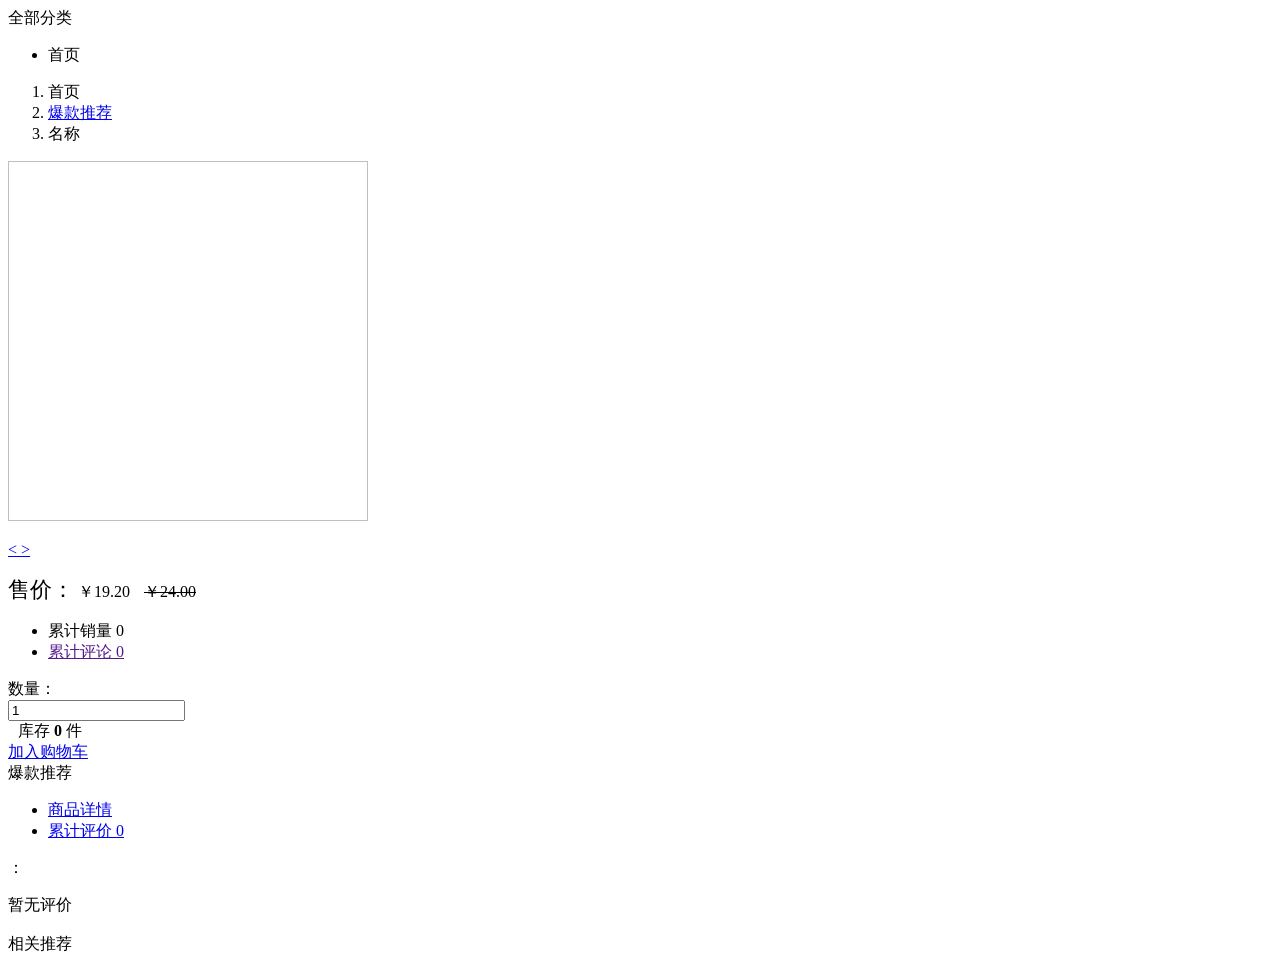
==== commit 330dce0c: "V40" ====
--- a/src/main/webapp/WEB-INF/view/templates/item_show.html
+++ b/src/main/webapp/WEB-INF/view/templates/item_show.html
@@ -2,9 +2,11 @@
 <html lang="zh-cmn-Hans" xmlns:th="http://www.thymeleaf.org">
 <head>
 	<meta charset="UTF-8">
+	<link rel="shortcut icon" th:href="@{/static/images/favicon.ico}">
 	<div th:replace="commons/link::head('/static/css/iconfont.css,/static/css/global.css,'
 		+ '/static/css/bootstrap.min.css,/static/css/bootstrap-theme.min.css,/static/css/swiper.min.css,/static/css/styles.css,/static/css/normalize.css')"></div>
-	<title>婉碧</title>
+	<title th:text="${product.mainTitle}"></title>
+	
 </head>
 <body>
 	<!--顶部-->
@@ -69,28 +71,30 @@
 						</li>
 						
 					</ul>
-					<div class="item-key">
-						<div class="item-amount clearfix bgf5">
-							<div class="item-metatit">数量：</div>
-							<div class="amount-box">
-								<div class="amount-widget">
-									<input class="amount-input" value="1" readonly="readonly" maxlength="8" title="请输入购买量" type="text">
-									<div class="amount-btn">
-										<a class="amount-but add"></a>
-										<a class="amount-but sub"></a>
+					<form class="layui-form">
+						<div class="item-key">
+							<div class="item-amount clearfix bgf5">
+								<div class="item-metatit">数量：</div>
+								<div class="amount-box">
+									<div class="amount-widget">
+										<input type="hidden" id="productId" name="id" th:value="${product.id}">
+										<input class="amount-input" onkeyup="if(this.value.length==1){this.value=this.value.replace(/[^1-9]/g,'')}else{this.value=this.value.replace(/\D/g,'')}" onafterpaste="if(this.value.length==1){this.value=this.value.replace(/[^1-9]/g,'')}else{this.value=this.value.replace(/\D/g,'')}" id="amount-input" value="1" name="amount" readonly="readonly" maxlength="8" type="text">
+										<div class="amount-btn">
+											<a class="amount-but add"></a>
+											<a class="amount-but sub"></a>
+										</div>
 									</div>
+									<div class="item-stock"><span style="margin-left: 10px;">库存 <b id="Stock" th:text="${product.stock}">0</b> 件</span></div>
+
 								</div>
-								<div class="item-stock"><span style="margin-left: 10px;">库存 <b id="Stock" th:text="${product.stock}">0</b> 件</span></div>
-								
-							</div>
-						</div>
-						<div class="item-action clearfix bgf5">
-							<a href="javascript:;" rel="nofollow" data-addfastbuy="true" title="点击此按钮，到下一步确认购买信息。" role="button" class="item-action__buy">立即购买</a>
-							<a href="javascript:;" rel="nofollow" data-addfastbuy="true" role="button" class="item-action__basket">
-								<i class="iconfont icon-shopcart"></i> 加入购物车
-							</a>
-						</div>
-					</div>
+							</div>
+							<div class="item-action clearfix bgf5">
+								<a href="javascript:;" rel="nofollow" lay-submit lay-filter="addCart" data-addfastbuy="true" role="button" class="item-action__basket">
+									<i class="iconfont icon-shopcart"></i> 加入购物车
+								</a>
+							</div>
+						</div>
+					</form>
 				</div>
 			</div>
 			<div class="pull-right picked-div">
@@ -188,7 +192,7 @@
 		</section>
 	</div>
 	<script th:inline="javascript">
-		var id = [[${product.id}]];
+
 
 	</script>
 	<!-- 底部信息 -->
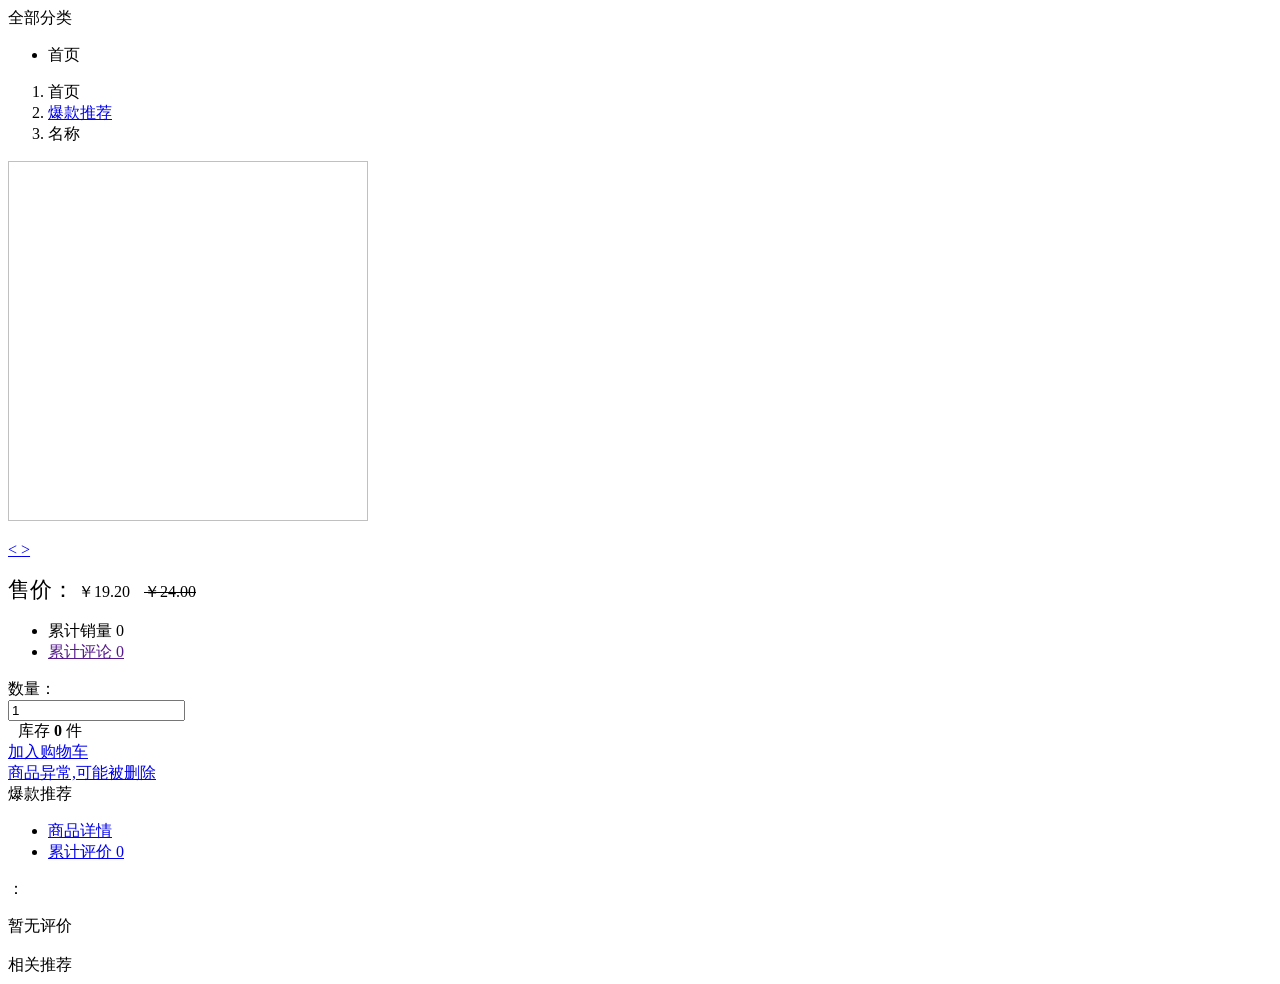
==== commit f0450630: "V60 商品完成" ====
--- a/src/main/webapp/WEB-INF/view/templates/item_show.html
+++ b/src/main/webapp/WEB-INF/view/templates/item_show.html
@@ -88,9 +88,14 @@
 
 								</div>
 							</div>
-							<div class="item-action clearfix bgf5">
+							<div class="item-action clearfix bgf5" th:if="${product.status == 1}">
 								<a href="javascript:;" rel="nofollow" lay-submit lay-filter="addCart" data-addfastbuy="true" role="button" class="item-action__basket">
 									<i class="iconfont icon-shopcart"></i> 加入购物车
+								</a>
+							</div>
+							<div class="item-action clearfix bgf5" th:if="${product.status == 0}">
+								<a href="javascript:;" class="item-action__basket">
+									商品异常,可能被删除
 								</a>
 							</div>
 						</div>
